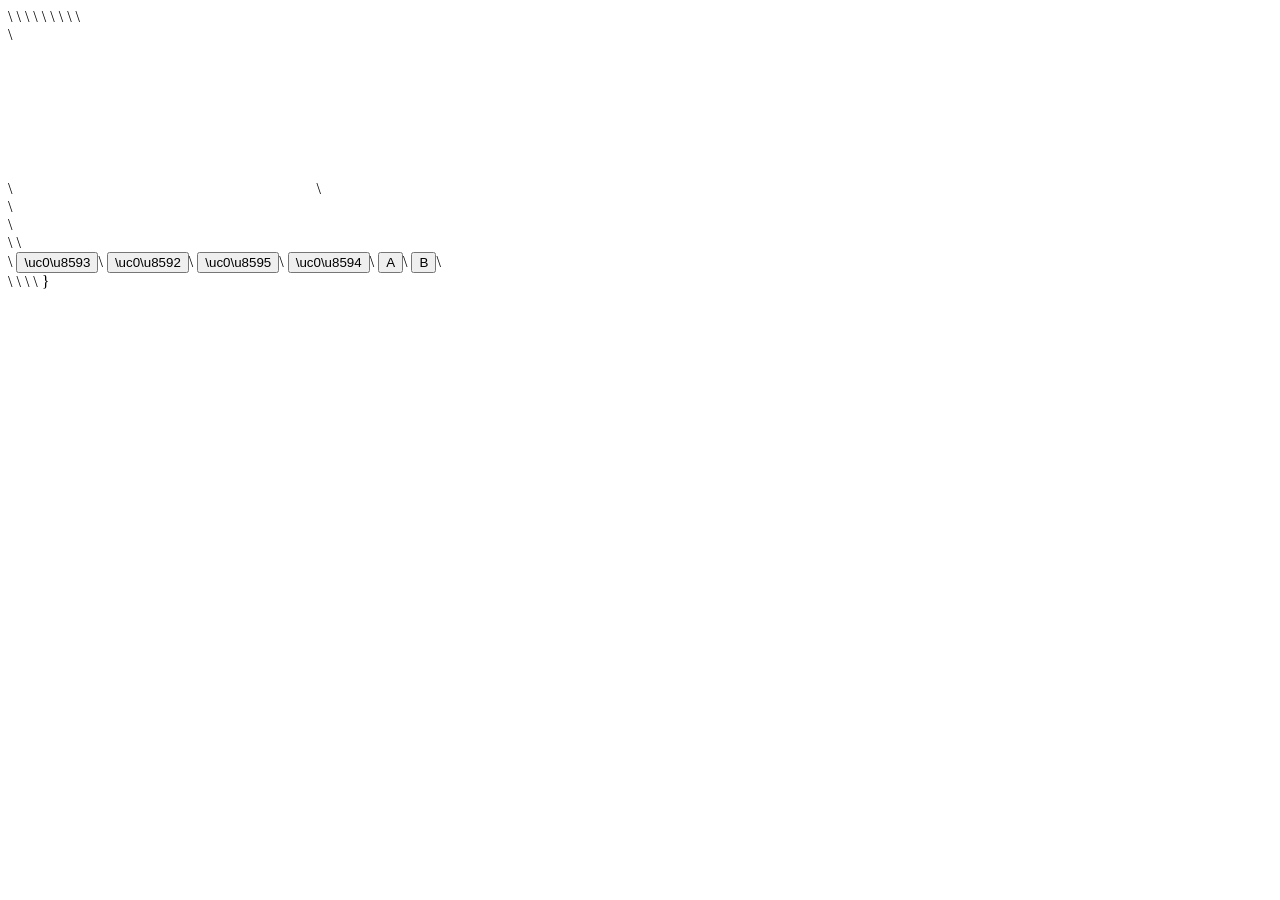
==== index.html @ 09bd4c05 "Update and rename pokee.rtf to index.html" ====
<!DOCTYPE html>\
<html lang="es">\
<head>\
  <meta charset="UTF-8" />\
  <meta name="viewport" content="width=device-width, initial-scale=1.0, maximum-scale=1.0, user-scalable=no" />\
  <title>Pok\'e9mon Comarca de Cari\'f1ena</title>\
  <style>\
    @import url('https://fonts.googleapis.com/css2?family=Press+Start+2P&display=swap');\
    * \{ margin: 0; padding: 0; box-sizing: border-box; \}\
\
    body\{\
      background: radial-gradient(circle at top, #4d4d4d, #2a2a2a);\
      display:flex; justify-content:center; align-items:center;\
      min-height:100vh;\
      font-family:'Press Start 2P', monospace;\
    \}\
\
    #gba-frame\{\
      padding:20px;\
      background: linear-gradient(145deg, #5b5b5b, #1f1f1f);\
      border-radius:24px;\
      box-shadow:0 20px 40px rgba(0,0,0,.5), inset 0 0 0 4px #2f2f2f;\
    \}\
\
    #game-container\{\
      position:relative;\
      background:#101018;\
      border-radius:12px;\
      overflow:hidden;\
      border:6px solid #1c1c1c;\
      box-shadow: inset 0 0 0 3px #3a3a3a;\
    \}\
\
    #game-canvas\{\
      display:block;\
      image-rendering: pixelated;\
      image-rendering: crisp-edges;\
    \}\
\
    #ui-layer\{\
      position:absolute;\
      top:0; left:0;\
      width:100%; height:100%;\
      pointer-events:none;\
    \}\
    #ui-layer > * \{ pointer-events:auto; \}\
\
    .textbox, .menu-box, .battle-ui\{\
      background:#f8f8f8;\
      border:4px solid #1f2a44;\
      border-radius:6px;\
      box-shadow: inset 0 0 0 2px #98b0c8, inset -4px -4px 0 #d8d8d8;\
    \}\
\
    .textbox\{\
      position:absolute;\
      bottom:8px; left:8px; right:8px;\
      padding:14px 16px;\
      line-height:1.8;\
    \}\
\
    .battle-ui\{\
      position:absolute;\
      bottom:0; left:0; right:0;\
      height:112px;\
      border-top:4px solid #1f2a44;\
      box-shadow: inset 0 0 0 2px #98b0c8;\
      padding:10px;\
    \}\
\
    .battle-btn\{\
      font-family:'Press Start 2P', monospace;\
      font-size:12px;\
      padding:12px 14px;\
      background:#f8f8f8;\
      border:3px solid #1f2a44;\
      border-radius:6px;\
      cursor:pointer;\
      box-shadow: inset 0 0 0 2px #98b0c8;\
    \}\
    .battle-btn:hover\{ background:#eef3f8; \}\
    .battle-btn:active\{ background:#d8e3f0; \}\
\
    #touch-controls\{\
      position:fixed;\
      bottom:20px;\
      left:50%;\
      transform:translateX(-50%);\
      display:none;\
      gap:8px;\
      z-index:100;\
    \}\
    .touch-btn\{\
      width:50px; height:50px;\
      background:rgba(255,255,255,0.9);\
      border:3px solid #333;\
      border-radius:50%;\
      font-size:20px;\
      cursor:pointer;\
      box-shadow:0 2px 4px rgba(0,0,0,0.3);\
    \}\
\
    @media (max-width:600px)\{\
      #touch-controls\{ display:flex; \}\
      #game-container\{ transform: scale(0.7); transform-origin:center; \}\
    \}\
  </style>\
</head>\
<body>\
  <div id="gba-frame">\
    <div id="game-container">\
      <canvas id="game-canvas"></canvas>\
      <div id="ui-layer"></div>\
    </div>\
  </div>\
\
  <div id="touch-controls">\
    <button class="touch-btn" onclick="handleKey('ArrowUp')">\uc0\u8593 </button>\
    <button class="touch-btn" onclick="handleKey('ArrowLeft')">\uc0\u8592 </button>\
    <button class="touch-btn" onclick="handleKey('ArrowDown')">\uc0\u8595 </button>\
    <button class="touch-btn" onclick="handleKey('ArrowRight')">\uc0\u8594 </button>\
    <button class="touch-btn" onclick="handleKey(' ')">A</button>\
    <button class="touch-btn" onclick="handleKey('x')">B</button>\
  </div>\
\
<script>\
/* =========================\
   CONFIG GBA / CANVAS\
========================= */\
const TILE = 16;\
const SCALE = 3;\
const COLS = 15;\
const ROWS = 10;\
const WIDTH = COLS * TILE * SCALE;\
const HEIGHT = ROWS * TILE * SCALE;\
\
const canvas = document.getElementById('game-canvas');\
canvas.width = WIDTH;\
canvas.height = HEIGHT;\
\
const gameContainer = document.getElementById('game-container');\
gameContainer.style.width = WIDTH + 'px';\
gameContainer.style.height = HEIGHT + 'px';\
\
const ctx = canvas.getContext('2d');\
ctx.imageSmoothingEnabled = false;\
\
/* =========================\
   PALETA GBA (COHERENTE)\
========================= */\
const PAL = \{\
  grass_light: '#9BE070',\
  grass_mid:   '#6EC44A',\
  grass_dark:  '#3E9A32',\
  grass_ink:   '#1E5A25',\
\
  tall_light: '#8EEA66',\
  tall_mid:   '#5FCB44',\
  tall_dark:  '#2D8F2A',\
\
  path_light: '#E6D08A',\
  path_mid:   '#CDAA63',\
  path_dark:  '#A68444',\
  path_edge:  '#7A5E2E',\
\
  tree_light: '#4FC05A',\
  tree_mid:   '#2F8E3A',\
  tree_dark:  '#1F6A2B',\
  tree_trunk: '#B07A32',\
  tree_trunk_dark:'#7B4F1E',\
\
  water_light:'#7FC8FF',\
  water_mid:  '#3F8CF2',\
  water_dark: '#1E5FBF',\
  water_ink:  '#133A86',\
\
  wall_light: '#FFF2D8',\
  wall_mid:   '#E9D6B9',\
  wall_dark:  '#CBB38E',\
  wall_shadow:'#9E8A67',\
\
  window_light:'#BFE9FF',\
  window_dark: '#2A66A8',\
\
  roof_red:      '#E86860',\
  roof_red_light:'#FF9A90',\
  roof_red_dark: '#B54842',\
\
  roof_blue:      '#5A90E8',\
  roof_blue_light:'#90BEFF',\
  roof_blue_dark: '#3B66B8',\
\
  roof_green:      '#5FBF6A',\
  roof_green_light:'#92E59A',\
  roof_green_dark: '#3A8D44',\
\
  door_wood:'#9A5A24',\
  door_dark:'#3A2416',\
\
  ui_outer:'#1F2A44',\
  ui_inner:'#98B0C8',\
\};\
\
/* =========================\
   HASH DETERMINISTA (NO PARPADEO)\
========================= */\
function h2(x, y, seed = 1) \{\
  let n = (x * 374761393 + y * 668265263 + seed * 2147483647) >>> 0;\
  n = (n ^ (n >>> 13)) >>> 0;\
  n = Math.imul(n, 1274126177) >>> 0;\
  n = (n ^ (n >>> 16)) >>> 0;\
  return n / 4294967295;\
\}\
\
/* =========================\
   TILES\
========================= */\
const T = \{\
  GRASS: 0, GRASS2: 1, TALLGRASS: 2, PATH: 3,\
  TREE_TL: 10, TREE_TR: 11, TREE_BL: 12, TREE_BR: 13,\
  WATER: 20,\
  HOUSE_ROOF_L: 30, HOUSE_ROOF_M: 31, HOUSE_ROOF_R: 32,\
  HOUSE_WALL_L: 33, HOUSE_WALL_M: 34, HOUSE_WALL_R: 35,\
  HOUSE_DOOR: 36,\
  PC_ROOF_L: 40, PC_ROOF_M: 41, PC_ROOF_R: 42,\
  PC_WALL_L: 43, PC_WALL_M: 44, PC_WALL_R: 45,\
  PC_DOOR: 46,\
  MART_ROOF_L: 50, MART_ROOF_M: 51, MART_ROOF_R: 52,\
  MART_WALL_L: 53, MART_WALL_M: 54, MART_WALL_R: 55,\
  MART_DOOR: 56,\
  GYM_ROOF_L: 60, GYM_ROOF_M: 61, GYM_ROOF_R: 62,\
  GYM_WALL_L: 63, GYM_WALL_M: 64, GYM_WALL_R: 65,\
  GYM_DOOR: 66,\
  FENCE_H: 70, FENCE_V: 71, SIGN: 72, FLOWER_R: 73, FLOWER_Y: 74,\
  ROCK: 81, VINEYARD: 82\
\};\
\
const SOLID_TILES = new Set([\
  T.TREE_TL, T.TREE_TR, T.TREE_BL, T.TREE_BR,\
  T.WATER,\
  T.HOUSE_ROOF_L, T.HOUSE_ROOF_M, T.HOUSE_ROOF_R, T.HOUSE_WALL_L, T.HOUSE_WALL_R,\
  T.PC_ROOF_L, T.PC_ROOF_M, T.PC_ROOF_R, T.PC_WALL_L, T.PC_WALL_R,\
  T.MART_ROOF_L, T.MART_ROOF_M, T.MART_ROOF_R, T.MART_WALL_L, T.MART_WALL_R,\
  T.GYM_ROOF_L, T.GYM_ROOF_M, T.GYM_ROOF_R, T.GYM_WALL_L, T.GYM_WALL_R,\
  T.FENCE_H, T.FENCE_V, T.ROCK, T.SIGN\
]);\
\
/* =========================\
   DATOS (PEGA AQU\'cd TUS BLOQUES GRANDES)\
   - POKEMON_DATA\
   - MOVES_DATA\
   - TYPE_CHART\
   - TYPE_COLORS\
   - ITEMS\
   - MAPS\
   (Yo aqu\'ed dejo m\'ednimos para que el archivo sea auto-ejecutable)\
========================= */\
const TYPE_COLORS = \{\
  'Normal': '#a8a878', 'Fuego': '#f08030', 'Agua': '#6890f0', 'Planta': '#78c850',\
  'El\'e9ctrico': '#f8d030', 'Volador': '#a890f0', 'Veneno': '#a040a0', 'Roca': '#b8a038',\
  'Ps\'edquico': '#f85888', 'Fantasma': '#705898', 'Siniestro': '#705848'\
\};\
\
const TYPE_CHART = \{\
  'Normal': \{ 'Roca': 0.5, 'Fantasma': 0 \},\
  'Fuego': \{ 'Planta': 2, 'Agua': 0.5, 'Fuego': 0.5, 'Roca': 0.5 \},\
  'Agua': \{ 'Fuego': 2, 'Planta': 0.5, 'Agua': 0.5, 'Roca': 2 \},\
  'Planta': \{ 'Agua': 2, 'Fuego': 0.5, 'Planta': 0.5, 'Roca': 2, 'Volador': 0.5 \},\
  'El\'e9ctrico': \{ 'Agua': 2, 'Volador': 2, 'Planta': 0.5, 'El\'e9ctrico': 0.5, 'Roca': 0 \},\
  'Volador': \{ 'Planta': 2, 'El\'e9ctrico': 0.5, 'Roca': 0.5 \},\
  'Roca': \{ 'Fuego': 2, 'Volador': 2 \},\
  'Veneno': \{ 'Planta': 2, 'Roca': 0.5, 'Fantasma': 0.5 \},\
  'Ps\'edquico': \{ 'Veneno': 2, 'Ps\'edquico': 0.5 \},\
  'Fantasma': \{ 'Normal': 0, 'Ps\'edquico': 2, 'Fantasma': 2 \},\
  'Siniestro': \{ 'Ps\'edquico': 2, 'Fantasma': 2, 'Siniestro': 0.5 \}\
\};\
\
const MOVES_DATA = \{\
  'Placaje': \{ power: 40, type: 'Normal', acc: 100 \},\
  'Ascuas': \{ power: 40, type: 'Fuego', acc: 100 \},\
  'Burbuja': \{ power: 40, type: 'Agua', acc: 100 \},\
  'L\'e1tigo Cepa': \{ power: 45, type: 'Planta', acc: 100 \},\
\};\
\
const POKEMON_DATA = \{\
  1: \{ name: 'Bulbasaur', type: 'Planta', hp: 45, atk: 49, def: 49, spd: 45, moves: ['Placaje', 'L\'e1tigo Cepa'] \},\
  4: \{ name: 'Charmander', type: 'Fuego', hp: 39, atk: 52, def: 43, spd: 65, moves: ['Placaje', 'Ascuas'] \},\
  7: \{ name: 'Squirtle', type: 'Agua', hp: 44, atk: 48, def: 65, spd: 43, moves: ['Placaje', 'Burbuja'] \},\
  16:\{ name:'Pidgey', type:'Volador', hp:40, atk:45, def:40, spd:56, moves:['Placaje'] \}\
\};\
\
const ITEMS = \{\
  pokeball: \{ name: 'Pok\'e9 Ball', price: 200, desc: 'Captura Pok\'e9mon salvajes' \},\
  potion: \{ name: 'Poci\'f3n', price: 300, desc: 'Restaura 20 PS' \}\
\};\
\
const MAPS = \{\
  encinacorba: \{\
    name: 'Encinacorba',\
    width: 25, height: 20,\
    encounters: [],\
    data: null,\
    npcs: [\
      \{ x: 8, y: 10, name: 'Prof. Garnacha', sprite: 'professor',\
        dialog: ['\'a1Bienvenido al mundo Pok\'e9mon!', 'Soy el Profesor Garnacha.', '\'a1Elige tu compa\'f1ero!'],\
        action: 'starter' \}\
    ],\
    buildings: [\
      \{ x: 4, y: 7, type: 'house', name: 'Tu Casa' \},\
      \{ x: 10, y: 7, type: 'pokecenter', action: 'heal' \},\
      \{ x: 16, y: 7, type: 'mart', action: 'shop', items: ['pokeball','potion'] \}\
    ],\
    exits: [\
      \{ x: 24, y: 10, toMap: 'ruta_vino_1', toX: 1, toY: 15 \},\
      \{ x: 24, y: 11, toMap: 'ruta_vino_1', toX: 1, toY: 16 \}\
    ],\
    spawn: \{ x: 12, y: 12 \}\
  \},\
  ruta_vino_1: \{\
    name: 'Ruta del Vino 1',\
    width: 30, height: 25,\
    encounters: [\{ id: 16, rate: 100, minLv: 2, maxLv: 4 \}],\
    data: null,\
    npcs: [],\
    buildings: [],\
    exits: [\
      \{ x: 0, y: 15, toMap: 'encinacorba', toX: 23, toY: 10 \},\
      \{ x: 0, y: 16, toMap: 'encinacorba', toX: 23, toY: 11 \},\
    ],\
    spawn: \{ x: 2, y: 15 \}\
  \}\
\};\
\
/* =========================\
   MAP GENERATION (DETERMINISTA)\
========================= */\
function generateMapData() \{\
  MAPS.encinacorba.data = generateTownMap(25, 20, [\
    \{ x: 4, y: 6, w: 4, h: 3, type: 'house' \},\
    \{ x: 10, y: 6, w: 4, h: 3, type: 'pokecenter' \},\
    \{ x: 16, y: 6, w: 4, h: 3, type: 'mart' \}\
  ], \{ exitRight: true \});\
\
  MAPS.ruta_vino_1.data = generateRouteMap(30, 25, 0.35);\
\}\
\
function generateTownMap(w, h, buildings, opts = \{\}) \{\
  const map = Array.from(\{length:h\}, (_,y)=> Array.from(\{length:w\}, (_,x)=>\{\
    if (y < 2 || y >= h-2 || x < 2 || x >= w-2) \{\
      return ((x+y)&1) ? T.TREE_BR : T.TREE_TL;\
    \}\
    const mid = Math.floor(h/2);\
    if (y >= mid-1 && y <= mid+1) return T.PATH;\
\
    const r = h2(x,y,101);\
    return (r < 0.28) ? T.GRASS2 : T.GRASS;\
  \}));\
\
  buildings.forEach(b=>\{\
    placeBuilding(map, b.x, b.y, b.type);\
    const mid = Math.floor(h/2);\
    for (let py = b.y + 3; py <= mid; py++) \{\
      map[py][b.x + 1] = T.PATH;\
      map[py][b.x + 2] = T.PATH;\
    \}\
  \});\
\
  const mid = Math.floor(h/2);\
  if (opts.exitLeft) \{\
    for (let y=mid-1;y<=mid+1;y++)\{ map[y][0]=T.PATH; map[y][1]=T.PATH; \}\
  \}\
  if (opts.exitRight) \{\
    for (let y=mid-1;y<=mid+1;y++)\{ map[y][w-1]=T.PATH; map[y][w-2]=T.PATH; \}\
  \}\
\
  // decoraciones deterministas\
  for (let i=0;i<10;i++)\{\
    const fx = 3 + Math.floor(h2(i,7,303)*(w-6));\
    const fy = 3 + Math.floor(h2(i,9,304)*(h-6));\
    if (map[fy][fx] === T.GRASS || map[fy][fx] === T.GRASS2) \{\
      map[fy][fx] = (h2(fx,fy,777) < 0.5) ? T.FLOWER_R : T.FLOWER_Y;\
    \}\
  \}\
  return map;\
\}\
\
function generateRouteMap(w, h, grassDensity) \{\
  const pathY = Math.floor(h/2);\
  const map = Array.from(\{length:h\}, (_,y)=> Array.from(\{length:w\}, (_,x)=>\{\
    if (y < 2 || y >= h-2) return ((x+y)&1) ? T.TREE_BR : T.TREE_TL;\
    if (Math.abs(y - pathY) <= 1) return T.PATH;\
\
    const rG = h2(x,y,203);\
    if (rG < grassDensity) return T.TALLGRASS;\
\
    const rT = h2(x,y,204);\
    if (rT < 0.06 && x > 3 && x < w-3) return T.TREE_TL;\
\
    const r = h2(x,y,205);\
    return (r < 0.28) ? T.GRASS2 : T.GRASS;\
  \}));\
\
  for (let y=pathY-1;y<=pathY+1;y++)\{\
    map[y][0]=T.PATH; map[y][1]=T.PATH;\
    map[y][w-1]=T.PATH; map[y][w-2]=T.PATH;\
  \}\
  return map;\
\}\
\
function placeBuilding(map, x, y, type) \{\
  let roofL, roofM, roofR, wallL, wallM, wallR, door;\
  switch(type) \{\
    case 'house':\
      roofL=T.HOUSE_ROOF_L; roofM=T.HOUSE_ROOF_M; roofR=T.HOUSE_ROOF_R;\
      wallL=T.HOUSE_WALL_L; wallM=T.HOUSE_WALL_M; wallR=T.HOUSE_WALL_R; door=T.HOUSE_DOOR;\
      break;\
    case 'pokecenter':\
      roofL=T.PC_ROOF_L; roofM=T.PC_ROOF_M; roofR=T.PC_ROOF_R;\
      wallL=T.PC_WALL_L; wallM=T.PC_WALL_M; wallR=T.PC_WALL_R; door=T.PC_DOOR;\
      break;\
    case 'mart':\
      roofL=T.MART_ROOF_L; roofM=T.MART_ROOF_M; roofR=T.MART_ROOF_R;\
      wallL=T.MART_WALL_L; wallM=T.MART_WALL_M; wallR=T.MART_WALL_R; door=T.MART_DOOR;\
      break;\
    case 'gym':\
      roofL=T.GYM_ROOF_L; roofM=T.GYM_ROOF_M; roofR=T.GYM_ROOF_R;\
      wallL=T.GYM_WALL_L; wallM=T.GYM_WALL_M; wallR=T.GYM_WALL_R; door=T.GYM_DOOR;\
      break;\
  \}\
  // techo\
  map[y][x]=roofL;\
  map[y][x+1]=roofM;\
  map[y][x+2]=roofM;\
  map[y][x+3]=roofR;\
  // pared\
  map[y+1][x]=wallL;\
  map[y+1][x+1]=wallM;\
  map[y+1][x+2]=wallM;\
  map[y+1][x+3]=wallR;\
  // pared inferior con puerta\
  map[y+2][x]=wallL;\
  map[y+2][x+1]=door;\
  map[y+2][x+2]=door;\
  map[y+2][x+3]=wallR;\
\}\
\
/* =========================\
   TILESET PIXEL PERFECT (SIN ARC/ELLIPSE)\
========================= */\
let tilesetCanvas = null;\
\
function drawBuilding(c, x, y, roofMain, roofLight, roofDark) \{\
  const fill = (xx,yy,w,h,col)=>\{ c.fillStyle=col; c.fillRect(xx,yy,w,h); \};\
\
  // 4 tiles ancho (64) x 3 tiles alto (48)\
  // Roof row\
  for (let i=0;i<4;i++)\{\
    const tx = x + i*16;\
    fill(tx, y, 16, 16, roofMain);\
    fill(tx, y, 16, 3, roofDark);\
    fill(tx+2, y+3, 12, 3, roofLight);\
    // \'93tejas\'94 pixel\
    for (let r=0;r<3;r++)\{\
      c.fillStyle = roofDark;\
      c.fillRect(tx + (r&1?8:0), y + 5 + r*4, 8, 1);\
    \}\
  \}\
\
  // Wall rows (2)\
  for (let row=0; row<2; row++)\{\
    for (let i=0;i<4;i++)\{\
      const tx = x + i*16;\
      const ty = y + 16 + row*16;\
      fill(tx,ty,16,16,PAL.wall_mid);\
      fill(tx,ty,16,2,PAL.wall_light);\
      fill(tx,ty+14,16,2,PAL.wall_shadow);\
\
      // ventana arriba\
      if (row===0 && (i===1||i===2))\{\
        fill(tx+4,ty+4,8,8,PAL.window_dark);\
        fill(tx+5,ty+5,6,6,PAL.window_light);\
        fill(tx+8,ty+4,1,8,PAL.wall_dark);\
        fill(tx+4,ty+8,8,1,PAL.wall_dark);\
      \}\
      // puerta abajo\
      if (row===1 && (i===1||i===2))\{\
        fill(tx+3,ty+2,10,14,PAL.door_dark);\
        fill(tx+4,ty+3,8,13,PAL.door_wood);\
        fill(tx+10,ty+9,2,2,'#F8D030'); // picaporte\
      \}\
    \}\
  \}\
\}\
\
function createGBATileset() \{\
  const ts = document.createElement('canvas');\
  ts.width = 256; ts.height = 256;\
  const c = ts.getContext('2d');\
  c.imageSmoothingEnabled = false;\
\
  const px = (x,y,col)=>\{ c.fillStyle=col; c.fillRect(x,y,1,1); \};\
  const fill = (x,y,w,h,col)=>\{ c.fillStyle=col; c.fillRect(x,y,w,h); \};\
\
  // GRASS (0,0)\
  fill(0,0,16,16,PAL.grass_mid);\
  for (let y=0;y<16;y++)\{\
    for (let x=0;x<16;x++)\{\
      const r = h2(x,y,11);\
      if (r < 0.12) px(x,y,PAL.grass_light);\
      else if (r < 0.18) px(x,y,PAL.grass_dark);\
    \}\
  \}\
\
  // GRASS2 (16,0)\
  fill(16,0,16,16,PAL.grass_mid);\
  for (let y=0;y<16;y++)\{\
    for (let x=0;x<16;x++)\{\
      const r = h2(16+x,y,19);\
      if (r < 0.10) px(16+x,y,PAL.grass_light);\
      else if (r < 0.16) px(16+x,y,PAL.grass_dark);\
    \}\
  \}\
\
  // TALLGRASS (32,0)\
  fill(32,0,16,16,PAL.tall_mid);\
  for (let x=0; x<16; x+=3) \{\
    fill(32+x, 3, 2, 12, PAL.tall_dark);\
    fill(32+x+1, 4, 1, 11, PAL.tall_mid);\
    px(32+x,2,PAL.tall_light); px(32+x+1,1,PAL.tall_light);\
  \}\
\
  // PATH (48,0)\
  fill(48,0,16,16,PAL.path_mid);\
  for (let y=0;y<16;y++)\{\
    for (let x=0;x<16;x++)\{\
      const r = h2(48+x,y,29);\
      if (r < 0.10) px(48+x,y,PAL.path_light);\
      else if (r < 0.18) px(48+x,y,PAL.path_dark);\
    \}\
  \}\
\
  // WATER frame A (64,0)\
  fill(64,0,16,16,PAL.water_mid);\
  fill(66,4,4,1,PAL.water_light);\
  fill(72,8,5,1,PAL.water_light);\
  fill(68,6,3,1,PAL.water_dark);\
  fill(74,10,4,1,PAL.water_dark);\
\
  // WATER frame B (80,0)\
  fill(80,0,16,16,PAL.water_mid);\
  fill(82,5,4,1,PAL.water_light);\
  fill(88,9,5,1,PAL.water_light);\
  fill(84,7,3,1,PAL.water_dark);\
  fill(90,11,4,1,PAL.water_dark);\
\
  // FLOWER_R (96,0)\
  fill(96,0,16,16,PAL.grass_mid);\
  fill(100,6,4,4,'#E85050'); fill(104,10,3,3,'#E85050');\
  fill(101,7,2,2,'#F8D030'); fill(105,11,1,1,'#F8D030');\
\
  // FLOWER_Y (112,0)\
  fill(112,0,16,16,PAL.grass_mid);\
  fill(116,6,4,4,'#F8D030'); fill(120,10,3,3,'#F8D030');\
  fill(117,7,2,2,'#F89030'); fill(121,11,1,1,'#F89030');\
\
  // SIGN (128,0)\
  fill(128,0,16,16,PAL.grass_mid);\
  fill(135,8,2,8,PAL.tree_trunk);\
  fill(132,4,10,6,PAL.tree_trunk_dark);\
  fill(133,5,8,4,'#F8F8E8');\
\
  // TREE 2x2 (0,16)(16,16)(0,32)(16,32)\
  // TL canopy\
  fill(0,16,16,16,PAL.tree_dark);\
  fill(2,18,12,10,PAL.tree_mid);\
  fill(4,20,8,6,PAL.tree_light);\
  // TR canopy\
  fill(16,16,16,16,PAL.tree_dark);\
  fill(18,18,12,10,PAL.tree_mid);\
  fill(20,20,8,6,PAL.tree_light);\
  // BL trunk\
  fill(0,32,16,16,PAL.tree_mid);\
  fill(5,36,6,10,PAL.tree_trunk);\
  fill(5,36,2,10,PAL.tree_trunk_dark);\
  // BR trunk\
  fill(16,32,16,16,PAL.tree_mid);\
  fill(21,36,6,10,PAL.tree_trunk);\
  fill(21,36,2,10,PAL.tree_trunk_dark);\
\
  // Buildings blocks\
  drawBuilding(c, 0, 64, PAL.roof_red, PAL.roof_red_light, PAL.roof_red_dark);\
  drawBuilding(c, 64, 64, PAL.roof_red, PAL.roof_red_light, PAL.roof_red_dark);\
  drawBuilding(c, 128, 64, PAL.roof_blue, PAL.roof_blue_light, PAL.roof_blue_dark);\
  drawBuilding(c, 0, 128, PAL.roof_green, PAL.roof_green_light, PAL.roof_green_dark);\
\
  tilesetCanvas = ts;\
  return ts;\
\}\
\
/* =========================\
   SPRITES\
========================= */\
let playerCanvas = null;\
\
function createPlayerSprite() \{\
  const ps = document.createElement('canvas');\
  ps.width = 64; ps.height = 64;\
  const c = ps.getContext('2d');\
  c.imageSmoothingEnabled = false;\
\
  const colors = \{\
    skin: '#F8C8A0',\
    skin_dark: '#D8A078',\
    hair: '#402820',\
    shirt: '#E03030',\
    shirt_dark: '#B02020',\
    pants: '#3058A8',\
    pants_dark: '#204080',\
    shoe: '#282828'\
  \};\
\
  function shadow(ox, oy)\{\
    // shadow pixel (sin ellipse)\
    c.fillStyle = 'rgba(0,0,0,0.20)';\
    c.fillRect(ox+3, oy+14, 10, 2);\
    c.fillRect(ox+4, oy+13, 8, 1);\
  \}\
\
  for (let dir=0; dir<4; dir++)\{\
    for (let frame=0; frame<2; frame++)\{\
      const idx = dir*2 + frame;\
      const ox = (idx % 4) * 16;\
      const oy = Math.floor(idx / 4) * 16;\
\
      shadow(ox,oy);\
\
      const legOffset = frame === 1 ? 1 : 0;\
      c.fillStyle = colors.pants;\
      c.fillRect(ox+5, oy+10-legOffset, 3, 4+legOffset);\
      c.fillRect(ox+8, oy+10+legOffset, 3, 4-legOffset);\
      c.fillStyle = colors.pants_dark;\
      c.fillRect(ox+5, oy+10-legOffset, 1, 4+legOffset);\
      c.fillRect(ox+8, oy+10+legOffset, 1, 4-legOffset);\
\
      c.fillStyle = colors.shoe;\
      c.fillRect(ox+5, oy+13, 3, 2);\
      c.fillRect(ox+8, oy+13, 3, 2);\
\
      c.fillStyle = colors.shirt;\
      c.fillRect(ox+4, oy+6, 8, 5);\
      c.fillStyle = colors.shirt_dark;\
      c.fillRect(ox+4, oy+6, 2, 5);\
      c.fillRect(ox+10, oy+6, 2, 5);\
\
      c.fillStyle = colors.shirt;\
      c.fillRect(ox+2, oy+6, 2, 4);\
      c.fillRect(ox+12, oy+6, 2, 4);\
      c.fillStyle = colors.skin;\
      c.fillRect(ox+2, oy+10, 2, 1);\
      c.fillRect(ox+12, oy+10, 2, 1);\
\
      c.fillStyle = colors.skin;\
      c.fillRect(ox+5, oy+2, 6, 5);\
\
      c.fillStyle = colors.hair;\
      c.fillRect(ox+4, oy, 8, 3);\
      c.fillStyle = colors.shirt;\
      c.fillRect(ox+3, oy+1, 10, 2);\
      c.fillStyle = '#FFF';\
      c.fillRect(ox+5, oy+2, 2, 1);\
\
      c.fillStyle = '#000';\
      if (dir === 0)\{\
        c.fillRect(ox+6, oy+4, 1, 2);\
        c.fillRect(ox+9, oy+4, 1, 2);\
      \} else if (dir === 2)\{\
        c.fillRect(ox+6, oy+4, 1, 2);\
      \} else if (dir === 3)\{\
        c.fillRect(ox+9, oy+4, 1, 2);\
      \}\
    \}\
  \}\
\
  playerCanvas = ps;\
  return ps;\
\}\
\
let npcSprites = \{\};\
function createNPCSprites()\{\
  const types = \{\
    professor: \{ shirt: '#F0F0F0', pants:'#484848', hair:'#808080' \},\
    trainer:   \{ shirt: '#4169E1', pants:'#2F2F2F', hair:'#483818' \},\
    oldman:    \{ shirt: '#8B4513', pants:'#483818', hair:'#C0C0C0' \},\
    mom:       \{ shirt: '#FF69B4', pants:'#4A4A4A', hair:'#8B4513' \},\
    gymleader: \{ shirt: '#228B22', pants:'#2F2F2F', hair:'#000000' \},\
    champion:  \{ shirt: '#8B0000', pants:'#1A1A1A', hair:'#FFD700' \}\
  \};\
  for (const [name, colors] of Object.entries(types))\{\
    const c = document.createElement('canvas');\
    c.width=16; c.height=16;\
    const g = c.getContext('2d');\
    g.imageSmoothingEnabled = false;\
\
    g.fillStyle = colors.shirt; g.fillRect(4,6,8,5);\
    g.fillStyle = colors.pants; g.fillRect(5,11,3,4); g.fillRect(8,11,3,4);\
    g.fillStyle = '#F8C8A0'; g.fillRect(5,2,6,5);\
    g.fillStyle = colors.hair; g.fillRect(4,1,8,3);\
\
    g.fillStyle='#000'; g.fillRect(6,4,1,1); g.fillRect(9,4,1,1);\
    npcSprites[name]=c;\
  \}\
\}\
\
/* =========================\
   POKEMON SPRITES (PUEDES CAMBIAR A SPRITES FRLG SI QUIERES)\
========================= */\
const pokemonSpriteCache = \{\};\
const POKE_SPRITE_BASE = 'https://raw.githubusercontent.com/PokeAPI/sprites/master/sprites/pokemon';\
function getPokemonSprite(id, back=false)\{\
  const key = `$\{id\}_$\{back?'back':'front'\}`;\
  if (!pokemonSpriteCache[key])\{\
    const img = new Image();\
    img.crossOrigin = 'anonymous';\
    img.src = `$\{POKE_SPRITE_BASE\}$\{back?'/back':''\}/$\{id\}.png`;\
    pokemonSpriteCache[key]=img;\
  \}\
  return pokemonSpriteCache[key];\
\}\
\
/* =========================\
   GAME STATE\
========================= */\
let game = \{\
  state:'title',\
  map:'encinacorba',\
  player:\{ x:12, y:12, dir:0, moving:false \},\
  pokemon:[],\
  money:3000,\
  items:\{ pokeball:5, potion:3 \},\
  badges:[],\
  defeatedTrainers:[],\
  starterChosen:false,\
  starterIndex:0,\
  dialog:null,\
  battle:null,\
  menu:null,\
  animFrame:0\
\};\
\
/* =========================\
   RENDER\
========================= */\
function drawWindowFrame(x, y, w, h)\{\
  ctx.fillStyle = '#F8F8F8';\
  ctx.fillRect(x,y,w,h);\
\
  ctx.lineWidth = 4;\
  ctx.strokeStyle = PAL.ui_outer;\
  ctx.strokeRect(x,y,w,h);\
\
  ctx.lineWidth = 2;\
  ctx.strokeStyle = PAL.ui_inner;\
  ctx.strokeRect(x+4,y+4,w-8,h-8);\
\
  ctx.fillStyle = 'rgba(0,0,0,0.10)';\
  ctx.fillRect(x+6, y+h-10, w-12, 4);\
\}\
\
function render()\{\
  ctx.fillStyle='#000';\
  ctx.fillRect(0,0,WIDTH,HEIGHT);\
  game.animFrame++;\
\
  if (game.state==='title') return renderTitle();\
  if (game.state==='starter') return renderStarter();\
  if (game.state==='world') return renderWorld();\
  if (game.state==='battle') return renderBattle();\
  if (game.state==='menu') return renderMenu();\
\}\
\
function renderTitle()\{\
  const grad = ctx.createLinearGradient(0,0,0,HEIGHT);\
  grad.addColorStop(0,'#0a0a2e');\
  grad.addColorStop(1,'#2a1a3e');\
  ctx.fillStyle=grad;\
  ctx.fillRect(0,0,WIDTH,HEIGHT);\
\
  ctx.fillStyle='#f8d030';\
  ctx.font=`bold $\{28\}px "Press Start 2P"`;\
  ctx.textAlign='center';\
  ctx.strokeStyle='#b08000';\
  ctx.lineWidth=4;\
  ctx.strokeText('POK\'c9MON', WIDTH/2, 80);\
  ctx.fillText('POK\'c9MON', WIDTH/2, 80);\
\
  ctx.fillStyle='#f85888';\
  ctx.font=`$\{16\}px "Press Start 2P"`;\
  ctx.fillText('COMARCA DE', WIDTH/2, 120);\
\
  ctx.fillStyle='#a83860';\
  ctx.font=`$\{20\}px "Press Start 2P"`;\
  ctx.fillText('CARI\'d1ENA', WIDTH/2, 155);\
\
  if (Math.floor(game.animFrame/30)%2===0)\{\
    ctx.fillStyle='#fff';\
    ctx.font=`$\{12\}px "Press Start 2P"`;\
    ctx.fillText('PULSA ESPACIO', WIDTH/2, HEIGHT-60);\
  \}\
\}\
\
function renderStarter()\{\
  ctx.fillStyle='#E8E0D0';\
  ctx.fillRect(0,0,WIDTH,HEIGHT);\
\
  ctx.fillStyle='#483018';\
  ctx.font=`$\{14\}px "Press Start 2P"`;\
  ctx.textAlign='center';\
  ctx.fillText('\'a1Elige tu primer Pok\'e9mon!', WIDTH/2, 40);\
\
  const starters = [\
    \{id:1, name:'Bulbasaur', type:'Planta'\},\
    \{id:4, name:'Charmander', type:'Fuego'\},\
    \{id:7, name:'Squirtle', type:'Agua'\}\
  ];\
\
  const boxW=120, boxH=180;\
  const startX = (WIDTH - boxW*3 - 40)/2;\
\
  starters.forEach((s,i)=>\{\
    const x = startX + i*(boxW+20);\
    const y = 70;\
    const selected = game.starterIndex===i;\
\
    ctx.fillStyle = selected ? (TYPE_COLORS[s.type]||'#fff') : '#fff';\
    ctx.fillRect(x,y,boxW,boxH);\
    ctx.strokeStyle='#483018';\
    ctx.lineWidth = selected?4:2;\
    ctx.strokeRect(x,y,boxW,boxH);\
\
    const sprite = getPokemonSprite(s.id);\
    if (sprite.complete) ctx.drawImage(sprite, x+12, y+15, 96, 96);\
\
    ctx.fillStyle = selected ? '#fff' : '#483018';\
    ctx.font=`$\{10\}px "Press Start 2P"`;\
    ctx.fillText(s.name, x+boxW/2, y+130);\
\
    ctx.fillStyle = selected ? '#fff' : (TYPE_COLORS[s.type]||'#483018');\
    ctx.font=`$\{8\}px "Press Start 2P"`;\
    ctx.fillText(s.type, x+boxW/2, y+150);\
\
    if (selected)\{\
      ctx.fillStyle='#f85888';\
      ctx.beginPath();\
      ctx.moveTo(x+boxW/2-8, y-15);\
      ctx.lineTo(x+boxW/2+8, y-15);\
      ctx.lineTo(x+boxW/2, y-5);\
      ctx.fill();\
    \}\
  \});\
\
  ctx.fillStyle='#483018';\
  ctx.font=`$\{10\}px "Press Start 2P"`;\
  ctx.fillText('\uc0\u8592  \u8594  elegir   ESPACIO confirmar', WIDTH/2, HEIGHT-30);\
\}\
\
function drawTile(tile, dx, dy)\{\
  const ts = tilesetCanvas;\
  const s = TILE*SCALE;\
\
  let sx=0, sy=0;\
\
  switch(tile)\{\
    case T.GRASS: sx=0; sy=0; break;\
    case T.GRASS2: sx=16; sy=0; break;\
    case T.TALLGRASS: sx=32; sy=0; break;\
    case T.PATH: sx=48; sy=0; break;\
\
    case T.WATER:\{\
      // agua animada A/B\
      const frame = (Math.floor(game.animFrame/18)%2);\
      sx = frame===0 ? 64 : 80;\
      sy = 0;\
      break;\
    \}\
\
    case T.FLOWER_R: sx=96; sy=0; break;\
    case T.FLOWER_Y: sx=112; sy=0; break;\
    case T.SIGN: sx=128; sy=0; break;\
\
    case T.TREE_TL: sx=0; sy=16; break;\
    case T.TREE_TR: sx=16; sy=16; break;\
    case T.TREE_BL: sx=0; sy=32; break;\
    case T.TREE_BR: sx=16; sy=32; break;\
\
    // Casa (bloque 0,64)\
    case T.HOUSE_ROOF_L: sx=0; sy=64; break;\
    case T.HOUSE_ROOF_M: sx=16; sy=64; break;\
    case T.HOUSE_ROOF_R: sx=48; sy=64; break;\
    case T.HOUSE_WALL_L: sx=0; sy=80; break;\
    case T.HOUSE_WALL_M: sx=16; sy=80; break;\
    case T.HOUSE_WALL_R: sx=48; sy=80; break;\
    case T.HOUSE_DOOR: sx=32; sy=96; break;\
\
    // PC (64,64)\
    case T.PC_ROOF_L: sx=64; sy=64; break;\
    case T.PC_ROOF_M: sx=80; sy=64; break;\
    case T.PC_ROOF_R: sx=112; sy=64; break;\
    case T.PC_WALL_L: sx=64; sy=80; break;\
    case T.PC_WALL_M: sx=80; sy=80; break;\
    case T.PC_WALL_R: sx=112; sy=80; break;\
    case T.PC_DOOR: sx=96; sy=96; break;\
\
    // MART (128,64)\
    case T.MART_ROOF_L: sx=128; sy=64; break;\
    case T.MART_ROOF_M: sx=144; sy=64; break;\
    case T.MART_ROOF_R: sx=176; sy=64; break;\
    case T.MART_WALL_L: sx=128; sy=80; break;\
    case T.MART_WALL_M: sx=144; sy=80; break;\
    case T.MART_WALL_R: sx=176; sy=80; break;\
    case T.MART_DOOR: sx=160; sy=96; break;\
\
    // GYM (0,128)\
    case T.GYM_ROOF_L: sx=0; sy=128; break;\
    case T.GYM_ROOF_M: sx=16; sy=128; break;\
    case T.GYM_ROOF_R: sx=48; sy=128; break;\
    case T.GYM_WALL_L: sx=0; sy=144; break;\
    case T.GYM_WALL_M: sx=16; sy=144; break;\
    case T.GYM_WALL_R: sx=48; sy=144; break;\
    case T.GYM_DOOR: sx=32; sy=160; break;\
\
    default: sx=0; sy=0;\
  \}\
\
  ctx.drawImage(ts, sx, sy, 16, 16, dx, dy, s, s);\
\}\
\
function renderWorld()\{\
  const map = MAPS[game.map];\
  if (!map?.data) return;\
\
  const camX = Math.max(0, Math.min(game.player.x - Math.floor(COLS/2), map.width - COLS));\
  const camY = Math.max(0, Math.min(game.player.y - Math.floor(ROWS/2), map.height - ROWS));\
\
  for (let y=0; y<ROWS+1; y++)\{\
    for (let x=0; x<COLS+1; x++)\{\
      const mx = camX + x;\
      const my = camY + y;\
      if (mx>=0 && mx<map.width && my>=0 && my<map.height)\{\
        drawTile(map.data[my][mx], x*TILE*SCALE, y*TILE*SCALE);\
      \}\
    \}\
  \}\
\
  // NPCs\
  map.npcs?.forEach(npc=>\{\
    const sx = (npc.x - camX)*TILE*SCALE;\
    const sy = (npc.y - camY)*TILE*SCALE;\
    if (sx>-TILE*SCALE && sx<WIDTH+TILE*SCALE && sy>-TILE*SCALE && sy<HEIGHT+TILE*SCALE)\{\
      const spr = npcSprites[npc.sprite] || npcSprites.trainer;\
      ctx.drawImage(spr, 0,0,16,16, sx, sy - 4*SCALE, TILE*SCALE, TILE*SCALE);\
    \}\
  \});\
\
  // Player\
  const px = (game.player.x - camX)*TILE*SCALE;\
  const py = (game.player.y - camY)*TILE*SCALE;\
  const frame = game.player.moving ? (Math.floor(game.animFrame/8)%2) : 0;\
  const srcX = ((game.player.dir*2 + frame) % 4)*16;\
  const srcY = Math.floor((game.player.dir*2 + frame)/4)*16;\
  ctx.drawImage(playerCanvas, srcX,srcY,16,16, px, py - 4*SCALE, TILE*SCALE, TILE*SCALE);\
\
  // Location\
  drawWindowFrame(4*SCALE, 4*SCALE, 170*SCALE, 24*SCALE);\
  ctx.fillStyle='#223050';\
  ctx.font=`$\{9*SCALE\}px "Press Start 2P"`;\
  ctx.textAlign='left';\
  ctx.fillText(map.name, 12*SCALE, 20*SCALE);\
\
  // Money\
  ctx.textAlign='right';\
  ctx.font=`$\{10\}px "Press Start 2P"`;\
  ctx.fillStyle='#fff';\
  ctx.fillText(`\uc0\u8359 $\{game.money\}`, WIDTH-10, 20);\
\
  if (game.dialog) renderDialog();\
\}\
\
function renderDialog()\{\
  const ui = document.getElementById('ui-layer');\
  const d = game.dialog;\
  ui.innerHTML = `\
    <div class="textbox">\
      <div style="font-size:$\{10\}px; white-space:pre-line;">$\{d.text\}</div>\
      $\{d.options ? `\
        <div style="margin-top:12px; display:flex; gap:20px; flex-wrap:wrap;">\
          $\{d.options.map((o,i)=>`\
            <span style="color:$\{d.selected===i?'#d64545':'#1e1e1e'\}">\
              $\{d.selected===i?'\uc0\u9654 ':'&nbsp;&nbsp;'\} $\{o\}\
            </span>\
          `).join('')\}\
        </div>\
      ` : `<div style="margin-top:12px; color:#223050; font-size:10px;">\uc0\u9660 </div>`\}\
    </div>\
  `;\
\}\
\
/* =========================\
   BATTLE (BUGS CORREGIDOS)\
========================= */\
function drawHPBar(x, y, w, hp, maxHp)\{\
  const pct = Math.max(0, Math.min(1, hp/maxHp));\
  const color = (pct>0.5) ? '#58b058' : (pct>0.2) ? '#f2c14e' : '#e05454';\
\
  ctx.fillStyle='#2a2a2a'; ctx.fillRect(x,y,w,10*SCALE);\
  ctx.fillStyle='#111826'; ctx.fillRect(x+2,y+2,w-4,6*SCALE);\
  ctx.fillStyle=color;     ctx.fillRect(x+2,y+2,(w-4)*pct,6*SCALE);\
\
  ctx.fillStyle='#000';\
  ctx.font=`$\{7*SCALE\}px "Press Start 2P"`;\
  ctx.textAlign='left';\
  ctx.fillText('HP', x - 10, y + 8*SCALE);\
\}\
\
function drawHPBox(x,y,w,poke, showNumbers)\{\
  drawWindowFrame(x,y,w,56*SCALE);\
  ctx.fillStyle='#000';\
  ctx.font=`$\{10*SCALE\}px "Press Start 2P"`;\
  ctx.textAlign='left';\
  ctx.fillText(poke.name, x+10*SCALE, y+18*SCALE);\
  ctx.textAlign='right';\
  ctx.font=`$\{8*SCALE\}px "Press Start 2P"`;\
  ctx.fillText(`Nv$\{poke.level\}`, x+w-10*SCALE, y+18*SCALE);\
\
  // HP bar\
  drawHPBar(x+14*SCALE, y+26*SCALE, w-28*SCALE, poke.hp, poke.maxHp);\
\
  if (showNumbers)\{\
    ctx.textAlign='right';\
    ctx.fillStyle='#000';\
    ctx.font=`$\{8*SCALE\}px "Press Start 2P"`;\
    ctx.fillText(`$\{poke.hp\}/$\{poke.maxHp\}`, x+w-10*SCALE, y+48*SCALE);\
  \}\
\}\
\
function renderBattle()\{\
  const b = game.battle;\
  if (!b) return;\
\
  // Background (simple, limpio, no gradientes raros)\
  ctx.fillStyle='#88c8ff';\
  ctx.fillRect(0,0,WIDTH,HEIGHT*0.45);\
  ctx.fillStyle='#6bb347';\
  ctx.fillRect(0,HEIGHT*0.45,WIDTH,HEIGHT*0.25);\
\
  // Platforms (pixelish)\
  ctx.fillStyle='#5aa13b';\
  ctx.fillRect(WIDTH*0.60, HEIGHT*0.40, 160, 30);\
  ctx.fillRect(WIDTH*0.10, HEIGHT*0.67, 180, 36);\
  ctx.fillStyle='#3f7d2b';\
  ctx.fillRect(WIDTH*0.60, HEIGHT*0.40+24, 160, 6);\
  ctx.fillRect(WIDTH*0.10, HEIGHT*0.67+30, 180, 6);\
\
  // Enemy sprite\
  const enemySprite = getPokemonSprite(b.enemy.id,false);\
  if (enemySprite.complete)\{\
    ctx.drawImage(enemySprite, WIDTH*0.60, HEIGHT*0.08, 100, 100);\
  \}\
\
  // Player back sprite\
  const playerSprite = getPokemonSprite(b.player.id,true);\
  if (playerSprite.complete)\{\
    ctx.drawImage(playerSprite, WIDTH*0.08, HEIGHT*0.32, 120, 120);\
  \}\
\
  // HP Boxes\
  drawHPBox(8*SCALE, 14*SCALE, 190*SCALE, b.enemy, false);\
  drawHPBox(WIDTH - 210*SCALE, HEIGHT*0.50, 200*SCALE, b.player, true);\
\
  renderBattleUI();\
\}\
\
function renderBattleUI()\{\
  const b = game.battle;\
  const ui = document.getElementById('ui-layer');\
\
  if (b.message)\{\
    ui.innerHTML = `\
      <div class="battle-ui" style="display:flex; align-items:center;">\
        <div style="font-size:12px; white-space:pre-line;">$\{b.message\}</div>\
      </div>\
    `;\
    return;\
  \}\
\
  if (b.phase==='action')\{\
    ui.innerHTML = `\
      <div class="battle-ui" style="display:grid; grid-template-columns:1fr 1fr; gap:8px;">\
        <button class="battle-btn" onclick="battleAction('fight')">LUCHAR</button>\
        <button class="battle-btn" onclick="battleAction('bag')">MOCHILA</button>\
        <button class="battle-btn" onclick="battleAction('pokemon')">POK\'c9MON</button>\
        <button class="battle-btn" onclick="battleAction('run')">HUIR</button>\
      </div>\
    `;\
    return;\
  \}\
\
  if (b.phase==='moves')\{\
    const moves = b.player.moves || [];\
    ui.innerHTML = `\
      <div class="battle-ui" style="display:grid; grid-template-columns:1fr 1fr; gap:6px;">\
        $\{moves.map((m,i)=>\{\
          const md = MOVES_DATA[m] || \{type:'Normal'\};\
          const tc = TYPE_COLORS[md.type] || '#ddd';\
          return `<button class="battle-btn" style="background:$\{tc\}33;" onclick="useMove($\{i\})">$\{m\}</button>`;\
        \}).join('')\}\
      </div>\
      <button class="battle-btn" style="position:absolute; bottom:125px; right:10px; padding:8px 12px;"\
        onclick="game.battle.phase='action'; game.battle.message=null; render();">\uc0\u8592  Volver</button>\
    `;\
  \}\
\}\
\
/* =========================\
   MENU (BUG y VARIABLE y CORREGIDOS)\
========================= */\
function renderMenu()\{\
  renderWorld();\
  ctx.fillStyle='rgba(0,0,0,0.4)';\
  ctx.fillRect(0,0,WIDTH,HEIGHT);\
\
  const menuX = WIDTH - 160*SCALE;\
  const menuY = 16*SCALE;\
  drawWindowFrame(menuX, menuY, 150*SCALE, 180*SCALE);\
\
  const items = ['POK\'e9MON', 'MOCHILA', 'MEDALLAS', 'GUARDAR', 'SALIR'];\
  ctx.font = `$\{11\}px "Press Start 2P"`;\
  ctx.textAlign='left';\
\
  items.forEach((label,i)=>\{\
    const yy = menuY + 30 + i*30;\
    if (game.menu.index===i)\{\
      ctx.fillStyle='#d64545';\
      ctx.fillText('\uc0\u9654 ', menuX + 10, yy);\
    \}\
    ctx.fillStyle='#1e1e1e';\
    ctx.fillText(label, menuX + 30, yy);\
  \});\
\}\
\
/* =========================\
   INPUT + LOGIC\
========================= */\
function handleKey(key)\{\
  switch(game.state)\{\
    case 'title':\
      if (key===' ' || key==='Enter')\{\
        game.state = game.starterChosen ? 'world' : 'starter';\
      \}\
      break;\
\
    case 'starter':\
      if (key==='ArrowLeft') game.starterIndex = Math.max(0, game.starterIndex-1);\
      if (key==='ArrowRight') game.starterIndex = Math.min(2, game.starterIndex+1);\
      if (key===' ' || key==='Enter')\{\
        const ids=[1,4,7];\
        const p = createPokemon(ids[game.starterIndex], 5);\
        game.pokemon=[p];\
        game.starterChosen=true;\
        game.state='world';\
        showDialog(`\'a1$\{p.name\} se uni\'f3 a tu equipo!`);\
      \}\
      break;\
\
    case 'world':\
      if (game.dialog) \{\
        handleDialogInput(key);\
      \} else if (key==='x' || key==='Escape')\{\
        game.state='menu';\
        game.menu=\{ index:0 \};\
      \} else if (['ArrowUp','ArrowDown','ArrowLeft','ArrowRight'].includes(key))\{\
        movePlayer(key);\
      \} else if (key===' ' || key==='Enter')\{\
        interact();\
      \}\
      break;\
\
    case 'battle':\
      if (game.battle?.message && (key===' ' || key==='Enter'))\{\
        game.battle.message=null;\
        const cb = game.battle.callback;\
        game.battle.callback=null;\
        if (cb) cb();\
      \}\
      break;\
\
    case 'menu':\
      if (key==='x' || key==='Escape')\{\
        game.state='world';\
        game.menu=null;\
        document.getElementById('ui-layer').innerHTML='';\
      \} else if (key==='ArrowUp')\{\
        game.menu.index = Math.max(0, game.menu.index-1);\
      \} else if (key==='ArrowDown')\{\
        game.menu.index = Math.min(4, game.menu.index+1);\
      \} else if (key===' ' || key==='Enter')\{\
        executeMenu();\
      \}\
      break;\
  \}\
  render();\
\}\
\
function handleDialogInput(key)\{\
  if (game.dialog.options)\{\
    if (key==='ArrowLeft') game.dialog.selected=Math.max(0, game.dialog.selected-1);\
    if (key==='ArrowRight') game.dialog.selected=Math.min(game.dialog.options.length-1, game.dialog.selected+1);\
    if (key===' ' || key==='Enter')\{\
      const cb = game.dialog.callback;\
      const sel = game.dialog.selected;\
      closeDialog();\
      if (cb) cb(sel);\
    \}\
  \} else \{\
    if (key===' ' || key==='Enter')\{\
      const cb = game.dialog.callback;\
      closeDialog();\
      if (cb) cb();\
    \}\
  \}\
\}\
\
function movePlayer(dirKey)\{\
  if (game.player.moving) return;\
\
  const dirs = \{\
    'ArrowDown': \{dx:0, dy:1, d:0\},\
    'ArrowUp': \{dx:0, dy:-1, d:1\},\
    'ArrowLeft': \{dx:-1, dy:0, d:2\},\
    'ArrowRight': \{dx:1, dy:0, d:3\}\
  \};\
  const \{dx,dy,d\} = dirs[dirKey];\
  game.player.dir=d;\
\
  const map = MAPS[game.map];\
  const nx = game.player.x+dx;\
  const ny = game.player.y+dy;\
\
  // exits\
  const exit = map.exits?.find(e=> e.x===nx && e.y===ny);\
  if (exit)\{\
    game.map = exit.toMap;\
    game.player.x = exit.toX;\
    game.player.y = exit.toY;\
    return;\
  \}\
\
  if (nx<0 || ny<0 || nx>=map.width || ny>=map.height) return;\
\
  const tile = map.data[ny][nx];\
  if (SOLID_TILES.has(tile)) return;\
\
  if (map.npcs?.some(n=> n.x===nx && n.y===ny)) return;\
\
  game.player.moving=true;\
  game.player.x=nx; game.player.y=ny;\
\
  setTimeout(()=>\{\
    game.player.moving=false;\
\
    if (tile===T.TALLGRASS && map.encounters?.length)\{\
      if (h2(nx,ny,999) < 0.12) startWildBattle();\
    \}\
    render();\
  \}, 90);\
\}\
\
function interact()\{\
  const map = MAPS[game.map];\
  const dirs = [[0,1],[0,-1],[-1,0],[1,0]];\
  const [dx,dy] = dirs[game.player.dir];\
  const tx = game.player.x+dx;\
  const ty = game.player.y+dy;\
\
  const npc = map.npcs?.find(n=> n.x===tx && n.y===ty);\
  if (npc)\{\
    if (npc.action==='starter' && !game.starterChosen)\{\
      showDialogSequence(npc.dialog, ()=>\{ game.state='starter'; render(); \});\
    \} else \{\
      showDialogSequence(npc.dialog);\
    \}\
    return;\
  \}\
\
  const tile = map.data[ty]?.[tx];\
  if ([T.HOUSE_DOOR, T.PC_DOOR, T.MART_DOOR, T.GYM_DOOR].includes(tile))\{\
    const building = map.buildings?.find(b=>\{\
      return ty === b.y+2 && (tx===b.x+1 || tx===b.x+2);\
    \});\
    if (building?.action==='heal')\{\
      game.pokemon.forEach(p=> p.hp=p.maxHp);\
      showDialog('\'a1Tus Pok\'e9mon han sido curados!');\
    \} else if (building?.action==='shop')\{\
      openShop(building.items || ['pokeball','potion']);\
    \} else \{\
      showDialog('La puerta est\'e1 cerrada.');\
    \}\
  \}\
\}\
\
function showDialog(text, callback)\{\
  game.dialog=\{ text, callback \};\
  render();\
\}\
function showDialogSequence(texts, callback)\{\
  if (!Array.isArray(texts)) texts=[texts];\
  let i=0;\
  const next=()=>\{\
    if (i<texts.length)\{\
      showDialog(texts[i], ()=>\{ i++; next(); \});\
    \} else if (callback) callback();\
  \};\
  next();\
\}\
function showDialogOptions(text, options, callback)\{\
  game.dialog=\{ text, options, selected:0, callback \};\
  render();\
\}\
function closeDialog()\{\
  game.dialog=null;\
  document.getElementById('ui-layer').innerHTML='';\
\}\
\
function openShop(itemIds)\{\
  const list = itemIds.map(id=> `$\{ITEMS[id].name\} - \uc0\u8359 $\{ITEMS[id].price\}`).join('\\n');\
  showDialog(`\'a1Bienvenido!\\n\\n$\{list\}`, ()=>\{\
    showDialogOptions('\'bfQu\'e9 deseas comprar?', [...itemIds.map(id=>ITEMS[id].name),'Nada'], (sel)=>\{\
      if (sel < itemIds.length)\{\
        const itemId = itemIds[sel];\
        const item = ITEMS[itemId];\
        if (game.money >= item.price)\{\
          game.money -= item.price;\
          game.items[itemId] = (game.items[itemId]||0)+1;\
          showDialog(`\'a1Has comprado $\{item.name\}!`);\
        \} else showDialog('No tienes suficiente dinero.');\
      \}\
    \});\
  \});\
\}\
\
function executeMenu()\{\
  switch(game.menu.index)\{\
    case 0:\{\
      let txt='Tu equipo:\\n\\n';\
      game.pokemon.forEach(p=>\{\
        txt += `$\{p.name\} Nv.$\{p.level\}\\nPS: $\{p.hp\}/$\{p.maxHp\}\\n\\n`;\
      \});\
      showDialog(txt);\
      break;\
    \}\
    case 1:\{\
      let bag='Mochila:\\n\\n';\
      for (const [id,count] of Object.entries(game.items))\{\
        if (count>0 && ITEMS[id]) bag += `$\{ITEMS[id].name\} x$\{count\}\\n`;\
      \}\
      if (bag==='Mochila:\\n\\n') bag += '(vac\'eda)';\
      showDialog(bag);\
      break;\
    \}\
    case 2:\{\
      const badges = game.badges.length ? game.badges.join('\\n') : '(ninguna)';\
      showDialog(`Medallas:\\n\\n$\{badges\}`);\
      break;\
    \}\
    case 3:\{\
      localStorage.setItem('pokemon_comarca_save', JSON.stringify(game));\
      showDialog('\'a1Partida guardada!');\
      break;\
    \}\
    case 4:\{\
      game.state='world';\
      game.menu=null;\
      document.getElementById('ui-layer').innerHTML='';\
      break;\
    \}\
  \}\
\}\
\
/* =========================\
   POKEMON + BATTLES\
========================= */\
function createPokemon(id, level)\{\
  const d = POKEMON_DATA[id];\
  if (!d) return null;\
  const p = \{\
    id, name:d.name, type:d.type, level,\
    maxHp: Math.floor((d.hp*2*level/100)+level+10),\
    atk:   Math.floor((d.atk*2*level/100)+5),\
    def:   Math.floor((d.def*2*level/100)+5),\
    spd:   Math.floor((d.spd*2*level/100)+5),\
    moves: (d.moves||[]).slice(0,4),\
    exp:0, expNext: level*level*4\
  \};\
  p.hp = p.maxHp;\
  return p;\
\}\
\
function getTypeEffectiveness(attackType, defenseType)\{\
  const chart = TYPE_CHART[attackType];\
  if (chart && chart[defenseType]!==undefined) return chart[defenseType];\
  return 1;\
\}\
\
function startWildBattle()\{\
  const map = MAPS[game.map];\
  const encounters = map.encounters || [];\
  const total = encounters.reduce((s,e)=>s+e.rate,0);\
  let r = Math.random()*total;\
  let enc = encounters[0];\
  for (const e of encounters)\{\
    r -= e.rate;\
    if (r<=0)\{ enc=e; break; \}\
  \}\
  const lv = Math.floor(Math.random()*(enc.maxLv-enc.minLv+1))+enc.minLv;\
  const enemy = createPokemon(enc.id, lv);\
\
  game.battle = \{\
    type:'wild',\
    player: \{...game.pokemon[0]\},\
    enemy,\
    phase:'action',\
    message:`\'a1Un $\{enemy.name\} salvaje apareci\'f3!`,\
    callback:null\
  \};\
  game.state='battle';\
\}\
\
function battleAction(action)\{\
  const b = game.battle;\
  if (!b) return;\
\
  if (action==='fight') b.phase='moves';\
\
  else if (action==='bag')\{\
    showDialogOptions('\'bfQu\'e9 objeto usar?', ['Poci\'f3n','Pok\'e9 Ball','Cancelar'], (sel)=>\{\
      if (sel===0 && (game.items.potion||0)>0)\{\
        game.items.potion--;\
        b.player.hp = Math.min(b.player.maxHp, b.player.hp + 20);\
        b.message = `$\{b.player.name\} recuper\'f3 PS!`;\
        b.callback = ()=> enemyTurn();\
      \} else if (sel===1 && (game.items.pokeball||0)>0 && b.type==='wild')\{\
        game.items.pokeball--;\
        const catchRate = Math.max(15, 80 - b.enemy.level);\
        if (Math.random()*100 < catchRate)\{\
          game.pokemon.push(\{...b.enemy\});\
          endBattle(`\'a1Has capturado a $\{b.enemy.name\}!`);\
        \} else \{\
          b.message='\'a1Oh no! \'a1Se ha escapado!';\
          b.callback=()=>enemyTurn();\
        \}\
      \}\
      render();\
    \});\
  \}\
\
  else if (action==='pokemon')\{\
    showDialog('Cambio de Pok\'e9mon (pendiente).');\
  \}\
\
  else if (action==='run')\{\
    if (b.type==='wild')\{\
      if (Math.random()<0.75) endBattle('\'a1Has escapado!');\
      else \{ b.message='\'a1No puedes escapar!'; b.callback=()=>enemyTurn(); \}\
    \} else showDialog('\'a1No puedes huir de un entrenador!');\
  \}\
\
  render();\
\}\
\
function useMove(index)\{\
  const b = game.battle;\
  if (!b) return;\
\
  const moveName = b.player.moves[index];\
  const md = MOVES_DATA[moveName];\
  if (!md)\{ b.message=`$\{b.player.name\} us\'f3 $\{moveName\}!`; b.callback=()=>enemyTurn(); b.phase='action'; return render(); \}\
\
  const eff = getTypeEffectiveness(md.type, b.enemy.type);\
  let dmg = Math.floor(((2*b.player.level/5+2)*md.power*b.player.atk/b.enemy.def/50)+2);\
  dmg = Math.max(1, Math.floor(dmg*eff));\
\
  b.enemy.hp = Math.max(0, b.enemy.hp - dmg);\
\
  let msg = `$\{b.player.name\} us\'f3 $\{moveName\}!`;\
  if (eff>1) msg += `\\n\'a1Es s\'faper efectivo!`;\
  else if (eff<1 && eff>0) msg += `\\nNo es muy efectivo...`;\
  else if (eff===0) msg += `\\nNo afecta...`;\
\
  b.message = msg;\
  b.phase='action';\
  b.callback = ()=>\{\
    if (b.enemy.hp<=0) endBattle(`\'a1$\{b.enemy.name\} derrotado!`);\
    else enemyTurn();\
  \};\
  render();\
\}\
\
function enemyTurn()\{\
  const b = game.battle;\
  if (!b) return;\
\
  const moves = b.enemy.moves || ['Placaje'];\
  const moveName = moves[Math.floor(Math.random()*moves.length)];\
  const md = MOVES_DATA[moveName] || \{ power:40, type:'Normal' \};\
\
  const eff = getTypeEffectiveness(md.type, b.player.type);\
  let dmg = Math.floor(((2*b.enemy.level/5+2)*md.power*b.enemy.atk/b.player.def/50)+2);\
  dmg = Math.max(1, Math.floor(dmg*eff));\
\
  b.player.hp = Math.max(0, b.player.hp - dmg);\
\
  let msg = `$\{b.enemy.name\} us\'f3 $\{moveName\}!`;\
  if (eff>1) msg += `\\n\'a1Es s\'faper efectivo!`;\
  else if (eff<1 && eff>0) msg += `\\nNo es muy efectivo...`;\
\
  b.message = msg;\
  b.callback = ()=>\{\
    if (b.player.hp<=0)\{\
      // \'93survive\'94 simple\
      game.pokemon[0].hp = 1;\
      endBattle('\'a1Tu Pok\'e9mon se ha debilitado!');\
    \} else \{\
      b.message=null;\
      render();\
    \}\
  \};\
  render();\
\}\
\
function endBattle(msg)\{\
  game.battle.message = msg;\
  game.battle.callback = ()=>\{\
    // sync hp\
    if (game.pokemon[0]) game.pokemon[0].hp = Math.max(1, Math.min(game.pokemon[0].maxHp, game.battle.player.hp));\
    game.state='world';\
    game.battle=null;\
    document.getElementById('ui-layer').innerHTML='';\
    render();\
  \};\
  render();\
\}\
\
/* =========================\
   INIT\
========================= */\
function init()\{\
  createGBATileset();\
  createPlayerSprite();\
  createNPCSprites();\
  generateMapData();\
\
  // spawn\
  const spawn = MAPS[game.map]?.spawn;\
  if (spawn)\{ game.player.x=spawn.x; game.player.y=spawn.y; \}\
\
  const save = localStorage.getItem('pokemon_comarca_save');\
  if (save)\{\
    try\{\
      const data = JSON.parse(save);\
      Object.assign(game, data);\
      game.dialog=null; game.battle=null; game.menu=null;\
    \} catch(e)\{\}\
  \}\
\
  document.addEventListener('keydown', (e)=>\{\
    if (['ArrowUp','ArrowDown','ArrowLeft','ArrowRight',' ','Enter','x','Escape'].includes(e.key))\{\
      e.preventDefault();\
      handleKey(e.key);\
    \}\
  \});\
\
  function loop()\{\
    render();\
    requestAnimationFrame(loop);\
  \}\
  loop();\
\}\
\
init();\
</script>\
</body>\
</html>}
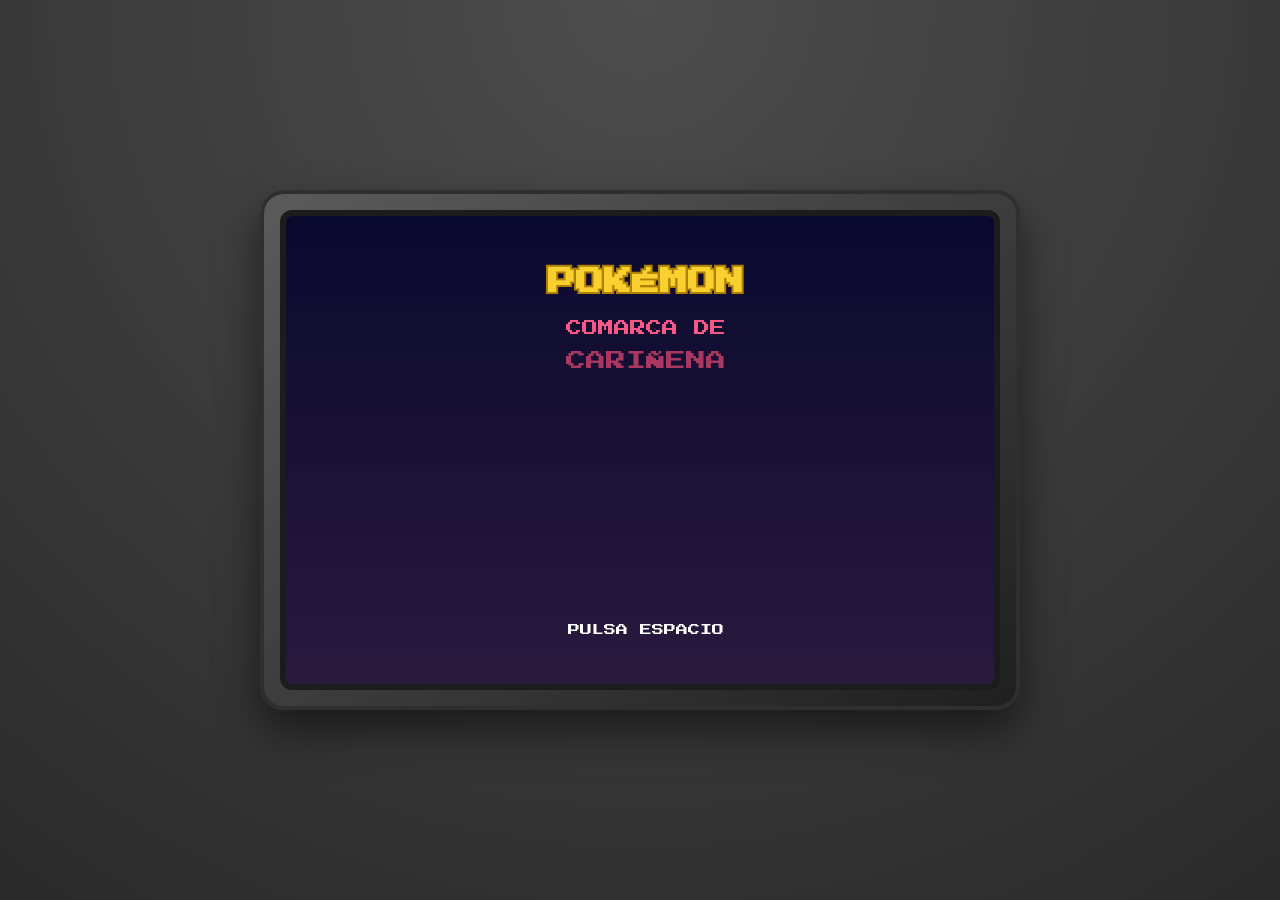
==== commit 19441d6f: "Fix RTF encoding issues in index.html Convert the file from RTF format to proper HTML/JavaScript. Th" ====
--- a/index.html
+++ b/index.html
@@ -1,1591 +1,1582 @@
-<!DOCTYPE html>\
-<html lang="es">\
-<head>\
-  <meta charset="UTF-8" />\
-  <meta name="viewport" content="width=device-width, initial-scale=1.0, maximum-scale=1.0, user-scalable=no" />\
-  <title>Pok\'e9mon Comarca de Cari\'f1ena</title>\
-  <style>\
-    @import url('https://fonts.googleapis.com/css2?family=Press+Start+2P&display=swap');\
-    * \{ margin: 0; padding: 0; box-sizing: border-box; \}\
-\
-    body\{\
-      background: radial-gradient(circle at top, #4d4d4d, #2a2a2a);\
-      display:flex; justify-content:center; align-items:center;\
-      min-height:100vh;\
-      font-family:'Press Start 2P', monospace;\
-    \}\
-\
-    #gba-frame\{\
-      padding:20px;\
-      background: linear-gradient(145deg, #5b5b5b, #1f1f1f);\
-      border-radius:24px;\
-      box-shadow:0 20px 40px rgba(0,0,0,.5), inset 0 0 0 4px #2f2f2f;\
-    \}\
-\
-    #game-container\{\
-      position:relative;\
-      background:#101018;\
-      border-radius:12px;\
-      overflow:hidden;\
-      border:6px solid #1c1c1c;\
-      box-shadow: inset 0 0 0 3px #3a3a3a;\
-    \}\
-\
-    #game-canvas\{\
-      display:block;\
-      image-rendering: pixelated;\
-      image-rendering: crisp-edges;\
-    \}\
-\
-    #ui-layer\{\
-      position:absolute;\
-      top:0; left:0;\
-      width:100%; height:100%;\
-      pointer-events:none;\
-    \}\
-    #ui-layer > * \{ pointer-events:auto; \}\
-\
-    .textbox, .menu-box, .battle-ui\{\
-      background:#f8f8f8;\
-      border:4px solid #1f2a44;\
-      border-radius:6px;\
-      box-shadow: inset 0 0 0 2px #98b0c8, inset -4px -4px 0 #d8d8d8;\
-    \}\
-\
-    .textbox\{\
-      position:absolute;\
-      bottom:8px; left:8px; right:8px;\
-      padding:14px 16px;\
-      line-height:1.8;\
-    \}\
-\
-    .battle-ui\{\
-      position:absolute;\
-      bottom:0; left:0; right:0;\
-      height:112px;\
-      border-top:4px solid #1f2a44;\
-      box-shadow: inset 0 0 0 2px #98b0c8;\
-      padding:10px;\
-    \}\
-\
-    .battle-btn\{\
-      font-family:'Press Start 2P', monospace;\
-      font-size:12px;\
-      padding:12px 14px;\
-      background:#f8f8f8;\
-      border:3px solid #1f2a44;\
-      border-radius:6px;\
-      cursor:pointer;\
-      box-shadow: inset 0 0 0 2px #98b0c8;\
-    \}\
-    .battle-btn:hover\{ background:#eef3f8; \}\
-    .battle-btn:active\{ background:#d8e3f0; \}\
-\
-    #touch-controls\{\
-      position:fixed;\
-      bottom:20px;\
-      left:50%;\
-      transform:translateX(-50%);\
-      display:none;\
-      gap:8px;\
-      z-index:100;\
-    \}\
-    .touch-btn\{\
-      width:50px; height:50px;\
-      background:rgba(255,255,255,0.9);\
-      border:3px solid #333;\
-      border-radius:50%;\
-      font-size:20px;\
-      cursor:pointer;\
-      box-shadow:0 2px 4px rgba(0,0,0,0.3);\
-    \}\
-\
-    @media (max-width:600px)\{\
-      #touch-controls\{ display:flex; \}\
-      #game-container\{ transform: scale(0.7); transform-origin:center; \}\
-    \}\
-  </style>\
-</head>\
-<body>\
-  <div id="gba-frame">\
-    <div id="game-container">\
-      <canvas id="game-canvas"></canvas>\
-      <div id="ui-layer"></div>\
-    </div>\
-  </div>\
-\
-  <div id="touch-controls">\
-    <button class="touch-btn" onclick="handleKey('ArrowUp')">\uc0\u8593 </button>\
-    <button class="touch-btn" onclick="handleKey('ArrowLeft')">\uc0\u8592 </button>\
-    <button class="touch-btn" onclick="handleKey('ArrowDown')">\uc0\u8595 </button>\
-    <button class="touch-btn" onclick="handleKey('ArrowRight')">\uc0\u8594 </button>\
-    <button class="touch-btn" onclick="handleKey(' ')">A</button>\
-    <button class="touch-btn" onclick="handleKey('x')">B</button>\
-  </div>\
-\
-<script>\
-/* =========================\
-   CONFIG GBA / CANVAS\
-========================= */\
-const TILE = 16;\
-const SCALE = 3;\
-const COLS = 15;\
-const ROWS = 10;\
-const WIDTH = COLS * TILE * SCALE;\
-const HEIGHT = ROWS * TILE * SCALE;\
-\
-const canvas = document.getElementById('game-canvas');\
-canvas.width = WIDTH;\
-canvas.height = HEIGHT;\
-\
-const gameContainer = document.getElementById('game-container');\
-gameContainer.style.width = WIDTH + 'px';\
-gameContainer.style.height = HEIGHT + 'px';\
-\
-const ctx = canvas.getContext('2d');\
-ctx.imageSmoothingEnabled = false;\
-\
-/* =========================\
-   PALETA GBA (COHERENTE)\
-========================= */\
-const PAL = \{\
-  grass_light: '#9BE070',\
-  grass_mid:   '#6EC44A',\
-  grass_dark:  '#3E9A32',\
-  grass_ink:   '#1E5A25',\
-\
-  tall_light: '#8EEA66',\
-  tall_mid:   '#5FCB44',\
-  tall_dark:  '#2D8F2A',\
-\
-  path_light: '#E6D08A',\
-  path_mid:   '#CDAA63',\
-  path_dark:  '#A68444',\
-  path_edge:  '#7A5E2E',\
-\
-  tree_light: '#4FC05A',\
-  tree_mid:   '#2F8E3A',\
-  tree_dark:  '#1F6A2B',\
-  tree_trunk: '#B07A32',\
-  tree_trunk_dark:'#7B4F1E',\
-\
-  water_light:'#7FC8FF',\
-  water_mid:  '#3F8CF2',\
-  water_dark: '#1E5FBF',\
-  water_ink:  '#133A86',\
-\
-  wall_light: '#FFF2D8',\
-  wall_mid:   '#E9D6B9',\
-  wall_dark:  '#CBB38E',\
-  wall_shadow:'#9E8A67',\
-\
-  window_light:'#BFE9FF',\
-  window_dark: '#2A66A8',\
-\
-  roof_red:      '#E86860',\
-  roof_red_light:'#FF9A90',\
-  roof_red_dark: '#B54842',\
-\
-  roof_blue:      '#5A90E8',\
-  roof_blue_light:'#90BEFF',\
-  roof_blue_dark: '#3B66B8',\
-\
-  roof_green:      '#5FBF6A',\
-  roof_green_light:'#92E59A',\
-  roof_green_dark: '#3A8D44',\
-\
-  door_wood:'#9A5A24',\
-  door_dark:'#3A2416',\
-\
-  ui_outer:'#1F2A44',\
-  ui_inner:'#98B0C8',\
-\};\
-\
-/* =========================\
-   HASH DETERMINISTA (NO PARPADEO)\
-========================= */\
-function h2(x, y, seed = 1) \{\
-  let n = (x * 374761393 + y * 668265263 + seed * 2147483647) >>> 0;\
-  n = (n ^ (n >>> 13)) >>> 0;\
-  n = Math.imul(n, 1274126177) >>> 0;\
-  n = (n ^ (n >>> 16)) >>> 0;\
-  return n / 4294967295;\
-\}\
-\
-/* =========================\
-   TILES\
-========================= */\
-const T = \{\
-  GRASS: 0, GRASS2: 1, TALLGRASS: 2, PATH: 3,\
-  TREE_TL: 10, TREE_TR: 11, TREE_BL: 12, TREE_BR: 13,\
-  WATER: 20,\
-  HOUSE_ROOF_L: 30, HOUSE_ROOF_M: 31, HOUSE_ROOF_R: 32,\
-  HOUSE_WALL_L: 33, HOUSE_WALL_M: 34, HOUSE_WALL_R: 35,\
-  HOUSE_DOOR: 36,\
-  PC_ROOF_L: 40, PC_ROOF_M: 41, PC_ROOF_R: 42,\
-  PC_WALL_L: 43, PC_WALL_M: 44, PC_WALL_R: 45,\
-  PC_DOOR: 46,\
-  MART_ROOF_L: 50, MART_ROOF_M: 51, MART_ROOF_R: 52,\
-  MART_WALL_L: 53, MART_WALL_M: 54, MART_WALL_R: 55,\
-  MART_DOOR: 56,\
-  GYM_ROOF_L: 60, GYM_ROOF_M: 61, GYM_ROOF_R: 62,\
-  GYM_WALL_L: 63, GYM_WALL_M: 64, GYM_WALL_R: 65,\
-  GYM_DOOR: 66,\
-  FENCE_H: 70, FENCE_V: 71, SIGN: 72, FLOWER_R: 73, FLOWER_Y: 74,\
-  ROCK: 81, VINEYARD: 82\
-\};\
-\
-const SOLID_TILES = new Set([\
-  T.TREE_TL, T.TREE_TR, T.TREE_BL, T.TREE_BR,\
-  T.WATER,\
-  T.HOUSE_ROOF_L, T.HOUSE_ROOF_M, T.HOUSE_ROOF_R, T.HOUSE_WALL_L, T.HOUSE_WALL_R,\
-  T.PC_ROOF_L, T.PC_ROOF_M, T.PC_ROOF_R, T.PC_WALL_L, T.PC_WALL_R,\
-  T.MART_ROOF_L, T.MART_ROOF_M, T.MART_ROOF_R, T.MART_WALL_L, T.MART_WALL_R,\
-  T.GYM_ROOF_L, T.GYM_ROOF_M, T.GYM_ROOF_R, T.GYM_WALL_L, T.GYM_WALL_R,\
-  T.FENCE_H, T.FENCE_V, T.ROCK, T.SIGN\
-]);\
-\
-/* =========================\
-   DATOS (PEGA AQU\'cd TUS BLOQUES GRANDES)\
-   - POKEMON_DATA\
-   - MOVES_DATA\
-   - TYPE_CHART\
-   - TYPE_COLORS\
-   - ITEMS\
-   - MAPS\
-   (Yo aqu\'ed dejo m\'ednimos para que el archivo sea auto-ejecutable)\
-========================= */\
-const TYPE_COLORS = \{\
-  'Normal': '#a8a878', 'Fuego': '#f08030', 'Agua': '#6890f0', 'Planta': '#78c850',\
-  'El\'e9ctrico': '#f8d030', 'Volador': '#a890f0', 'Veneno': '#a040a0', 'Roca': '#b8a038',\
-  'Ps\'edquico': '#f85888', 'Fantasma': '#705898', 'Siniestro': '#705848'\
-\};\
-\
-const TYPE_CHART = \{\
-  'Normal': \{ 'Roca': 0.5, 'Fantasma': 0 \},\
-  'Fuego': \{ 'Planta': 2, 'Agua': 0.5, 'Fuego': 0.5, 'Roca': 0.5 \},\
-  'Agua': \{ 'Fuego': 2, 'Planta': 0.5, 'Agua': 0.5, 'Roca': 2 \},\
-  'Planta': \{ 'Agua': 2, 'Fuego': 0.5, 'Planta': 0.5, 'Roca': 2, 'Volador': 0.5 \},\
-  'El\'e9ctrico': \{ 'Agua': 2, 'Volador': 2, 'Planta': 0.5, 'El\'e9ctrico': 0.5, 'Roca': 0 \},\
-  'Volador': \{ 'Planta': 2, 'El\'e9ctrico': 0.5, 'Roca': 0.5 \},\
-  'Roca': \{ 'Fuego': 2, 'Volador': 2 \},\
-  'Veneno': \{ 'Planta': 2, 'Roca': 0.5, 'Fantasma': 0.5 \},\
-  'Ps\'edquico': \{ 'Veneno': 2, 'Ps\'edquico': 0.5 \},\
-  'Fantasma': \{ 'Normal': 0, 'Ps\'edquico': 2, 'Fantasma': 2 \},\
-  'Siniestro': \{ 'Ps\'edquico': 2, 'Fantasma': 2, 'Siniestro': 0.5 \}\
-\};\
-\
-const MOVES_DATA = \{\
-  'Placaje': \{ power: 40, type: 'Normal', acc: 100 \},\
-  'Ascuas': \{ power: 40, type: 'Fuego', acc: 100 \},\
-  'Burbuja': \{ power: 40, type: 'Agua', acc: 100 \},\
-  'L\'e1tigo Cepa': \{ power: 45, type: 'Planta', acc: 100 \},\
-\};\
-\
-const POKEMON_DATA = \{\
-  1: \{ name: 'Bulbasaur', type: 'Planta', hp: 45, atk: 49, def: 49, spd: 45, moves: ['Placaje', 'L\'e1tigo Cepa'] \},\
-  4: \{ name: 'Charmander', type: 'Fuego', hp: 39, atk: 52, def: 43, spd: 65, moves: ['Placaje', 'Ascuas'] \},\
-  7: \{ name: 'Squirtle', type: 'Agua', hp: 44, atk: 48, def: 65, spd: 43, moves: ['Placaje', 'Burbuja'] \},\
-  16:\{ name:'Pidgey', type:'Volador', hp:40, atk:45, def:40, spd:56, moves:['Placaje'] \}\
-\};\
-\
-const ITEMS = \{\
-  pokeball: \{ name: 'Pok\'e9 Ball', price: 200, desc: 'Captura Pok\'e9mon salvajes' \},\
-  potion: \{ name: 'Poci\'f3n', price: 300, desc: 'Restaura 20 PS' \}\
-\};\
-\
-const MAPS = \{\
-  encinacorba: \{\
-    name: 'Encinacorba',\
-    width: 25, height: 20,\
-    encounters: [],\
-    data: null,\
-    npcs: [\
-      \{ x: 8, y: 10, name: 'Prof. Garnacha', sprite: 'professor',\
-        dialog: ['\'a1Bienvenido al mundo Pok\'e9mon!', 'Soy el Profesor Garnacha.', '\'a1Elige tu compa\'f1ero!'],\
-        action: 'starter' \}\
-    ],\
-    buildings: [\
-      \{ x: 4, y: 7, type: 'house', name: 'Tu Casa' \},\
-      \{ x: 10, y: 7, type: 'pokecenter', action: 'heal' \},\
-      \{ x: 16, y: 7, type: 'mart', action: 'shop', items: ['pokeball','potion'] \}\
-    ],\
-    exits: [\
-      \{ x: 24, y: 10, toMap: 'ruta_vino_1', toX: 1, toY: 15 \},\
-      \{ x: 24, y: 11, toMap: 'ruta_vino_1', toX: 1, toY: 16 \}\
-    ],\
-    spawn: \{ x: 12, y: 12 \}\
-  \},\
-  ruta_vino_1: \{\
-    name: 'Ruta del Vino 1',\
-    width: 30, height: 25,\
-    encounters: [\{ id: 16, rate: 100, minLv: 2, maxLv: 4 \}],\
-    data: null,\
-    npcs: [],\
-    buildings: [],\
-    exits: [\
-      \{ x: 0, y: 15, toMap: 'encinacorba', toX: 23, toY: 10 \},\
-      \{ x: 0, y: 16, toMap: 'encinacorba', toX: 23, toY: 11 \},\
-    ],\
-    spawn: \{ x: 2, y: 15 \}\
-  \}\
-\};\
-\
-/* =========================\
-   MAP GENERATION (DETERMINISTA)\
-========================= */\
-function generateMapData() \{\
-  MAPS.encinacorba.data = generateTownMap(25, 20, [\
-    \{ x: 4, y: 6, w: 4, h: 3, type: 'house' \},\
-    \{ x: 10, y: 6, w: 4, h: 3, type: 'pokecenter' \},\
-    \{ x: 16, y: 6, w: 4, h: 3, type: 'mart' \}\
-  ], \{ exitRight: true \});\
-\
-  MAPS.ruta_vino_1.data = generateRouteMap(30, 25, 0.35);\
-\}\
-\
-function generateTownMap(w, h, buildings, opts = \{\}) \{\
-  const map = Array.from(\{length:h\}, (_,y)=> Array.from(\{length:w\}, (_,x)=>\{\
-    if (y < 2 || y >= h-2 || x < 2 || x >= w-2) \{\
-      return ((x+y)&1) ? T.TREE_BR : T.TREE_TL;\
-    \}\
-    const mid = Math.floor(h/2);\
-    if (y >= mid-1 && y <= mid+1) return T.PATH;\
-\
-    const r = h2(x,y,101);\
-    return (r < 0.28) ? T.GRASS2 : T.GRASS;\
-  \}));\
-\
-  buildings.forEach(b=>\{\
-    placeBuilding(map, b.x, b.y, b.type);\
-    const mid = Math.floor(h/2);\
-    for (let py = b.y + 3; py <= mid; py++) \{\
-      map[py][b.x + 1] = T.PATH;\
-      map[py][b.x + 2] = T.PATH;\
-    \}\
-  \});\
-\
-  const mid = Math.floor(h/2);\
-  if (opts.exitLeft) \{\
-    for (let y=mid-1;y<=mid+1;y++)\{ map[y][0]=T.PATH; map[y][1]=T.PATH; \}\
-  \}\
-  if (opts.exitRight) \{\
-    for (let y=mid-1;y<=mid+1;y++)\{ map[y][w-1]=T.PATH; map[y][w-2]=T.PATH; \}\
-  \}\
-\
-  // decoraciones deterministas\
-  for (let i=0;i<10;i++)\{\
-    const fx = 3 + Math.floor(h2(i,7,303)*(w-6));\
-    const fy = 3 + Math.floor(h2(i,9,304)*(h-6));\
-    if (map[fy][fx] === T.GRASS || map[fy][fx] === T.GRASS2) \{\
-      map[fy][fx] = (h2(fx,fy,777) < 0.5) ? T.FLOWER_R : T.FLOWER_Y;\
-    \}\
-  \}\
-  return map;\
-\}\
-\
-function generateRouteMap(w, h, grassDensity) \{\
-  const pathY = Math.floor(h/2);\
-  const map = Array.from(\{length:h\}, (_,y)=> Array.from(\{length:w\}, (_,x)=>\{\
-    if (y < 2 || y >= h-2) return ((x+y)&1) ? T.TREE_BR : T.TREE_TL;\
-    if (Math.abs(y - pathY) <= 1) return T.PATH;\
-\
-    const rG = h2(x,y,203);\
-    if (rG < grassDensity) return T.TALLGRASS;\
-\
-    const rT = h2(x,y,204);\
-    if (rT < 0.06 && x > 3 && x < w-3) return T.TREE_TL;\
-\
-    const r = h2(x,y,205);\
-    return (r < 0.28) ? T.GRASS2 : T.GRASS;\
-  \}));\
-\
-  for (let y=pathY-1;y<=pathY+1;y++)\{\
-    map[y][0]=T.PATH; map[y][1]=T.PATH;\
-    map[y][w-1]=T.PATH; map[y][w-2]=T.PATH;\
-  \}\
-  return map;\
-\}\
-\
-function placeBuilding(map, x, y, type) \{\
-  let roofL, roofM, roofR, wallL, wallM, wallR, door;\
-  switch(type) \{\
-    case 'house':\
-      roofL=T.HOUSE_ROOF_L; roofM=T.HOUSE_ROOF_M; roofR=T.HOUSE_ROOF_R;\
-      wallL=T.HOUSE_WALL_L; wallM=T.HOUSE_WALL_M; wallR=T.HOUSE_WALL_R; door=T.HOUSE_DOOR;\
-      break;\
-    case 'pokecenter':\
-      roofL=T.PC_ROOF_L; roofM=T.PC_ROOF_M; roofR=T.PC_ROOF_R;\
-      wallL=T.PC_WALL_L; wallM=T.PC_WALL_M; wallR=T.PC_WALL_R; door=T.PC_DOOR;\
-      break;\
-    case 'mart':\
-      roofL=T.MART_ROOF_L; roofM=T.MART_ROOF_M; roofR=T.MART_ROOF_R;\
-      wallL=T.MART_WALL_L; wallM=T.MART_WALL_M; wallR=T.MART_WALL_R; door=T.MART_DOOR;\
-      break;\
-    case 'gym':\
-      roofL=T.GYM_ROOF_L; roofM=T.GYM_ROOF_M; roofR=T.GYM_ROOF_R;\
-      wallL=T.GYM_WALL_L; wallM=T.GYM_WALL_M; wallR=T.GYM_WALL_R; door=T.GYM_DOOR;\
-      break;\
-  \}\
-  // techo\
-  map[y][x]=roofL;\
-  map[y][x+1]=roofM;\
-  map[y][x+2]=roofM;\
-  map[y][x+3]=roofR;\
-  // pared\
-  map[y+1][x]=wallL;\
-  map[y+1][x+1]=wallM;\
-  map[y+1][x+2]=wallM;\
-  map[y+1][x+3]=wallR;\
-  // pared inferior con puerta\
-  map[y+2][x]=wallL;\
-  map[y+2][x+1]=door;\
-  map[y+2][x+2]=door;\
-  map[y+2][x+3]=wallR;\
-\}\
-\
-/* =========================\
-   TILESET PIXEL PERFECT (SIN ARC/ELLIPSE)\
-========================= */\
-let tilesetCanvas = null;\
-\
-function drawBuilding(c, x, y, roofMain, roofLight, roofDark) \{\
-  const fill = (xx,yy,w,h,col)=>\{ c.fillStyle=col; c.fillRect(xx,yy,w,h); \};\
-\
-  // 4 tiles ancho (64) x 3 tiles alto (48)\
-  // Roof row\
-  for (let i=0;i<4;i++)\{\
-    const tx = x + i*16;\
-    fill(tx, y, 16, 16, roofMain);\
-    fill(tx, y, 16, 3, roofDark);\
-    fill(tx+2, y+3, 12, 3, roofLight);\
-    // \'93tejas\'94 pixel\
-    for (let r=0;r<3;r++)\{\
-      c.fillStyle = roofDark;\
-      c.fillRect(tx + (r&1?8:0), y + 5 + r*4, 8, 1);\
-    \}\
-  \}\
-\
-  // Wall rows (2)\
-  for (let row=0; row<2; row++)\{\
-    for (let i=0;i<4;i++)\{\
-      const tx = x + i*16;\
-      const ty = y + 16 + row*16;\
-      fill(tx,ty,16,16,PAL.wall_mid);\
-      fill(tx,ty,16,2,PAL.wall_light);\
-      fill(tx,ty+14,16,2,PAL.wall_shadow);\
-\
-      // ventana arriba\
-      if (row===0 && (i===1||i===2))\{\
-        fill(tx+4,ty+4,8,8,PAL.window_dark);\
-        fill(tx+5,ty+5,6,6,PAL.window_light);\
-        fill(tx+8,ty+4,1,8,PAL.wall_dark);\
-        fill(tx+4,ty+8,8,1,PAL.wall_dark);\
-      \}\
-      // puerta abajo\
-      if (row===1 && (i===1||i===2))\{\
-        fill(tx+3,ty+2,10,14,PAL.door_dark);\
-        fill(tx+4,ty+3,8,13,PAL.door_wood);\
-        fill(tx+10,ty+9,2,2,'#F8D030'); // picaporte\
-      \}\
-    \}\
-  \}\
-\}\
-\
-function createGBATileset() \{\
-  const ts = document.createElement('canvas');\
-  ts.width = 256; ts.height = 256;\
-  const c = ts.getContext('2d');\
-  c.imageSmoothingEnabled = false;\
-\
-  const px = (x,y,col)=>\{ c.fillStyle=col; c.fillRect(x,y,1,1); \};\
-  const fill = (x,y,w,h,col)=>\{ c.fillStyle=col; c.fillRect(x,y,w,h); \};\
-\
-  // GRASS (0,0)\
-  fill(0,0,16,16,PAL.grass_mid);\
-  for (let y=0;y<16;y++)\{\
-    for (let x=0;x<16;x++)\{\
-      const r = h2(x,y,11);\
-      if (r < 0.12) px(x,y,PAL.grass_light);\
-      else if (r < 0.18) px(x,y,PAL.grass_dark);\
-    \}\
-  \}\
-\
-  // GRASS2 (16,0)\
-  fill(16,0,16,16,PAL.grass_mid);\
-  for (let y=0;y<16;y++)\{\
-    for (let x=0;x<16;x++)\{\
-      const r = h2(16+x,y,19);\
-      if (r < 0.10) px(16+x,y,PAL.grass_light);\
-      else if (r < 0.16) px(16+x,y,PAL.grass_dark);\
-    \}\
-  \}\
-\
-  // TALLGRASS (32,0)\
-  fill(32,0,16,16,PAL.tall_mid);\
-  for (let x=0; x<16; x+=3) \{\
-    fill(32+x, 3, 2, 12, PAL.tall_dark);\
-    fill(32+x+1, 4, 1, 11, PAL.tall_mid);\
-    px(32+x,2,PAL.tall_light); px(32+x+1,1,PAL.tall_light);\
-  \}\
-\
-  // PATH (48,0)\
-  fill(48,0,16,16,PAL.path_mid);\
-  for (let y=0;y<16;y++)\{\
-    for (let x=0;x<16;x++)\{\
-      const r = h2(48+x,y,29);\
-      if (r < 0.10) px(48+x,y,PAL.path_light);\
-      else if (r < 0.18) px(48+x,y,PAL.path_dark);\
-    \}\
-  \}\
-\
-  // WATER frame A (64,0)\
-  fill(64,0,16,16,PAL.water_mid);\
-  fill(66,4,4,1,PAL.water_light);\
-  fill(72,8,5,1,PAL.water_light);\
-  fill(68,6,3,1,PAL.water_dark);\
-  fill(74,10,4,1,PAL.water_dark);\
-\
-  // WATER frame B (80,0)\
-  fill(80,0,16,16,PAL.water_mid);\
-  fill(82,5,4,1,PAL.water_light);\
-  fill(88,9,5,1,PAL.water_light);\
-  fill(84,7,3,1,PAL.water_dark);\
-  fill(90,11,4,1,PAL.water_dark);\
-\
-  // FLOWER_R (96,0)\
-  fill(96,0,16,16,PAL.grass_mid);\
-  fill(100,6,4,4,'#E85050'); fill(104,10,3,3,'#E85050');\
-  fill(101,7,2,2,'#F8D030'); fill(105,11,1,1,'#F8D030');\
-\
-  // FLOWER_Y (112,0)\
-  fill(112,0,16,16,PAL.grass_mid);\
-  fill(116,6,4,4,'#F8D030'); fill(120,10,3,3,'#F8D030');\
-  fill(117,7,2,2,'#F89030'); fill(121,11,1,1,'#F89030');\
-\
-  // SIGN (128,0)\
-  fill(128,0,16,16,PAL.grass_mid);\
-  fill(135,8,2,8,PAL.tree_trunk);\
-  fill(132,4,10,6,PAL.tree_trunk_dark);\
-  fill(133,5,8,4,'#F8F8E8');\
-\
-  // TREE 2x2 (0,16)(16,16)(0,32)(16,32)\
-  // TL canopy\
-  fill(0,16,16,16,PAL.tree_dark);\
-  fill(2,18,12,10,PAL.tree_mid);\
-  fill(4,20,8,6,PAL.tree_light);\
-  // TR canopy\
-  fill(16,16,16,16,PAL.tree_dark);\
-  fill(18,18,12,10,PAL.tree_mid);\
-  fill(20,20,8,6,PAL.tree_light);\
-  // BL trunk\
-  fill(0,32,16,16,PAL.tree_mid);\
-  fill(5,36,6,10,PAL.tree_trunk);\
-  fill(5,36,2,10,PAL.tree_trunk_dark);\
-  // BR trunk\
-  fill(16,32,16,16,PAL.tree_mid);\
-  fill(21,36,6,10,PAL.tree_trunk);\
-  fill(21,36,2,10,PAL.tree_trunk_dark);\
-\
-  // Buildings blocks\
-  drawBuilding(c, 0, 64, PAL.roof_red, PAL.roof_red_light, PAL.roof_red_dark);\
-  drawBuilding(c, 64, 64, PAL.roof_red, PAL.roof_red_light, PAL.roof_red_dark);\
-  drawBuilding(c, 128, 64, PAL.roof_blue, PAL.roof_blue_light, PAL.roof_blue_dark);\
-  drawBuilding(c, 0, 128, PAL.roof_green, PAL.roof_green_light, PAL.roof_green_dark);\
-\
-  tilesetCanvas = ts;\
-  return ts;\
-\}\
-\
-/* =========================\
-   SPRITES\
-========================= */\
-let playerCanvas = null;\
-\
-function createPlayerSprite() \{\
-  const ps = document.createElement('canvas');\
-  ps.width = 64; ps.height = 64;\
-  const c = ps.getContext('2d');\
-  c.imageSmoothingEnabled = false;\
-\
-  const colors = \{\
-    skin: '#F8C8A0',\
-    skin_dark: '#D8A078',\
-    hair: '#402820',\
-    shirt: '#E03030',\
-    shirt_dark: '#B02020',\
-    pants: '#3058A8',\
-    pants_dark: '#204080',\
-    shoe: '#282828'\
-  \};\
-\
-  function shadow(ox, oy)\{\
-    // shadow pixel (sin ellipse)\
-    c.fillStyle = 'rgba(0,0,0,0.20)';\
-    c.fillRect(ox+3, oy+14, 10, 2);\
-    c.fillRect(ox+4, oy+13, 8, 1);\
-  \}\
-\
-  for (let dir=0; dir<4; dir++)\{\
-    for (let frame=0; frame<2; frame++)\{\
-      const idx = dir*2 + frame;\
-      const ox = (idx % 4) * 16;\
-      const oy = Math.floor(idx / 4) * 16;\
-\
-      shadow(ox,oy);\
-\
-      const legOffset = frame === 1 ? 1 : 0;\
-      c.fillStyle = colors.pants;\
-      c.fillRect(ox+5, oy+10-legOffset, 3, 4+legOffset);\
-      c.fillRect(ox+8, oy+10+legOffset, 3, 4-legOffset);\
-      c.fillStyle = colors.pants_dark;\
-      c.fillRect(ox+5, oy+10-legOffset, 1, 4+legOffset);\
-      c.fillRect(ox+8, oy+10+legOffset, 1, 4-legOffset);\
-\
-      c.fillStyle = colors.shoe;\
-      c.fillRect(ox+5, oy+13, 3, 2);\
-      c.fillRect(ox+8, oy+13, 3, 2);\
-\
-      c.fillStyle = colors.shirt;\
-      c.fillRect(ox+4, oy+6, 8, 5);\
-      c.fillStyle = colors.shirt_dark;\
-      c.fillRect(ox+4, oy+6, 2, 5);\
-      c.fillRect(ox+10, oy+6, 2, 5);\
-\
-      c.fillStyle = colors.shirt;\
-      c.fillRect(ox+2, oy+6, 2, 4);\
-      c.fillRect(ox+12, oy+6, 2, 4);\
-      c.fillStyle = colors.skin;\
-      c.fillRect(ox+2, oy+10, 2, 1);\
-      c.fillRect(ox+12, oy+10, 2, 1);\
-\
-      c.fillStyle = colors.skin;\
-      c.fillRect(ox+5, oy+2, 6, 5);\
-\
-      c.fillStyle = colors.hair;\
-      c.fillRect(ox+4, oy, 8, 3);\
-      c.fillStyle = colors.shirt;\
-      c.fillRect(ox+3, oy+1, 10, 2);\
-      c.fillStyle = '#FFF';\
-      c.fillRect(ox+5, oy+2, 2, 1);\
-\
-      c.fillStyle = '#000';\
-      if (dir === 0)\{\
-        c.fillRect(ox+6, oy+4, 1, 2);\
-        c.fillRect(ox+9, oy+4, 1, 2);\
-      \} else if (dir === 2)\{\
-        c.fillRect(ox+6, oy+4, 1, 2);\
-      \} else if (dir === 3)\{\
-        c.fillRect(ox+9, oy+4, 1, 2);\
-      \}\
-    \}\
-  \}\
-\
-  playerCanvas = ps;\
-  return ps;\
-\}\
-\
-let npcSprites = \{\};\
-function createNPCSprites()\{\
-  const types = \{\
-    professor: \{ shirt: '#F0F0F0', pants:'#484848', hair:'#808080' \},\
-    trainer:   \{ shirt: '#4169E1', pants:'#2F2F2F', hair:'#483818' \},\
-    oldman:    \{ shirt: '#8B4513', pants:'#483818', hair:'#C0C0C0' \},\
-    mom:       \{ shirt: '#FF69B4', pants:'#4A4A4A', hair:'#8B4513' \},\
-    gymleader: \{ shirt: '#228B22', pants:'#2F2F2F', hair:'#000000' \},\
-    champion:  \{ shirt: '#8B0000', pants:'#1A1A1A', hair:'#FFD700' \}\
-  \};\
-  for (const [name, colors] of Object.entries(types))\{\
-    const c = document.createElement('canvas');\
-    c.width=16; c.height=16;\
-    const g = c.getContext('2d');\
-    g.imageSmoothingEnabled = false;\
-\
-    g.fillStyle = colors.shirt; g.fillRect(4,6,8,5);\
-    g.fillStyle = colors.pants; g.fillRect(5,11,3,4); g.fillRect(8,11,3,4);\
-    g.fillStyle = '#F8C8A0'; g.fillRect(5,2,6,5);\
-    g.fillStyle = colors.hair; g.fillRect(4,1,8,3);\
-\
-    g.fillStyle='#000'; g.fillRect(6,4,1,1); g.fillRect(9,4,1,1);\
-    npcSprites[name]=c;\
-  \}\
-\}\
-\
-/* =========================\
-   POKEMON SPRITES (PUEDES CAMBIAR A SPRITES FRLG SI QUIERES)\
-========================= */\
-const pokemonSpriteCache = \{\};\
-const POKE_SPRITE_BASE = 'https://raw.githubusercontent.com/PokeAPI/sprites/master/sprites/pokemon';\
-function getPokemonSprite(id, back=false)\{\
-  const key = `$\{id\}_$\{back?'back':'front'\}`;\
-  if (!pokemonSpriteCache[key])\{\
-    const img = new Image();\
-    img.crossOrigin = 'anonymous';\
-    img.src = `$\{POKE_SPRITE_BASE\}$\{back?'/back':''\}/$\{id\}.png`;\
-    pokemonSpriteCache[key]=img;\
-  \}\
-  return pokemonSpriteCache[key];\
-\}\
-\
-/* =========================\
-   GAME STATE\
-========================= */\
-let game = \{\
-  state:'title',\
-  map:'encinacorba',\
-  player:\{ x:12, y:12, dir:0, moving:false \},\
-  pokemon:[],\
-  money:3000,\
-  items:\{ pokeball:5, potion:3 \},\
-  badges:[],\
-  defeatedTrainers:[],\
-  starterChosen:false,\
-  starterIndex:0,\
-  dialog:null,\
-  battle:null,\
-  menu:null,\
-  animFrame:0\
-\};\
-\
-/* =========================\
-   RENDER\
-========================= */\
-function drawWindowFrame(x, y, w, h)\{\
-  ctx.fillStyle = '#F8F8F8';\
-  ctx.fillRect(x,y,w,h);\
-\
-  ctx.lineWidth = 4;\
-  ctx.strokeStyle = PAL.ui_outer;\
-  ctx.strokeRect(x,y,w,h);\
-\
-  ctx.lineWidth = 2;\
-  ctx.strokeStyle = PAL.ui_inner;\
-  ctx.strokeRect(x+4,y+4,w-8,h-8);\
-\
-  ctx.fillStyle = 'rgba(0,0,0,0.10)';\
-  ctx.fillRect(x+6, y+h-10, w-12, 4);\
-\}\
-\
-function render()\{\
-  ctx.fillStyle='#000';\
-  ctx.fillRect(0,0,WIDTH,HEIGHT);\
-  game.animFrame++;\
-\
-  if (game.state==='title') return renderTitle();\
-  if (game.state==='starter') return renderStarter();\
-  if (game.state==='world') return renderWorld();\
-  if (game.state==='battle') return renderBattle();\
-  if (game.state==='menu') return renderMenu();\
-\}\
-\
-function renderTitle()\{\
-  const grad = ctx.createLinearGradient(0,0,0,HEIGHT);\
-  grad.addColorStop(0,'#0a0a2e');\
-  grad.addColorStop(1,'#2a1a3e');\
-  ctx.fillStyle=grad;\
-  ctx.fillRect(0,0,WIDTH,HEIGHT);\
-\
-  ctx.fillStyle='#f8d030';\
-  ctx.font=`bold $\{28\}px "Press Start 2P"`;\
-  ctx.textAlign='center';\
-  ctx.strokeStyle='#b08000';\
-  ctx.lineWidth=4;\
-  ctx.strokeText('POK\'c9MON', WIDTH/2, 80);\
-  ctx.fillText('POK\'c9MON', WIDTH/2, 80);\
-\
-  ctx.fillStyle='#f85888';\
-  ctx.font=`$\{16\}px "Press Start 2P"`;\
-  ctx.fillText('COMARCA DE', WIDTH/2, 120);\
-\
-  ctx.fillStyle='#a83860';\
-  ctx.font=`$\{20\}px "Press Start 2P"`;\
-  ctx.fillText('CARI\'d1ENA', WIDTH/2, 155);\
-\
-  if (Math.floor(game.animFrame/30)%2===0)\{\
-    ctx.fillStyle='#fff';\
-    ctx.font=`$\{12\}px "Press Start 2P"`;\
-    ctx.fillText('PULSA ESPACIO', WIDTH/2, HEIGHT-60);\
-  \}\
-\}\
-\
-function renderStarter()\{\
-  ctx.fillStyle='#E8E0D0';\
-  ctx.fillRect(0,0,WIDTH,HEIGHT);\
-\
-  ctx.fillStyle='#483018';\
-  ctx.font=`$\{14\}px "Press Start 2P"`;\
-  ctx.textAlign='center';\
-  ctx.fillText('\'a1Elige tu primer Pok\'e9mon!', WIDTH/2, 40);\
-\
-  const starters = [\
-    \{id:1, name:'Bulbasaur', type:'Planta'\},\
-    \{id:4, name:'Charmander', type:'Fuego'\},\
-    \{id:7, name:'Squirtle', type:'Agua'\}\
-  ];\
-\
-  const boxW=120, boxH=180;\
-  const startX = (WIDTH - boxW*3 - 40)/2;\
-\
-  starters.forEach((s,i)=>\{\
-    const x = startX + i*(boxW+20);\
-    const y = 70;\
-    const selected = game.starterIndex===i;\
-\
-    ctx.fillStyle = selected ? (TYPE_COLORS[s.type]||'#fff') : '#fff';\
-    ctx.fillRect(x,y,boxW,boxH);\
-    ctx.strokeStyle='#483018';\
-    ctx.lineWidth = selected?4:2;\
-    ctx.strokeRect(x,y,boxW,boxH);\
-\
-    const sprite = getPokemonSprite(s.id);\
-    if (sprite.complete) ctx.drawImage(sprite, x+12, y+15, 96, 96);\
-\
-    ctx.fillStyle = selected ? '#fff' : '#483018';\
-    ctx.font=`$\{10\}px "Press Start 2P"`;\
-    ctx.fillText(s.name, x+boxW/2, y+130);\
-\
-    ctx.fillStyle = selected ? '#fff' : (TYPE_COLORS[s.type]||'#483018');\
-    ctx.font=`$\{8\}px "Press Start 2P"`;\
-    ctx.fillText(s.type, x+boxW/2, y+150);\
-\
-    if (selected)\{\
-      ctx.fillStyle='#f85888';\
-      ctx.beginPath();\
-      ctx.moveTo(x+boxW/2-8, y-15);\
-      ctx.lineTo(x+boxW/2+8, y-15);\
-      ctx.lineTo(x+boxW/2, y-5);\
-      ctx.fill();\
-    \}\
-  \});\
-\
-  ctx.fillStyle='#483018';\
-  ctx.font=`$\{10\}px "Press Start 2P"`;\
-  ctx.fillText('\uc0\u8592  \u8594  elegir   ESPACIO confirmar', WIDTH/2, HEIGHT-30);\
-\}\
-\
-function drawTile(tile, dx, dy)\{\
-  const ts = tilesetCanvas;\
-  const s = TILE*SCALE;\
-\
-  let sx=0, sy=0;\
-\
-  switch(tile)\{\
-    case T.GRASS: sx=0; sy=0; break;\
-    case T.GRASS2: sx=16; sy=0; break;\
-    case T.TALLGRASS: sx=32; sy=0; break;\
-    case T.PATH: sx=48; sy=0; break;\
-\
-    case T.WATER:\{\
-      // agua animada A/B\
-      const frame = (Math.floor(game.animFrame/18)%2);\
-      sx = frame===0 ? 64 : 80;\
-      sy = 0;\
-      break;\
-    \}\
-\
-    case T.FLOWER_R: sx=96; sy=0; break;\
-    case T.FLOWER_Y: sx=112; sy=0; break;\
-    case T.SIGN: sx=128; sy=0; break;\
-\
-    case T.TREE_TL: sx=0; sy=16; break;\
-    case T.TREE_TR: sx=16; sy=16; break;\
-    case T.TREE_BL: sx=0; sy=32; break;\
-    case T.TREE_BR: sx=16; sy=32; break;\
-\
-    // Casa (bloque 0,64)\
-    case T.HOUSE_ROOF_L: sx=0; sy=64; break;\
-    case T.HOUSE_ROOF_M: sx=16; sy=64; break;\
-    case T.HOUSE_ROOF_R: sx=48; sy=64; break;\
-    case T.HOUSE_WALL_L: sx=0; sy=80; break;\
-    case T.HOUSE_WALL_M: sx=16; sy=80; break;\
-    case T.HOUSE_WALL_R: sx=48; sy=80; break;\
-    case T.HOUSE_DOOR: sx=32; sy=96; break;\
-\
-    // PC (64,64)\
-    case T.PC_ROOF_L: sx=64; sy=64; break;\
-    case T.PC_ROOF_M: sx=80; sy=64; break;\
-    case T.PC_ROOF_R: sx=112; sy=64; break;\
-    case T.PC_WALL_L: sx=64; sy=80; break;\
-    case T.PC_WALL_M: sx=80; sy=80; break;\
-    case T.PC_WALL_R: sx=112; sy=80; break;\
-    case T.PC_DOOR: sx=96; sy=96; break;\
-\
-    // MART (128,64)\
-    case T.MART_ROOF_L: sx=128; sy=64; break;\
-    case T.MART_ROOF_M: sx=144; sy=64; break;\
-    case T.MART_ROOF_R: sx=176; sy=64; break;\
-    case T.MART_WALL_L: sx=128; sy=80; break;\
-    case T.MART_WALL_M: sx=144; sy=80; break;\
-    case T.MART_WALL_R: sx=176; sy=80; break;\
-    case T.MART_DOOR: sx=160; sy=96; break;\
-\
-    // GYM (0,128)\
-    case T.GYM_ROOF_L: sx=0; sy=128; break;\
-    case T.GYM_ROOF_M: sx=16; sy=128; break;\
-    case T.GYM_ROOF_R: sx=48; sy=128; break;\
-    case T.GYM_WALL_L: sx=0; sy=144; break;\
-    case T.GYM_WALL_M: sx=16; sy=144; break;\
-    case T.GYM_WALL_R: sx=48; sy=144; break;\
-    case T.GYM_DOOR: sx=32; sy=160; break;\
-\
-    default: sx=0; sy=0;\
-  \}\
-\
-  ctx.drawImage(ts, sx, sy, 16, 16, dx, dy, s, s);\
-\}\
-\
-function renderWorld()\{\
-  const map = MAPS[game.map];\
-  if (!map?.data) return;\
-\
-  const camX = Math.max(0, Math.min(game.player.x - Math.floor(COLS/2), map.width - COLS));\
-  const camY = Math.max(0, Math.min(game.player.y - Math.floor(ROWS/2), map.height - ROWS));\
-\
-  for (let y=0; y<ROWS+1; y++)\{\
-    for (let x=0; x<COLS+1; x++)\{\
-      const mx = camX + x;\
-      const my = camY + y;\
-      if (mx>=0 && mx<map.width && my>=0 && my<map.height)\{\
-        drawTile(map.data[my][mx], x*TILE*SCALE, y*TILE*SCALE);\
-      \}\
-    \}\
-  \}\
-\
-  // NPCs\
-  map.npcs?.forEach(npc=>\{\
-    const sx = (npc.x - camX)*TILE*SCALE;\
-    const sy = (npc.y - camY)*TILE*SCALE;\
-    if (sx>-TILE*SCALE && sx<WIDTH+TILE*SCALE && sy>-TILE*SCALE && sy<HEIGHT+TILE*SCALE)\{\
-      const spr = npcSprites[npc.sprite] || npcSprites.trainer;\
-      ctx.drawImage(spr, 0,0,16,16, sx, sy - 4*SCALE, TILE*SCALE, TILE*SCALE);\
-    \}\
-  \});\
-\
-  // Player\
-  const px = (game.player.x - camX)*TILE*SCALE;\
-  const py = (game.player.y - camY)*TILE*SCALE;\
-  const frame = game.player.moving ? (Math.floor(game.animFrame/8)%2) : 0;\
-  const srcX = ((game.player.dir*2 + frame) % 4)*16;\
-  const srcY = Math.floor((game.player.dir*2 + frame)/4)*16;\
-  ctx.drawImage(playerCanvas, srcX,srcY,16,16, px, py - 4*SCALE, TILE*SCALE, TILE*SCALE);\
-\
-  // Location\
-  drawWindowFrame(4*SCALE, 4*SCALE, 170*SCALE, 24*SCALE);\
-  ctx.fillStyle='#223050';\
-  ctx.font=`$\{9*SCALE\}px "Press Start 2P"`;\
-  ctx.textAlign='left';\
-  ctx.fillText(map.name, 12*SCALE, 20*SCALE);\
-\
-  // Money\
-  ctx.textAlign='right';\
-  ctx.font=`$\{10\}px "Press Start 2P"`;\
-  ctx.fillStyle='#fff';\
-  ctx.fillText(`\uc0\u8359 $\{game.money\}`, WIDTH-10, 20);\
-\
-  if (game.dialog) renderDialog();\
-\}\
-\
-function renderDialog()\{\
-  const ui = document.getElementById('ui-layer');\
-  const d = game.dialog;\
-  ui.innerHTML = `\
-    <div class="textbox">\
-      <div style="font-size:$\{10\}px; white-space:pre-line;">$\{d.text\}</div>\
-      $\{d.options ? `\
-        <div style="margin-top:12px; display:flex; gap:20px; flex-wrap:wrap;">\
-          $\{d.options.map((o,i)=>`\
-            <span style="color:$\{d.selected===i?'#d64545':'#1e1e1e'\}">\
-              $\{d.selected===i?'\uc0\u9654 ':'&nbsp;&nbsp;'\} $\{o\}\
-            </span>\
-          `).join('')\}\
-        </div>\
-      ` : `<div style="margin-top:12px; color:#223050; font-size:10px;">\uc0\u9660 </div>`\}\
-    </div>\
-  `;\
-\}\
-\
-/* =========================\
-   BATTLE (BUGS CORREGIDOS)\
-========================= */\
-function drawHPBar(x, y, w, hp, maxHp)\{\
-  const pct = Math.max(0, Math.min(1, hp/maxHp));\
-  const color = (pct>0.5) ? '#58b058' : (pct>0.2) ? '#f2c14e' : '#e05454';\
-\
-  ctx.fillStyle='#2a2a2a'; ctx.fillRect(x,y,w,10*SCALE);\
-  ctx.fillStyle='#111826'; ctx.fillRect(x+2,y+2,w-4,6*SCALE);\
-  ctx.fillStyle=color;     ctx.fillRect(x+2,y+2,(w-4)*pct,6*SCALE);\
-\
-  ctx.fillStyle='#000';\
-  ctx.font=`$\{7*SCALE\}px "Press Start 2P"`;\
-  ctx.textAlign='left';\
-  ctx.fillText('HP', x - 10, y + 8*SCALE);\
-\}\
-\
-function drawHPBox(x,y,w,poke, showNumbers)\{\
-  drawWindowFrame(x,y,w,56*SCALE);\
-  ctx.fillStyle='#000';\
-  ctx.font=`$\{10*SCALE\}px "Press Start 2P"`;\
-  ctx.textAlign='left';\
-  ctx.fillText(poke.name, x+10*SCALE, y+18*SCALE);\
-  ctx.textAlign='right';\
-  ctx.font=`$\{8*SCALE\}px "Press Start 2P"`;\
-  ctx.fillText(`Nv$\{poke.level\}`, x+w-10*SCALE, y+18*SCALE);\
-\
-  // HP bar\
-  drawHPBar(x+14*SCALE, y+26*SCALE, w-28*SCALE, poke.hp, poke.maxHp);\
-\
-  if (showNumbers)\{\
-    ctx.textAlign='right';\
-    ctx.fillStyle='#000';\
-    ctx.font=`$\{8*SCALE\}px "Press Start 2P"`;\
-    ctx.fillText(`$\{poke.hp\}/$\{poke.maxHp\}`, x+w-10*SCALE, y+48*SCALE);\
-  \}\
-\}\
-\
-function renderBattle()\{\
-  const b = game.battle;\
-  if (!b) return;\
-\
-  // Background (simple, limpio, no gradientes raros)\
-  ctx.fillStyle='#88c8ff';\
-  ctx.fillRect(0,0,WIDTH,HEIGHT*0.45);\
-  ctx.fillStyle='#6bb347';\
-  ctx.fillRect(0,HEIGHT*0.45,WIDTH,HEIGHT*0.25);\
-\
-  // Platforms (pixelish)\
-  ctx.fillStyle='#5aa13b';\
-  ctx.fillRect(WIDTH*0.60, HEIGHT*0.40, 160, 30);\
-  ctx.fillRect(WIDTH*0.10, HEIGHT*0.67, 180, 36);\
-  ctx.fillStyle='#3f7d2b';\
-  ctx.fillRect(WIDTH*0.60, HEIGHT*0.40+24, 160, 6);\
-  ctx.fillRect(WIDTH*0.10, HEIGHT*0.67+30, 180, 6);\
-\
-  // Enemy sprite\
-  const enemySprite = getPokemonSprite(b.enemy.id,false);\
-  if (enemySprite.complete)\{\
-    ctx.drawImage(enemySprite, WIDTH*0.60, HEIGHT*0.08, 100, 100);\
-  \}\
-\
-  // Player back sprite\
-  const playerSprite = getPokemonSprite(b.player.id,true);\
-  if (playerSprite.complete)\{\
-    ctx.drawImage(playerSprite, WIDTH*0.08, HEIGHT*0.32, 120, 120);\
-  \}\
-\
-  // HP Boxes\
-  drawHPBox(8*SCALE, 14*SCALE, 190*SCALE, b.enemy, false);\
-  drawHPBox(WIDTH - 210*SCALE, HEIGHT*0.50, 200*SCALE, b.player, true);\
-\
-  renderBattleUI();\
-\}\
-\
-function renderBattleUI()\{\
-  const b = game.battle;\
-  const ui = document.getElementById('ui-layer');\
-\
-  if (b.message)\{\
-    ui.innerHTML = `\
-      <div class="battle-ui" style="display:flex; align-items:center;">\
-        <div style="font-size:12px; white-space:pre-line;">$\{b.message\}</div>\
-      </div>\
-    `;\
-    return;\
-  \}\
-\
-  if (b.phase==='action')\{\
-    ui.innerHTML = `\
-      <div class="battle-ui" style="display:grid; grid-template-columns:1fr 1fr; gap:8px;">\
-        <button class="battle-btn" onclick="battleAction('fight')">LUCHAR</button>\
-        <button class="battle-btn" onclick="battleAction('bag')">MOCHILA</button>\
-        <button class="battle-btn" onclick="battleAction('pokemon')">POK\'c9MON</button>\
-        <button class="battle-btn" onclick="battleAction('run')">HUIR</button>\
-      </div>\
-    `;\
-    return;\
-  \}\
-\
-  if (b.phase==='moves')\{\
-    const moves = b.player.moves || [];\
-    ui.innerHTML = `\
-      <div class="battle-ui" style="display:grid; grid-template-columns:1fr 1fr; gap:6px;">\
-        $\{moves.map((m,i)=>\{\
-          const md = MOVES_DATA[m] || \{type:'Normal'\};\
-          const tc = TYPE_COLORS[md.type] || '#ddd';\
-          return `<button class="battle-btn" style="background:$\{tc\}33;" onclick="useMove($\{i\})">$\{m\}</button>`;\
-        \}).join('')\}\
-      </div>\
-      <button class="battle-btn" style="position:absolute; bottom:125px; right:10px; padding:8px 12px;"\
-        onclick="game.battle.phase='action'; game.battle.message=null; render();">\uc0\u8592  Volver</button>\
-    `;\
-  \}\
-\}\
-\
-/* =========================\
-   MENU (BUG y VARIABLE y CORREGIDOS)\
-========================= */\
-function renderMenu()\{\
-  renderWorld();\
-  ctx.fillStyle='rgba(0,0,0,0.4)';\
-  ctx.fillRect(0,0,WIDTH,HEIGHT);\
-\
-  const menuX = WIDTH - 160*SCALE;\
-  const menuY = 16*SCALE;\
-  drawWindowFrame(menuX, menuY, 150*SCALE, 180*SCALE);\
-\
-  const items = ['POK\'e9MON', 'MOCHILA', 'MEDALLAS', 'GUARDAR', 'SALIR'];\
-  ctx.font = `$\{11\}px "Press Start 2P"`;\
-  ctx.textAlign='left';\
-\
-  items.forEach((label,i)=>\{\
-    const yy = menuY + 30 + i*30;\
-    if (game.menu.index===i)\{\
-      ctx.fillStyle='#d64545';\
-      ctx.fillText('\uc0\u9654 ', menuX + 10, yy);\
-    \}\
-    ctx.fillStyle='#1e1e1e';\
-    ctx.fillText(label, menuX + 30, yy);\
-  \});\
-\}\
-\
-/* =========================\
-   INPUT + LOGIC\
-========================= */\
-function handleKey(key)\{\
-  switch(game.state)\{\
-    case 'title':\
-      if (key===' ' || key==='Enter')\{\
-        game.state = game.starterChosen ? 'world' : 'starter';\
-      \}\
-      break;\
-\
-    case 'starter':\
-      if (key==='ArrowLeft') game.starterIndex = Math.max(0, game.starterIndex-1);\
-      if (key==='ArrowRight') game.starterIndex = Math.min(2, game.starterIndex+1);\
-      if (key===' ' || key==='Enter')\{\
-        const ids=[1,4,7];\
-        const p = createPokemon(ids[game.starterIndex], 5);\
-        game.pokemon=[p];\
-        game.starterChosen=true;\
-        game.state='world';\
-        showDialog(`\'a1$\{p.name\} se uni\'f3 a tu equipo!`);\
-      \}\
-      break;\
-\
-    case 'world':\
-      if (game.dialog) \{\
-        handleDialogInput(key);\
-      \} else if (key==='x' || key==='Escape')\{\
-        game.state='menu';\
-        game.menu=\{ index:0 \};\
-      \} else if (['ArrowUp','ArrowDown','ArrowLeft','ArrowRight'].includes(key))\{\
-        movePlayer(key);\
-      \} else if (key===' ' || key==='Enter')\{\
-        interact();\
-      \}\
-      break;\
-\
-    case 'battle':\
-      if (game.battle?.message && (key===' ' || key==='Enter'))\{\
-        game.battle.message=null;\
-        const cb = game.battle.callback;\
-        game.battle.callback=null;\
-        if (cb) cb();\
-      \}\
-      break;\
-\
-    case 'menu':\
-      if (key==='x' || key==='Escape')\{\
-        game.state='world';\
-        game.menu=null;\
-        document.getElementById('ui-layer').innerHTML='';\
-      \} else if (key==='ArrowUp')\{\
-        game.menu.index = Math.max(0, game.menu.index-1);\
-      \} else if (key==='ArrowDown')\{\
-        game.menu.index = Math.min(4, game.menu.index+1);\
-      \} else if (key===' ' || key==='Enter')\{\
-        executeMenu();\
-      \}\
-      break;\
-  \}\
-  render();\
-\}\
-\
-function handleDialogInput(key)\{\
-  if (game.dialog.options)\{\
-    if (key==='ArrowLeft') game.dialog.selected=Math.max(0, game.dialog.selected-1);\
-    if (key==='ArrowRight') game.dialog.selected=Math.min(game.dialog.options.length-1, game.dialog.selected+1);\
-    if (key===' ' || key==='Enter')\{\
-      const cb = game.dialog.callback;\
-      const sel = game.dialog.selected;\
-      closeDialog();\
-      if (cb) cb(sel);\
-    \}\
-  \} else \{\
-    if (key===' ' || key==='Enter')\{\
-      const cb = game.dialog.callback;\
-      closeDialog();\
-      if (cb) cb();\
-    \}\
-  \}\
-\}\
-\
-function movePlayer(dirKey)\{\
-  if (game.player.moving) return;\
-\
-  const dirs = \{\
-    'ArrowDown': \{dx:0, dy:1, d:0\},\
-    'ArrowUp': \{dx:0, dy:-1, d:1\},\
-    'ArrowLeft': \{dx:-1, dy:0, d:2\},\
-    'ArrowRight': \{dx:1, dy:0, d:3\}\
-  \};\
-  const \{dx,dy,d\} = dirs[dirKey];\
-  game.player.dir=d;\
-\
-  const map = MAPS[game.map];\
-  const nx = game.player.x+dx;\
-  const ny = game.player.y+dy;\
-\
-  // exits\
-  const exit = map.exits?.find(e=> e.x===nx && e.y===ny);\
-  if (exit)\{\
-    game.map = exit.toMap;\
-    game.player.x = exit.toX;\
-    game.player.y = exit.toY;\
-    return;\
-  \}\
-\
-  if (nx<0 || ny<0 || nx>=map.width || ny>=map.height) return;\
-\
-  const tile = map.data[ny][nx];\
-  if (SOLID_TILES.has(tile)) return;\
-\
-  if (map.npcs?.some(n=> n.x===nx && n.y===ny)) return;\
-\
-  game.player.moving=true;\
-  game.player.x=nx; game.player.y=ny;\
-\
-  setTimeout(()=>\{\
-    game.player.moving=false;\
-\
-    if (tile===T.TALLGRASS && map.encounters?.length)\{\
-      if (h2(nx,ny,999) < 0.12) startWildBattle();\
-    \}\
-    render();\
-  \}, 90);\
-\}\
-\
-function interact()\{\
-  const map = MAPS[game.map];\
-  const dirs = [[0,1],[0,-1],[-1,0],[1,0]];\
-  const [dx,dy] = dirs[game.player.dir];\
-  const tx = game.player.x+dx;\
-  const ty = game.player.y+dy;\
-\
-  const npc = map.npcs?.find(n=> n.x===tx && n.y===ty);\
-  if (npc)\{\
-    if (npc.action==='starter' && !game.starterChosen)\{\
-      showDialogSequence(npc.dialog, ()=>\{ game.state='starter'; render(); \});\
-    \} else \{\
-      showDialogSequence(npc.dialog);\
-    \}\
-    return;\
-  \}\
-\
-  const tile = map.data[ty]?.[tx];\
-  if ([T.HOUSE_DOOR, T.PC_DOOR, T.MART_DOOR, T.GYM_DOOR].includes(tile))\{\
-    const building = map.buildings?.find(b=>\{\
-      return ty === b.y+2 && (tx===b.x+1 || tx===b.x+2);\
-    \});\
-    if (building?.action==='heal')\{\
-      game.pokemon.forEach(p=> p.hp=p.maxHp);\
-      showDialog('\'a1Tus Pok\'e9mon han sido curados!');\
-    \} else if (building?.action==='shop')\{\
-      openShop(building.items || ['pokeball','potion']);\
-    \} else \{\
-      showDialog('La puerta est\'e1 cerrada.');\
-    \}\
-  \}\
-\}\
-\
-function showDialog(text, callback)\{\
-  game.dialog=\{ text, callback \};\
-  render();\
-\}\
-function showDialogSequence(texts, callback)\{\
-  if (!Array.isArray(texts)) texts=[texts];\
-  let i=0;\
-  const next=()=>\{\
-    if (i<texts.length)\{\
-      showDialog(texts[i], ()=>\{ i++; next(); \});\
-    \} else if (callback) callback();\
-  \};\
-  next();\
-\}\
-function showDialogOptions(text, options, callback)\{\
-  game.dialog=\{ text, options, selected:0, callback \};\
-  render();\
-\}\
-function closeDialog()\{\
-  game.dialog=null;\
-  document.getElementById('ui-layer').innerHTML='';\
-\}\
-\
-function openShop(itemIds)\{\
-  const list = itemIds.map(id=> `$\{ITEMS[id].name\} - \uc0\u8359 $\{ITEMS[id].price\}`).join('\\n');\
-  showDialog(`\'a1Bienvenido!\\n\\n$\{list\}`, ()=>\{\
-    showDialogOptions('\'bfQu\'e9 deseas comprar?', [...itemIds.map(id=>ITEMS[id].name),'Nada'], (sel)=>\{\
-      if (sel < itemIds.length)\{\
-        const itemId = itemIds[sel];\
-        const item = ITEMS[itemId];\
-        if (game.money >= item.price)\{\
-          game.money -= item.price;\
-          game.items[itemId] = (game.items[itemId]||0)+1;\
-          showDialog(`\'a1Has comprado $\{item.name\}!`);\
-        \} else showDialog('No tienes suficiente dinero.');\
-      \}\
-    \});\
-  \});\
-\}\
-\
-function executeMenu()\{\
-  switch(game.menu.index)\{\
-    case 0:\{\
-      let txt='Tu equipo:\\n\\n';\
-      game.pokemon.forEach(p=>\{\
-        txt += `$\{p.name\} Nv.$\{p.level\}\\nPS: $\{p.hp\}/$\{p.maxHp\}\\n\\n`;\
-      \});\
-      showDialog(txt);\
-      break;\
-    \}\
-    case 1:\{\
-      let bag='Mochila:\\n\\n';\
-      for (const [id,count] of Object.entries(game.items))\{\
-        if (count>0 && ITEMS[id]) bag += `$\{ITEMS[id].name\} x$\{count\}\\n`;\
-      \}\
-      if (bag==='Mochila:\\n\\n') bag += '(vac\'eda)';\
-      showDialog(bag);\
-      break;\
-    \}\
-    case 2:\{\
-      const badges = game.badges.length ? game.badges.join('\\n') : '(ninguna)';\
-      showDialog(`Medallas:\\n\\n$\{badges\}`);\
-      break;\
-    \}\
-    case 3:\{\
-      localStorage.setItem('pokemon_comarca_save', JSON.stringify(game));\
-      showDialog('\'a1Partida guardada!');\
-      break;\
-    \}\
-    case 4:\{\
-      game.state='world';\
-      game.menu=null;\
-      document.getElementById('ui-layer').innerHTML='';\
-      break;\
-    \}\
-  \}\
-\}\
-\
-/* =========================\
-   POKEMON + BATTLES\
-========================= */\
-function createPokemon(id, level)\{\
-  const d = POKEMON_DATA[id];\
-  if (!d) return null;\
-  const p = \{\
-    id, name:d.name, type:d.type, level,\
-    maxHp: Math.floor((d.hp*2*level/100)+level+10),\
-    atk:   Math.floor((d.atk*2*level/100)+5),\
-    def:   Math.floor((d.def*2*level/100)+5),\
-    spd:   Math.floor((d.spd*2*level/100)+5),\
-    moves: (d.moves||[]).slice(0,4),\
-    exp:0, expNext: level*level*4\
-  \};\
-  p.hp = p.maxHp;\
-  return p;\
-\}\
-\
-function getTypeEffectiveness(attackType, defenseType)\{\
-  const chart = TYPE_CHART[attackType];\
-  if (chart && chart[defenseType]!==undefined) return chart[defenseType];\
-  return 1;\
-\}\
-\
-function startWildBattle()\{\
-  const map = MAPS[game.map];\
-  const encounters = map.encounters || [];\
-  const total = encounters.reduce((s,e)=>s+e.rate,0);\
-  let r = Math.random()*total;\
-  let enc = encounters[0];\
-  for (const e of encounters)\{\
-    r -= e.rate;\
-    if (r<=0)\{ enc=e; break; \}\
-  \}\
-  const lv = Math.floor(Math.random()*(enc.maxLv-enc.minLv+1))+enc.minLv;\
-  const enemy = createPokemon(enc.id, lv);\
-\
-  game.battle = \{\
-    type:'wild',\
-    player: \{...game.pokemon[0]\},\
-    enemy,\
-    phase:'action',\
-    message:`\'a1Un $\{enemy.name\} salvaje apareci\'f3!`,\
-    callback:null\
-  \};\
-  game.state='battle';\
-\}\
-\
-function battleAction(action)\{\
-  const b = game.battle;\
-  if (!b) return;\
-\
-  if (action==='fight') b.phase='moves';\
-\
-  else if (action==='bag')\{\
-    showDialogOptions('\'bfQu\'e9 objeto usar?', ['Poci\'f3n','Pok\'e9 Ball','Cancelar'], (sel)=>\{\
-      if (sel===0 && (game.items.potion||0)>0)\{\
-        game.items.potion--;\
-        b.player.hp = Math.min(b.player.maxHp, b.player.hp + 20);\
-        b.message = `$\{b.player.name\} recuper\'f3 PS!`;\
-        b.callback = ()=> enemyTurn();\
-      \} else if (sel===1 && (game.items.pokeball||0)>0 && b.type==='wild')\{\
-        game.items.pokeball--;\
-        const catchRate = Math.max(15, 80 - b.enemy.level);\
-        if (Math.random()*100 < catchRate)\{\
-          game.pokemon.push(\{...b.enemy\});\
-          endBattle(`\'a1Has capturado a $\{b.enemy.name\}!`);\
-        \} else \{\
-          b.message='\'a1Oh no! \'a1Se ha escapado!';\
-          b.callback=()=>enemyTurn();\
-        \}\
-      \}\
-      render();\
-    \});\
-  \}\
-\
-  else if (action==='pokemon')\{\
-    showDialog('Cambio de Pok\'e9mon (pendiente).');\
-  \}\
-\
-  else if (action==='run')\{\
-    if (b.type==='wild')\{\
-      if (Math.random()<0.75) endBattle('\'a1Has escapado!');\
-      else \{ b.message='\'a1No puedes escapar!'; b.callback=()=>enemyTurn(); \}\
-    \} else showDialog('\'a1No puedes huir de un entrenador!');\
-  \}\
-\
-  render();\
-\}\
-\
-function useMove(index)\{\
-  const b = game.battle;\
-  if (!b) return;\
-\
-  const moveName = b.player.moves[index];\
-  const md = MOVES_DATA[moveName];\
-  if (!md)\{ b.message=`$\{b.player.name\} us\'f3 $\{moveName\}!`; b.callback=()=>enemyTurn(); b.phase='action'; return render(); \}\
-\
-  const eff = getTypeEffectiveness(md.type, b.enemy.type);\
-  let dmg = Math.floor(((2*b.player.level/5+2)*md.power*b.player.atk/b.enemy.def/50)+2);\
-  dmg = Math.max(1, Math.floor(dmg*eff));\
-\
-  b.enemy.hp = Math.max(0, b.enemy.hp - dmg);\
-\
-  let msg = `$\{b.player.name\} us\'f3 $\{moveName\}!`;\
-  if (eff>1) msg += `\\n\'a1Es s\'faper efectivo!`;\
-  else if (eff<1 && eff>0) msg += `\\nNo es muy efectivo...`;\
-  else if (eff===0) msg += `\\nNo afecta...`;\
-\
-  b.message = msg;\
-  b.phase='action';\
-  b.callback = ()=>\{\
-    if (b.enemy.hp<=0) endBattle(`\'a1$\{b.enemy.name\} derrotado!`);\
-    else enemyTurn();\
-  \};\
-  render();\
-\}\
-\
-function enemyTurn()\{\
-  const b = game.battle;\
-  if (!b) return;\
-\
-  const moves = b.enemy.moves || ['Placaje'];\
-  const moveName = moves[Math.floor(Math.random()*moves.length)];\
-  const md = MOVES_DATA[moveName] || \{ power:40, type:'Normal' \};\
-\
-  const eff = getTypeEffectiveness(md.type, b.player.type);\
-  let dmg = Math.floor(((2*b.enemy.level/5+2)*md.power*b.enemy.atk/b.player.def/50)+2);\
-  dmg = Math.max(1, Math.floor(dmg*eff));\
-\
-  b.player.hp = Math.max(0, b.player.hp - dmg);\
-\
-  let msg = `$\{b.enemy.name\} us\'f3 $\{moveName\}!`;\
-  if (eff>1) msg += `\\n\'a1Es s\'faper efectivo!`;\
-  else if (eff<1 && eff>0) msg += `\\nNo es muy efectivo...`;\
-\
-  b.message = msg;\
-  b.callback = ()=>\{\
-    if (b.player.hp<=0)\{\
-      // \'93survive\'94 simple\
-      game.pokemon[0].hp = 1;\
-      endBattle('\'a1Tu Pok\'e9mon se ha debilitado!');\
-    \} else \{\
-      b.message=null;\
-      render();\
-    \}\
-  \};\
-  render();\
-\}\
-\
-function endBattle(msg)\{\
-  game.battle.message = msg;\
-  game.battle.callback = ()=>\{\
-    // sync hp\
-    if (game.pokemon[0]) game.pokemon[0].hp = Math.max(1, Math.min(game.pokemon[0].maxHp, game.battle.player.hp));\
-    game.state='world';\
-    game.battle=null;\
-    document.getElementById('ui-layer').innerHTML='';\
-    render();\
-  \};\
-  render();\
-\}\
-\
-/* =========================\
-   INIT\
-========================= */\
-function init()\{\
-  createGBATileset();\
-  createPlayerSprite();\
-  createNPCSprites();\
-  generateMapData();\
-\
-  // spawn\
-  const spawn = MAPS[game.map]?.spawn;\
-  if (spawn)\{ game.player.x=spawn.x; game.player.y=spawn.y; \}\
-\
-  const save = localStorage.getItem('pokemon_comarca_save');\
-  if (save)\{\
-    try\{\
-      const data = JSON.parse(save);\
-      Object.assign(game, data);\
-      game.dialog=null; game.battle=null; game.menu=null;\
-    \} catch(e)\{\}\
-  \}\
-\
-  document.addEventListener('keydown', (e)=>\{\
-    if (['ArrowUp','ArrowDown','ArrowLeft','ArrowRight',' ','Enter','x','Escape'].includes(e.key))\{\
-      e.preventDefault();\
-      handleKey(e.key);\
-    \}\
-  \});\
-\
-  function loop()\{\
-    render();\
-    requestAnimationFrame(loop);\
-  \}\
-  loop();\
-\}\
-\
-init();\
-</script>\
-</body>\
-</html>}
+<!DOCTYPE html>
+<html lang="es">
+<head>
+  <meta charset="UTF-8" />
+  <meta name="viewport" content="width=device-width, initial-scale=1.0, maximum-scale=1.0, user-scalable=no" />
+  <title>Pokémon Comarca de Cariñena</title>
+  <style>
+    @import url('https://fonts.googleapis.com/css2?family=Press+Start+2P&display=swap');
+    * { margin: 0; padding: 0; box-sizing: border-box; }
+
+    body{
+      background: radial-gradient(circle at top, #4d4d4d, #2a2a2a);
+      display:flex; justify-content:center; align-items:center;
+      min-height:100vh;
+      font-family:'Press Start 2P', monospace;
+    }
+
+    #gba-frame{
+      padding:20px;
+      background: linear-gradient(145deg, #5b5b5b, #1f1f1f);
+      border-radius:24px;
+      box-shadow:0 20px 40px rgba(0,0,0,.5), inset 0 0 0 4px #2f2f2f;
+    }
+
+    #game-container{
+      position:relative;
+      background:#101018;
+      border-radius:12px;
+      overflow:hidden;
+      border:6px solid #1c1c1c;
+      box-shadow: inset 0 0 0 3px #3a3a3a;
+    }
+
+    #game-canvas{
+      display:block;
+      image-rendering: pixelated;
+      image-rendering: crisp-edges;
+    }
+
+    #ui-layer{
+      position:absolute;
+      top:0; left:0;
+      width:100%; height:100%;
+      pointer-events:none;
+    }
+    #ui-layer > * { pointer-events:auto; }
+
+    .textbox, .menu-box, .battle-ui{
+      background:#f8f8f8;
+      border:4px solid #1f2a44;
+      border-radius:6px;
+      box-shadow: inset 0 0 0 2px #98b0c8, inset -4px -4px 0 #d8d8d8;
+    }
+
+    .textbox{
+      position:absolute;
+      bottom:8px; left:8px; right:8px;
+      padding:14px 16px;
+      line-height:1.8;
+    }
+
+    .battle-ui{
+      position:absolute;
+      bottom:0; left:0; right:0;
+      height:112px;
+      border-top:4px solid #1f2a44;
+      box-shadow: inset 0 0 0 2px #98b0c8;
+      padding:10px;
+    }
+
+    .battle-btn{
+      font-family:'Press Start 2P', monospace;
+      font-size:12px;
+      padding:12px 14px;
+      background:#f8f8f8;
+      border:3px solid #1f2a44;
+      border-radius:6px;
+      cursor:pointer;
+      box-shadow: inset 0 0 0 2px #98b0c8;
+    }
+    .battle-btn:hover{ background:#eef3f8; }
+    .battle-btn:active{ background:#d8e3f0; }
+
+    #touch-controls{
+      position:fixed;
+      bottom:20px;
+      left:50%;
+      transform:translateX(-50%);
+      display:none;
+      gap:8px;
+      z-index:100;
+    }
+    .touch-btn{
+      width:50px; height:50px;
+      background:rgba(255,255,255,0.9);
+      border:3px solid #333;
+      border-radius:50%;
+      font-size:20px;
+      cursor:pointer;
+      box-shadow:0 2px 4px rgba(0,0,0,0.3);
+    }
+
+    @media (max-width:600px){
+      #touch-controls{ display:flex; }
+      #game-container{ transform: scale(0.7); transform-origin:center; }
+    }
+  </style>
+</head>
+<body>
+  <div id="gba-frame">
+    <div id="game-container">
+      <canvas id="game-canvas"></canvas>
+      <div id="ui-layer"></div>
+    </div>
+  </div>
+
+  <div id="touch-controls">
+    <button class="touch-btn" onclick="handleKey('ArrowUp')">↑</button>
+    <button class="touch-btn" onclick="handleKey('ArrowLeft')">←</button>
+    <button class="touch-btn" onclick="handleKey('ArrowDown')">↓</button>
+    <button class="touch-btn" onclick="handleKey('ArrowRight')">→</button>
+    <button class="touch-btn" onclick="handleKey(' ')">A</button>
+    <button class="touch-btn" onclick="handleKey('x')">B</button>
+  </div>
+
+<script>
+/* =========================
+   CONFIG GBA / CANVAS
+========================= */
+const TILE = 16;
+const SCALE = 3;
+const COLS = 15;
+const ROWS = 10;
+const WIDTH = COLS * TILE * SCALE;
+const HEIGHT = ROWS * TILE * SCALE;
+
+const canvas = document.getElementById('game-canvas');
+canvas.width = WIDTH;
+canvas.height = HEIGHT;
+
+const gameContainer = document.getElementById('game-container');
+gameContainer.style.width = WIDTH + 'px';
+gameContainer.style.height = HEIGHT + 'px';
+
+const ctx = canvas.getContext('2d');
+ctx.imageSmoothingEnabled = false;
+
+/* =========================
+   PALETA GBA (COHERENTE)
+========================= */
+const PAL = {
+  grass_light: '#9BE070',
+  grass_mid:   '#6EC44A',
+  grass_dark:  '#3E9A32',
+  grass_ink:   '#1E5A25',
+
+  tall_light: '#8EEA66',
+  tall_mid:   '#5FCB44',
+  tall_dark:  '#2D8F2A',
+
+  path_light: '#E6D08A',
+  path_mid:   '#CDAA63',
+  path_dark:  '#A68444',
+  path_edge:  '#7A5E2E',
+
+  tree_light: '#4FC05A',
+  tree_mid:   '#2F8E3A',
+  tree_dark:  '#1F6A2B',
+  tree_trunk: '#B07A32',
+  tree_trunk_dark:'#7B4F1E',
+
+  water_light:'#7FC8FF',
+  water_mid:  '#3F8CF2',
+  water_dark: '#1E5FBF',
+  water_ink:  '#133A86',
+
+  wall_light: '#FFF2D8',
+  wall_mid:   '#E9D6B9',
+  wall_dark:  '#CBB38E',
+  wall_shadow:'#9E8A67',
+
+  window_light:'#BFE9FF',
+  window_dark: '#2A66A8',
+
+  roof_red:      '#E86860',
+  roof_red_light:'#FF9A90',
+  roof_red_dark: '#B54842',
+
+  roof_blue:      '#5A90E8',
+  roof_blue_light:'#90BEFF',
+  roof_blue_dark: '#3B66B8',
+
+  roof_green:      '#5FBF6A',
+  roof_green_light:'#92E59A',
+  roof_green_dark: '#3A8D44',
+
+  door_wood:'#9A5A24',
+  door_dark:'#3A2416',
+
+  ui_outer:'#1F2A44',
+  ui_inner:'#98B0C8',
+};
+
+/* =========================
+   HASH DETERMINISTA (NO PARPADEO)
+========================= */
+function h2(x, y, seed = 1) {
+  let n = (x * 374761393 + y * 668265263 + seed * 2147483647) >>> 0;
+  n = (n ^ (n >>> 13)) >>> 0;
+  n = Math.imul(n, 1274126177) >>> 0;
+  n = (n ^ (n >>> 16)) >>> 0;
+  return n / 4294967295;
+}
+
+/* =========================
+   TILES
+========================= */
+const T = {
+  GRASS: 0, GRASS2: 1, TALLGRASS: 2, PATH: 3,
+  TREE_TL: 10, TREE_TR: 11, TREE_BL: 12, TREE_BR: 13,
+  WATER: 20,
+  HOUSE_ROOF_L: 30, HOUSE_ROOF_M: 31, HOUSE_ROOF_R: 32,
+  HOUSE_WALL_L: 33, HOUSE_WALL_M: 34, HOUSE_WALL_R: 35,
+  HOUSE_DOOR: 36,
+  PC_ROOF_L: 40, PC_ROOF_M: 41, PC_ROOF_R: 42,
+  PC_WALL_L: 43, PC_WALL_M: 44, PC_WALL_R: 45,
+  PC_DOOR: 46,
+  MART_ROOF_L: 50, MART_ROOF_M: 51, MART_ROOF_R: 52,
+  MART_WALL_L: 53, MART_WALL_M: 54, MART_WALL_R: 55,
+  MART_DOOR: 56,
+  GYM_ROOF_L: 60, GYM_ROOF_M: 61, GYM_ROOF_R: 62,
+  GYM_WALL_L: 63, GYM_WALL_M: 64, GYM_WALL_R: 65,
+  GYM_DOOR: 66,
+  FENCE_H: 70, FENCE_V: 71, SIGN: 72, FLOWER_R: 73, FLOWER_Y: 74,
+  ROCK: 81, VINEYARD: 82
+};
+
+const SOLID_TILES = new Set([
+  T.TREE_TL, T.TREE_TR, T.TREE_BL, T.TREE_BR,
+  T.WATER,
+  T.HOUSE_ROOF_L, T.HOUSE_ROOF_M, T.HOUSE_ROOF_R, T.HOUSE_WALL_L, T.HOUSE_WALL_R,
+  T.PC_ROOF_L, T.PC_ROOF_M, T.PC_ROOF_R, T.PC_WALL_L, T.PC_WALL_R,
+  T.MART_ROOF_L, T.MART_ROOF_M, T.MART_ROOF_R, T.MART_WALL_L, T.MART_WALL_R,
+  T.GYM_ROOF_L, T.GYM_ROOF_M, T.GYM_ROOF_R, T.GYM_WALL_L, T.GYM_WALL_R,
+  T.FENCE_H, T.FENCE_V, T.ROCK, T.SIGN
+]);
+
+/* =========================
+   DATOS
+========================= */
+const TYPE_COLORS = {
+  'Normal': '#a8a878', 'Fuego': '#f08030', 'Agua': '#6890f0', 'Planta': '#78c850',
+  'Eléctrico': '#f8d030', 'Volador': '#a890f0', 'Veneno': '#a040a0', 'Roca': '#b8a038',
+  'Psíquico': '#f85888', 'Fantasma': '#705898', 'Siniestro': '#705848'
+};
+
+const TYPE_CHART = {
+  'Normal': { 'Roca': 0.5, 'Fantasma': 0 },
+  'Fuego': { 'Planta': 2, 'Agua': 0.5, 'Fuego': 0.5, 'Roca': 0.5 },
+  'Agua': { 'Fuego': 2, 'Planta': 0.5, 'Agua': 0.5, 'Roca': 2 },
+  'Planta': { 'Agua': 2, 'Fuego': 0.5, 'Planta': 0.5, 'Roca': 2, 'Volador': 0.5 },
+  'Eléctrico': { 'Agua': 2, 'Volador': 2, 'Planta': 0.5, 'Eléctrico': 0.5, 'Roca': 0 },
+  'Volador': { 'Planta': 2, 'Eléctrico': 0.5, 'Roca': 0.5 },
+  'Roca': { 'Fuego': 2, 'Volador': 2 },
+  'Veneno': { 'Planta': 2, 'Roca': 0.5, 'Fantasma': 0.5 },
+  'Psíquico': { 'Veneno': 2, 'Psíquico': 0.5 },
+  'Fantasma': { 'Normal': 0, 'Psíquico': 2, 'Fantasma': 2 },
+  'Siniestro': { 'Psíquico': 2, 'Fantasma': 2, 'Siniestro': 0.5 }
+};
+
+const MOVES_DATA = {
+  'Placaje': { power: 40, type: 'Normal', acc: 100 },
+  'Ascuas': { power: 40, type: 'Fuego', acc: 100 },
+  'Burbuja': { power: 40, type: 'Agua', acc: 100 },
+  'Látigo Cepa': { power: 45, type: 'Planta', acc: 100 },
+};
+
+const POKEMON_DATA = {
+  1: { name: 'Bulbasaur', type: 'Planta', hp: 45, atk: 49, def: 49, spd: 45, moves: ['Placaje', 'Látigo Cepa'] },
+  4: { name: 'Charmander', type: 'Fuego', hp: 39, atk: 52, def: 43, spd: 65, moves: ['Placaje', 'Ascuas'] },
+  7: { name: 'Squirtle', type: 'Agua', hp: 44, atk: 48, def: 65, spd: 43, moves: ['Placaje', 'Burbuja'] },
+  16:{ name:'Pidgey', type:'Volador', hp:40, atk:45, def:40, spd:56, moves:['Placaje'] }
+};
+
+const ITEMS = {
+  pokeball: { name: 'Poké Ball', price: 200, desc: 'Captura Pokémon salvajes' },
+  potion: { name: 'Poción', price: 300, desc: 'Restaura 20 PS' }
+};
+
+const MAPS = {
+  encinacorba: {
+    name: 'Encinacorba',
+    width: 25, height: 20,
+    encounters: [],
+    data: null,
+    npcs: [
+      { x: 8, y: 10, name: 'Prof. Garnacha', sprite: 'professor',
+        dialog: ['¡Bienvenido al mundo Pokémon!', 'Soy el Profesor Garnacha.', '¡Elige tu compañero!'],
+        action: 'starter' }
+    ],
+    buildings: [
+      { x: 4, y: 7, type: 'house', name: 'Tu Casa' },
+      { x: 10, y: 7, type: 'pokecenter', action: 'heal' },
+      { x: 16, y: 7, type: 'mart', action: 'shop', items: ['pokeball','potion'] }
+    ],
+    exits: [
+      { x: 24, y: 10, toMap: 'ruta_vino_1', toX: 1, toY: 15 },
+      { x: 24, y: 11, toMap: 'ruta_vino_1', toX: 1, toY: 16 }
+    ],
+    spawn: { x: 12, y: 12 }
+  },
+  ruta_vino_1: {
+    name: 'Ruta del Vino 1',
+    width: 30, height: 25,
+    encounters: [{ id: 16, rate: 100, minLv: 2, maxLv: 4 }],
+    data: null,
+    npcs: [],
+    buildings: [],
+    exits: [
+      { x: 0, y: 15, toMap: 'encinacorba', toX: 23, toY: 10 },
+      { x: 0, y: 16, toMap: 'encinacorba', toX: 23, toY: 11 },
+    ],
+    spawn: { x: 2, y: 15 }
+  }
+};
+
+/* =========================
+   MAP GENERATION (DETERMINISTA)
+========================= */
+function generateMapData() {
+  MAPS.encinacorba.data = generateTownMap(25, 20, [
+    { x: 4, y: 6, w: 4, h: 3, type: 'house' },
+    { x: 10, y: 6, w: 4, h: 3, type: 'pokecenter' },
+    { x: 16, y: 6, w: 4, h: 3, type: 'mart' }
+  ], { exitRight: true });
+
+  MAPS.ruta_vino_1.data = generateRouteMap(30, 25, 0.35);
+}
+
+function generateTownMap(w, h, buildings, opts = {}) {
+  const map = Array.from({length:h}, (_,y)=> Array.from({length:w}, (_,x)=>{
+    if (y < 2 || y >= h-2 || x < 2 || x >= w-2) {
+      return ((x+y)&1) ? T.TREE_BR : T.TREE_TL;
+    }
+    const mid = Math.floor(h/2);
+    if (y >= mid-1 && y <= mid+1) return T.PATH;
+
+    const r = h2(x,y,101);
+    return (r < 0.28) ? T.GRASS2 : T.GRASS;
+  }));
+
+  buildings.forEach(b=>{
+    placeBuilding(map, b.x, b.y, b.type);
+    const mid = Math.floor(h/2);
+    for (let py = b.y + 3; py <= mid; py++) {
+      map[py][b.x + 1] = T.PATH;
+      map[py][b.x + 2] = T.PATH;
+    }
+  });
+
+  const mid = Math.floor(h/2);
+  if (opts.exitLeft) {
+    for (let y=mid-1;y<=mid+1;y++){ map[y][0]=T.PATH; map[y][1]=T.PATH; }
+  }
+  if (opts.exitRight) {
+    for (let y=mid-1;y<=mid+1;y++){ map[y][w-1]=T.PATH; map[y][w-2]=T.PATH; }
+  }
+
+  // decoraciones deterministas
+  for (let i=0;i<10;i++){
+    const fx = 3 + Math.floor(h2(i,7,303)*(w-6));
+    const fy = 3 + Math.floor(h2(i,9,304)*(h-6));
+    if (map[fy][fx] === T.GRASS || map[fy][fx] === T.GRASS2) {
+      map[fy][fx] = (h2(fx,fy,777) < 0.5) ? T.FLOWER_R : T.FLOWER_Y;
+    }
+  }
+  return map;
+}
+
+function generateRouteMap(w, h, grassDensity) {
+  const pathY = Math.floor(h/2);
+  const map = Array.from({length:h}, (_,y)=> Array.from({length:w}, (_,x)=>{
+    if (y < 2 || y >= h-2) return ((x+y)&1) ? T.TREE_BR : T.TREE_TL;
+    if (Math.abs(y - pathY) <= 1) return T.PATH;
+
+    const rG = h2(x,y,203);
+    if (rG < grassDensity) return T.TALLGRASS;
+
+    const rT = h2(x,y,204);
+    if (rT < 0.06 && x > 3 && x < w-3) return T.TREE_TL;
+
+    const r = h2(x,y,205);
+    return (r < 0.28) ? T.GRASS2 : T.GRASS;
+  }));
+
+  for (let y=pathY-1;y<=pathY+1;y++){
+    map[y][0]=T.PATH; map[y][1]=T.PATH;
+    map[y][w-1]=T.PATH; map[y][w-2]=T.PATH;
+  }
+  return map;
+}
+
+function placeBuilding(map, x, y, type) {
+  let roofL, roofM, roofR, wallL, wallM, wallR, door;
+  switch(type) {
+    case 'house':
+      roofL=T.HOUSE_ROOF_L; roofM=T.HOUSE_ROOF_M; roofR=T.HOUSE_ROOF_R;
+      wallL=T.HOUSE_WALL_L; wallM=T.HOUSE_WALL_M; wallR=T.HOUSE_WALL_R; door=T.HOUSE_DOOR;
+      break;
+    case 'pokecenter':
+      roofL=T.PC_ROOF_L; roofM=T.PC_ROOF_M; roofR=T.PC_ROOF_R;
+      wallL=T.PC_WALL_L; wallM=T.PC_WALL_M; wallR=T.PC_WALL_R; door=T.PC_DOOR;
+      break;
+    case 'mart':
+      roofL=T.MART_ROOF_L; roofM=T.MART_ROOF_M; roofR=T.MART_ROOF_R;
+      wallL=T.MART_WALL_L; wallM=T.MART_WALL_M; wallR=T.MART_WALL_R; door=T.MART_DOOR;
+      break;
+    case 'gym':
+      roofL=T.GYM_ROOF_L; roofM=T.GYM_ROOF_M; roofR=T.GYM_ROOF_R;
+      wallL=T.GYM_WALL_L; wallM=T.GYM_WALL_M; wallR=T.GYM_WALL_R; door=T.GYM_DOOR;
+      break;
+  }
+  // techo
+  map[y][x]=roofL;
+  map[y][x+1]=roofM;
+  map[y][x+2]=roofM;
+  map[y][x+3]=roofR;
+  // pared
+  map[y+1][x]=wallL;
+  map[y+1][x+1]=wallM;
+  map[y+1][x+2]=wallM;
+  map[y+1][x+3]=wallR;
+  // pared inferior con puerta
+  map[y+2][x]=wallL;
+  map[y+2][x+1]=door;
+  map[y+2][x+2]=door;
+  map[y+2][x+3]=wallR;
+}
+
+/* =========================
+   TILESET PIXEL PERFECT (SIN ARC/ELLIPSE)
+========================= */
+let tilesetCanvas = null;
+
+function drawBuilding(c, x, y, roofMain, roofLight, roofDark) {
+  const fill = (xx,yy,w,h,col)=>{ c.fillStyle=col; c.fillRect(xx,yy,w,h); };
+
+  // 4 tiles ancho (64) x 3 tiles alto (48)
+  // Roof row
+  for (let i=0;i<4;i++){
+    const tx = x + i*16;
+    fill(tx, y, 16, 16, roofMain);
+    fill(tx, y, 16, 3, roofDark);
+    fill(tx+2, y+3, 12, 3, roofLight);
+    // "tejas" pixel
+    for (let r=0;r<3;r++){
+      c.fillStyle = roofDark;
+      c.fillRect(tx + (r&1?8:0), y + 5 + r*4, 8, 1);
+    }
+  }
+
+  // Wall rows (2)
+  for (let row=0; row<2; row++){
+    for (let i=0;i<4;i++){
+      const tx = x + i*16;
+      const ty = y + 16 + row*16;
+      fill(tx,ty,16,16,PAL.wall_mid);
+      fill(tx,ty,16,2,PAL.wall_light);
+      fill(tx,ty+14,16,2,PAL.wall_shadow);
+
+      // ventana arriba
+      if (row===0 && (i===1||i===2)){
+        fill(tx+4,ty+4,8,8,PAL.window_dark);
+        fill(tx+5,ty+5,6,6,PAL.window_light);
+        fill(tx+8,ty+4,1,8,PAL.wall_dark);
+        fill(tx+4,ty+8,8,1,PAL.wall_dark);
+      }
+      // puerta abajo
+      if (row===1 && (i===1||i===2)){
+        fill(tx+3,ty+2,10,14,PAL.door_dark);
+        fill(tx+4,ty+3,8,13,PAL.door_wood);
+        fill(tx+10,ty+9,2,2,'#F8D030'); // picaporte
+      }
+    }
+  }
+}
+
+function createGBATileset() {
+  const ts = document.createElement('canvas');
+  ts.width = 256; ts.height = 256;
+  const c = ts.getContext('2d');
+  c.imageSmoothingEnabled = false;
+
+  const px = (x,y,col)=>{ c.fillStyle=col; c.fillRect(x,y,1,1); };
+  const fill = (x,y,w,h,col)=>{ c.fillStyle=col; c.fillRect(x,y,w,h); };
+
+  // GRASS (0,0)
+  fill(0,0,16,16,PAL.grass_mid);
+  for (let y=0;y<16;y++){
+    for (let x=0;x<16;x++){
+      const r = h2(x,y,11);
+      if (r < 0.12) px(x,y,PAL.grass_light);
+      else if (r < 0.18) px(x,y,PAL.grass_dark);
+    }
+  }
+
+  // GRASS2 (16,0)
+  fill(16,0,16,16,PAL.grass_mid);
+  for (let y=0;y<16;y++){
+    for (let x=0;x<16;x++){
+      const r = h2(16+x,y,19);
+      if (r < 0.10) px(16+x,y,PAL.grass_light);
+      else if (r < 0.16) px(16+x,y,PAL.grass_dark);
+    }
+  }
+
+  // TALLGRASS (32,0)
+  fill(32,0,16,16,PAL.tall_mid);
+  for (let x=0; x<16; x+=3) {
+    fill(32+x, 3, 2, 12, PAL.tall_dark);
+    fill(32+x+1, 4, 1, 11, PAL.tall_mid);
+    px(32+x,2,PAL.tall_light); px(32+x+1,1,PAL.tall_light);
+  }
+
+  // PATH (48,0)
+  fill(48,0,16,16,PAL.path_mid);
+  for (let y=0;y<16;y++){
+    for (let x=0;x<16;x++){
+      const r = h2(48+x,y,29);
+      if (r < 0.10) px(48+x,y,PAL.path_light);
+      else if (r < 0.18) px(48+x,y,PAL.path_dark);
+    }
+  }
+
+  // WATER frame A (64,0)
+  fill(64,0,16,16,PAL.water_mid);
+  fill(66,4,4,1,PAL.water_light);
+  fill(72,8,5,1,PAL.water_light);
+  fill(68,6,3,1,PAL.water_dark);
+  fill(74,10,4,1,PAL.water_dark);
+
+  // WATER frame B (80,0)
+  fill(80,0,16,16,PAL.water_mid);
+  fill(82,5,4,1,PAL.water_light);
+  fill(88,9,5,1,PAL.water_light);
+  fill(84,7,3,1,PAL.water_dark);
+  fill(90,11,4,1,PAL.water_dark);
+
+  // FLOWER_R (96,0)
+  fill(96,0,16,16,PAL.grass_mid);
+  fill(100,6,4,4,'#E85050'); fill(104,10,3,3,'#E85050');
+  fill(101,7,2,2,'#F8D030'); fill(105,11,1,1,'#F8D030');
+
+  // FLOWER_Y (112,0)
+  fill(112,0,16,16,PAL.grass_mid);
+  fill(116,6,4,4,'#F8D030'); fill(120,10,3,3,'#F8D030');
+  fill(117,7,2,2,'#F89030'); fill(121,11,1,1,'#F89030');
+
+  // SIGN (128,0)
+  fill(128,0,16,16,PAL.grass_mid);
+  fill(135,8,2,8,PAL.tree_trunk);
+  fill(132,4,10,6,PAL.tree_trunk_dark);
+  fill(133,5,8,4,'#F8F8E8');
+
+  // TREE 2x2 (0,16)(16,16)(0,32)(16,32)
+  // TL canopy
+  fill(0,16,16,16,PAL.tree_dark);
+  fill(2,18,12,10,PAL.tree_mid);
+  fill(4,20,8,6,PAL.tree_light);
+  // TR canopy
+  fill(16,16,16,16,PAL.tree_dark);
+  fill(18,18,12,10,PAL.tree_mid);
+  fill(20,20,8,6,PAL.tree_light);
+  // BL trunk
+  fill(0,32,16,16,PAL.tree_mid);
+  fill(5,36,6,10,PAL.tree_trunk);
+  fill(5,36,2,10,PAL.tree_trunk_dark);
+  // BR trunk
+  fill(16,32,16,16,PAL.tree_mid);
+  fill(21,36,6,10,PAL.tree_trunk);
+  fill(21,36,2,10,PAL.tree_trunk_dark);
+
+  // Buildings blocks
+  drawBuilding(c, 0, 64, PAL.roof_red, PAL.roof_red_light, PAL.roof_red_dark);
+  drawBuilding(c, 64, 64, PAL.roof_red, PAL.roof_red_light, PAL.roof_red_dark);
+  drawBuilding(c, 128, 64, PAL.roof_blue, PAL.roof_blue_light, PAL.roof_blue_dark);
+  drawBuilding(c, 0, 128, PAL.roof_green, PAL.roof_green_light, PAL.roof_green_dark);
+
+  tilesetCanvas = ts;
+  return ts;
+}
+
+/* =========================
+   SPRITES
+========================= */
+let playerCanvas = null;
+
+function createPlayerSprite() {
+  const ps = document.createElement('canvas');
+  ps.width = 64; ps.height = 64;
+  const c = ps.getContext('2d');
+  c.imageSmoothingEnabled = false;
+
+  const colors = {
+    skin: '#F8C8A0',
+    skin_dark: '#D8A078',
+    hair: '#402820',
+    shirt: '#E03030',
+    shirt_dark: '#B02020',
+    pants: '#3058A8',
+    pants_dark: '#204080',
+    shoe: '#282828'
+  };
+
+  function shadow(ox, oy){
+    // shadow pixel (sin ellipse)
+    c.fillStyle = 'rgba(0,0,0,0.20)';
+    c.fillRect(ox+3, oy+14, 10, 2);
+    c.fillRect(ox+4, oy+13, 8, 1);
+  }
+
+  for (let dir=0; dir<4; dir++){
+    for (let frame=0; frame<2; frame++){
+      const idx = dir*2 + frame;
+      const ox = (idx % 4) * 16;
+      const oy = Math.floor(idx / 4) * 16;
+
+      shadow(ox,oy);
+
+      const legOffset = frame === 1 ? 1 : 0;
+      c.fillStyle = colors.pants;
+      c.fillRect(ox+5, oy+10-legOffset, 3, 4+legOffset);
+      c.fillRect(ox+8, oy+10+legOffset, 3, 4-legOffset);
+      c.fillStyle = colors.pants_dark;
+      c.fillRect(ox+5, oy+10-legOffset, 1, 4+legOffset);
+      c.fillRect(ox+8, oy+10+legOffset, 1, 4-legOffset);
+
+      c.fillStyle = colors.shoe;
+      c.fillRect(ox+5, oy+13, 3, 2);
+      c.fillRect(ox+8, oy+13, 3, 2);
+
+      c.fillStyle = colors.shirt;
+      c.fillRect(ox+4, oy+6, 8, 5);
+      c.fillStyle = colors.shirt_dark;
+      c.fillRect(ox+4, oy+6, 2, 5);
+      c.fillRect(ox+10, oy+6, 2, 5);
+
+      c.fillStyle = colors.shirt;
+      c.fillRect(ox+2, oy+6, 2, 4);
+      c.fillRect(ox+12, oy+6, 2, 4);
+      c.fillStyle = colors.skin;
+      c.fillRect(ox+2, oy+10, 2, 1);
+      c.fillRect(ox+12, oy+10, 2, 1);
+
+      c.fillStyle = colors.skin;
+      c.fillRect(ox+5, oy+2, 6, 5);
+
+      c.fillStyle = colors.hair;
+      c.fillRect(ox+4, oy, 8, 3);
+      c.fillStyle = colors.shirt;
+      c.fillRect(ox+3, oy+1, 10, 2);
+      c.fillStyle = '#FFF';
+      c.fillRect(ox+5, oy+2, 2, 1);
+
+      c.fillStyle = '#000';
+      if (dir === 0){
+        c.fillRect(ox+6, oy+4, 1, 2);
+        c.fillRect(ox+9, oy+4, 1, 2);
+      } else if (dir === 2){
+        c.fillRect(ox+6, oy+4, 1, 2);
+      } else if (dir === 3){
+        c.fillRect(ox+9, oy+4, 1, 2);
+      }
+    }
+  }
+
+  playerCanvas = ps;
+  return ps;
+}
+
+let npcSprites = {};
+function createNPCSprites(){
+  const types = {
+    professor: { shirt: '#F0F0F0', pants:'#484848', hair:'#808080' },
+    trainer:   { shirt: '#4169E1', pants:'#2F2F2F', hair:'#483818' },
+    oldman:    { shirt: '#8B4513', pants:'#483818', hair:'#C0C0C0' },
+    mom:       { shirt: '#FF69B4', pants:'#4A4A4A', hair:'#8B4513' },
+    gymleader: { shirt: '#228B22', pants:'#2F2F2F', hair:'#000000' },
+    champion:  { shirt: '#8B0000', pants:'#1A1A1A', hair:'#FFD700' }
+  };
+  for (const [name, colors] of Object.entries(types)){
+    const c = document.createElement('canvas');
+    c.width=16; c.height=16;
+    const g = c.getContext('2d');
+    g.imageSmoothingEnabled = false;
+
+    g.fillStyle = colors.shirt; g.fillRect(4,6,8,5);
+    g.fillStyle = colors.pants; g.fillRect(5,11,3,4); g.fillRect(8,11,3,4);
+    g.fillStyle = '#F8C8A0'; g.fillRect(5,2,6,5);
+    g.fillStyle = colors.hair; g.fillRect(4,1,8,3);
+
+    g.fillStyle='#000'; g.fillRect(6,4,1,1); g.fillRect(9,4,1,1);
+    npcSprites[name]=c;
+  }
+}
+
+/* =========================
+   POKEMON SPRITES
+========================= */
+const pokemonSpriteCache = {};
+const POKE_SPRITE_BASE = 'https://raw.githubusercontent.com/PokeAPI/sprites/master/sprites/pokemon';
+function getPokemonSprite(id, back=false){
+  const key = `${id}_${back?'back':'front'}`;
+  if (!pokemonSpriteCache[key]){
+    const img = new Image();
+    img.crossOrigin = 'anonymous';
+    img.src = `${POKE_SPRITE_BASE}${back?'/back':''}/${id}.png`;
+    pokemonSpriteCache[key]=img;
+  }
+  return pokemonSpriteCache[key];
+}
+
+/* =========================
+   GAME STATE
+========================= */
+let game = {
+  state:'title',
+  map:'encinacorba',
+  player:{ x:12, y:12, dir:0, moving:false },
+  pokemon:[],
+  money:3000,
+  items:{ pokeball:5, potion:3 },
+  badges:[],
+  defeatedTrainers:[],
+  starterChosen:false,
+  starterIndex:0,
+  dialog:null,
+  battle:null,
+  menu:null,
+  animFrame:0
+};
+
+/* =========================
+   RENDER
+========================= */
+function drawWindowFrame(x, y, w, h){
+  ctx.fillStyle = '#F8F8F8';
+  ctx.fillRect(x,y,w,h);
+
+  ctx.lineWidth = 4;
+  ctx.strokeStyle = PAL.ui_outer;
+  ctx.strokeRect(x,y,w,h);
+
+  ctx.lineWidth = 2;
+  ctx.strokeStyle = PAL.ui_inner;
+  ctx.strokeRect(x+4,y+4,w-8,h-8);
+
+  ctx.fillStyle = 'rgba(0,0,0,0.10)';
+  ctx.fillRect(x+6, y+h-10, w-12, 4);
+}
+
+function render(){
+  ctx.fillStyle='#000';
+  ctx.fillRect(0,0,WIDTH,HEIGHT);
+  game.animFrame++;
+
+  if (game.state==='title') return renderTitle();
+  if (game.state==='starter') return renderStarter();
+  if (game.state==='world') return renderWorld();
+  if (game.state==='battle') return renderBattle();
+  if (game.state==='menu') return renderMenu();
+}
+
+function renderTitle(){
+  const grad = ctx.createLinearGradient(0,0,0,HEIGHT);
+  grad.addColorStop(0,'#0a0a2e');
+  grad.addColorStop(1,'#2a1a3e');
+  ctx.fillStyle=grad;
+  ctx.fillRect(0,0,WIDTH,HEIGHT);
+
+  ctx.fillStyle='#f8d030';
+  ctx.font=`bold ${28}px "Press Start 2P"`;
+  ctx.textAlign='center';
+  ctx.strokeStyle='#b08000';
+  ctx.lineWidth=4;
+  ctx.strokeText('POKÉMON', WIDTH/2, 80);
+  ctx.fillText('POKÉMON', WIDTH/2, 80);
+
+  ctx.fillStyle='#f85888';
+  ctx.font=`${16}px "Press Start 2P"`;
+  ctx.fillText('COMARCA DE', WIDTH/2, 120);
+
+  ctx.fillStyle='#a83860';
+  ctx.font=`${20}px "Press Start 2P"`;
+  ctx.fillText('CARIÑENA', WIDTH/2, 155);
+
+  if (Math.floor(game.animFrame/30)%2===0){
+    ctx.fillStyle='#fff';
+    ctx.font=`${12}px "Press Start 2P"`;
+    ctx.fillText('PULSA ESPACIO', WIDTH/2, HEIGHT-60);
+  }
+}
+
+function renderStarter(){
+  ctx.fillStyle='#E8E0D0';
+  ctx.fillRect(0,0,WIDTH,HEIGHT);
+
+  ctx.fillStyle='#483018';
+  ctx.font=`${14}px "Press Start 2P"`;
+  ctx.textAlign='center';
+  ctx.fillText('¡Elige tu primer Pokémon!', WIDTH/2, 40);
+
+  const starters = [
+    {id:1, name:'Bulbasaur', type:'Planta'},
+    {id:4, name:'Charmander', type:'Fuego'},
+    {id:7, name:'Squirtle', type:'Agua'}
+  ];
+
+  const boxW=120, boxH=180;
+  const startX = (WIDTH - boxW*3 - 40)/2;
+
+  starters.forEach((s,i)=>{
+    const x = startX + i*(boxW+20);
+    const y = 70;
+    const selected = game.starterIndex===i;
+
+    ctx.fillStyle = selected ? (TYPE_COLORS[s.type]||'#fff') : '#fff';
+    ctx.fillRect(x,y,boxW,boxH);
+    ctx.strokeStyle='#483018';
+    ctx.lineWidth = selected?4:2;
+    ctx.strokeRect(x,y,boxW,boxH);
+
+    const sprite = getPokemonSprite(s.id);
+    if (sprite.complete) ctx.drawImage(sprite, x+12, y+15, 96, 96);
+
+    ctx.fillStyle = selected ? '#fff' : '#483018';
+    ctx.font=`${10}px "Press Start 2P"`;
+    ctx.fillText(s.name, x+boxW/2, y+130);
+
+    ctx.fillStyle = selected ? '#fff' : (TYPE_COLORS[s.type]||'#483018');
+    ctx.font=`${8}px "Press Start 2P"`;
+    ctx.fillText(s.type, x+boxW/2, y+150);
+
+    if (selected){
+      ctx.fillStyle='#f85888';
+      ctx.beginPath();
+      ctx.moveTo(x+boxW/2-8, y-15);
+      ctx.lineTo(x+boxW/2+8, y-15);
+      ctx.lineTo(x+boxW/2, y-5);
+      ctx.fill();
+    }
+  });
+
+  ctx.fillStyle='#483018';
+  ctx.font=`${10}px "Press Start 2P"`;
+  ctx.fillText('←  → elegir   ESPACIO confirmar', WIDTH/2, HEIGHT-30);
+}
+
+function drawTile(tile, dx, dy){
+  const ts = tilesetCanvas;
+  const s = TILE*SCALE;
+
+  let sx=0, sy=0;
+
+  switch(tile){
+    case T.GRASS: sx=0; sy=0; break;
+    case T.GRASS2: sx=16; sy=0; break;
+    case T.TALLGRASS: sx=32; sy=0; break;
+    case T.PATH: sx=48; sy=0; break;
+
+    case T.WATER:{
+      // agua animada A/B
+      const frame = (Math.floor(game.animFrame/18)%2);
+      sx = frame===0 ? 64 : 80;
+      sy = 0;
+      break;
+    }
+
+    case T.FLOWER_R: sx=96; sy=0; break;
+    case T.FLOWER_Y: sx=112; sy=0; break;
+    case T.SIGN: sx=128; sy=0; break;
+
+    case T.TREE_TL: sx=0; sy=16; break;
+    case T.TREE_TR: sx=16; sy=16; break;
+    case T.TREE_BL: sx=0; sy=32; break;
+    case T.TREE_BR: sx=16; sy=32; break;
+
+    // Casa (bloque 0,64)
+    case T.HOUSE_ROOF_L: sx=0; sy=64; break;
+    case T.HOUSE_ROOF_M: sx=16; sy=64; break;
+    case T.HOUSE_ROOF_R: sx=48; sy=64; break;
+    case T.HOUSE_WALL_L: sx=0; sy=80; break;
+    case T.HOUSE_WALL_M: sx=16; sy=80; break;
+    case T.HOUSE_WALL_R: sx=48; sy=80; break;
+    case T.HOUSE_DOOR: sx=32; sy=96; break;
+
+    // PC (64,64)
+    case T.PC_ROOF_L: sx=64; sy=64; break;
+    case T.PC_ROOF_M: sx=80; sy=64; break;
+    case T.PC_ROOF_R: sx=112; sy=64; break;
+    case T.PC_WALL_L: sx=64; sy=80; break;
+    case T.PC_WALL_M: sx=80; sy=80; break;
+    case T.PC_WALL_R: sx=112; sy=80; break;
+    case T.PC_DOOR: sx=96; sy=96; break;
+
+    // MART (128,64)
+    case T.MART_ROOF_L: sx=128; sy=64; break;
+    case T.MART_ROOF_M: sx=144; sy=64; break;
+    case T.MART_ROOF_R: sx=176; sy=64; break;
+    case T.MART_WALL_L: sx=128; sy=80; break;
+    case T.MART_WALL_M: sx=144; sy=80; break;
+    case T.MART_WALL_R: sx=176; sy=80; break;
+    case T.MART_DOOR: sx=160; sy=96; break;
+
+    // GYM (0,128)
+    case T.GYM_ROOF_L: sx=0; sy=128; break;
+    case T.GYM_ROOF_M: sx=16; sy=128; break;
+    case T.GYM_ROOF_R: sx=48; sy=128; break;
+    case T.GYM_WALL_L: sx=0; sy=144; break;
+    case T.GYM_WALL_M: sx=16; sy=144; break;
+    case T.GYM_WALL_R: sx=48; sy=144; break;
+    case T.GYM_DOOR: sx=32; sy=160; break;
+
+    default: sx=0; sy=0;
+  }
+
+  ctx.drawImage(ts, sx, sy, 16, 16, dx, dy, s, s);
+}
+
+function renderWorld(){
+  const map = MAPS[game.map];
+  if (!map?.data) return;
+
+  const camX = Math.max(0, Math.min(game.player.x - Math.floor(COLS/2), map.width - COLS));
+  const camY = Math.max(0, Math.min(game.player.y - Math.floor(ROWS/2), map.height - ROWS));
+
+  for (let y=0; y<ROWS+1; y++){
+    for (let x=0; x<COLS+1; x++){
+      const mx = camX + x;
+      const my = camY + y;
+      if (mx>=0 && mx<map.width && my>=0 && my<map.height){
+        drawTile(map.data[my][mx], x*TILE*SCALE, y*TILE*SCALE);
+      }
+    }
+  }
+
+  // NPCs
+  map.npcs?.forEach(npc=>{
+    const sx = (npc.x - camX)*TILE*SCALE;
+    const sy = (npc.y - camY)*TILE*SCALE;
+    if (sx>-TILE*SCALE && sx<WIDTH+TILE*SCALE && sy>-TILE*SCALE && sy<HEIGHT+TILE*SCALE){
+      const spr = npcSprites[npc.sprite] || npcSprites.trainer;
+      ctx.drawImage(spr, 0,0,16,16, sx, sy - 4*SCALE, TILE*SCALE, TILE*SCALE);
+    }
+  });
+
+  // Player
+  const px = (game.player.x - camX)*TILE*SCALE;
+  const py = (game.player.y - camY)*TILE*SCALE;
+  const frame = game.player.moving ? (Math.floor(game.animFrame/8)%2) : 0;
+  const srcX = ((game.player.dir*2 + frame) % 4)*16;
+  const srcY = Math.floor((game.player.dir*2 + frame)/4)*16;
+  ctx.drawImage(playerCanvas, srcX,srcY,16,16, px, py - 4*SCALE, TILE*SCALE, TILE*SCALE);
+
+  // Location
+  drawWindowFrame(4*SCALE, 4*SCALE, 170*SCALE, 24*SCALE);
+  ctx.fillStyle='#223050';
+  ctx.font=`${9*SCALE}px "Press Start 2P"`;
+  ctx.textAlign='left';
+  ctx.fillText(map.name, 12*SCALE, 20*SCALE);
+
+  // Money
+  ctx.textAlign='right';
+  ctx.font=`${10}px "Press Start 2P"`;
+  ctx.fillStyle='#fff';
+  ctx.fillText(`₧${game.money}`, WIDTH-10, 20);
+
+  if (game.dialog) renderDialog();
+}
+
+function renderDialog(){
+  const ui = document.getElementById('ui-layer');
+  const d = game.dialog;
+  ui.innerHTML = `
+    <div class="textbox">
+      <div style="font-size:${10}px; white-space:pre-line;">${d.text}</div>
+      ${d.options ? `
+        <div style="margin-top:12px; display:flex; gap:20px; flex-wrap:wrap;">
+          ${d.options.map((o,i)=>`
+            <span style="color:${d.selected===i?'#d64545':'#1e1e1e'}">
+              ${d.selected===i?'▶ ':'  '} ${o}
+            </span>
+          `).join('')}
+        </div>
+      ` : `<div style="margin-top:12px; color:#223050; font-size:10px;">▼</div>`}
+    </div>
+  `;
+}
+
+/* =========================
+   BATTLE
+========================= */
+function drawHPBar(x, y, w, hp, maxHp){
+  const pct = Math.max(0, Math.min(1, hp/maxHp));
+  const color = (pct>0.5) ? '#58b058' : (pct>0.2) ? '#f2c14e' : '#e05454';
+
+  ctx.fillStyle='#2a2a2a'; ctx.fillRect(x,y,w,10*SCALE);
+  ctx.fillStyle='#111826'; ctx.fillRect(x+2,y+2,w-4,6*SCALE);
+  ctx.fillStyle=color;     ctx.fillRect(x+2,y+2,(w-4)*pct,6*SCALE);
+
+  ctx.fillStyle='#000';
+  ctx.font=`${7*SCALE}px "Press Start 2P"`;
+  ctx.textAlign='left';
+  ctx.fillText('HP', x - 10, y + 8*SCALE);
+}
+
+function drawHPBox(x,y,w,poke, showNumbers){
+  drawWindowFrame(x,y,w,56*SCALE);
+  ctx.fillStyle='#000';
+  ctx.font=`${10*SCALE}px "Press Start 2P"`;
+  ctx.textAlign='left';
+  ctx.fillText(poke.name, x+10*SCALE, y+18*SCALE);
+  ctx.textAlign='right';
+  ctx.font=`${8*SCALE}px "Press Start 2P"`;
+  ctx.fillText(`Nv${poke.level}`, x+w-10*SCALE, y+18*SCALE);
+
+  // HP bar
+  drawHPBar(x+14*SCALE, y+26*SCALE, w-28*SCALE, poke.hp, poke.maxHp);
+
+  if (showNumbers){
+    ctx.textAlign='right';
+    ctx.fillStyle='#000';
+    ctx.font=`${8*SCALE}px "Press Start 2P"`;
+    ctx.fillText(`${poke.hp}/${poke.maxHp}`, x+w-10*SCALE, y+48*SCALE);
+  }
+}
+
+function renderBattle(){
+  const b = game.battle;
+  if (!b) return;
+
+  // Background
+  ctx.fillStyle='#88c8ff';
+  ctx.fillRect(0,0,WIDTH,HEIGHT*0.45);
+  ctx.fillStyle='#6bb347';
+  ctx.fillRect(0,HEIGHT*0.45,WIDTH,HEIGHT*0.25);
+
+  // Platforms
+  ctx.fillStyle='#5aa13b';
+  ctx.fillRect(WIDTH*0.60, HEIGHT*0.40, 160, 30);
+  ctx.fillRect(WIDTH*0.10, HEIGHT*0.67, 180, 36);
+  ctx.fillStyle='#3f7d2b';
+  ctx.fillRect(WIDTH*0.60, HEIGHT*0.40+24, 160, 6);
+  ctx.fillRect(WIDTH*0.10, HEIGHT*0.67+30, 180, 6);
+
+  // Enemy sprite
+  const enemySprite = getPokemonSprite(b.enemy.id,false);
+  if (enemySprite.complete){
+    ctx.drawImage(enemySprite, WIDTH*0.60, HEIGHT*0.08, 100, 100);
+  }
+
+  // Player back sprite
+  const playerSprite = getPokemonSprite(b.player.id,true);
+  if (playerSprite.complete){
+    ctx.drawImage(playerSprite, WIDTH*0.08, HEIGHT*0.32, 120, 120);
+  }
+
+  // HP Boxes
+  drawHPBox(8*SCALE, 14*SCALE, 190*SCALE, b.enemy, false);
+  drawHPBox(WIDTH - 210*SCALE, HEIGHT*0.50, 200*SCALE, b.player, true);
+
+  renderBattleUI();
+}
+
+function renderBattleUI(){
+  const b = game.battle;
+  const ui = document.getElementById('ui-layer');
+
+  if (b.message){
+    ui.innerHTML = `
+      <div class="battle-ui" style="display:flex; align-items:center;">
+        <div style="font-size:12px; white-space:pre-line;">${b.message}</div>
+      </div>
+    `;
+    return;
+  }
+
+  if (b.phase==='action'){
+    ui.innerHTML = `
+      <div class="battle-ui" style="display:grid; grid-template-columns:1fr 1fr; gap:8px;">
+        <button class="battle-btn" onclick="battleAction('fight')">LUCHAR</button>
+        <button class="battle-btn" onclick="battleAction('bag')">MOCHILA</button>
+        <button class="battle-btn" onclick="battleAction('pokemon')">POKÉMON</button>
+        <button class="battle-btn" onclick="battleAction('run')">HUIR</button>
+      </div>
+    `;
+    return;
+  }
+
+  if (b.phase==='moves'){
+    const moves = b.player.moves || [];
+    ui.innerHTML = `
+      <div class="battle-ui" style="display:grid; grid-template-columns:1fr 1fr; gap:6px;">
+        ${moves.map((m,i)=>{
+          const md = MOVES_DATA[m] || {type:'Normal'};
+          const tc = TYPE_COLORS[md.type] || '#ddd';
+          return `<button class="battle-btn" style="background:${tc}33;" onclick="useMove(${i})">${m}</button>`;
+        }).join('')}
+      </div>
+      <button class="battle-btn" style="position:absolute; bottom:125px; right:10px; padding:8px 12px;"
+        onclick="game.battle.phase='action'; game.battle.message=null; render();">← Volver</button>
+    `;
+  }
+}
+
+/* =========================
+   MENU
+========================= */
+function renderMenu(){
+  renderWorld();
+  ctx.fillStyle='rgba(0,0,0,0.4)';
+  ctx.fillRect(0,0,WIDTH,HEIGHT);
+
+  const menuX = WIDTH - 160*SCALE;
+  const menuY = 16*SCALE;
+  drawWindowFrame(menuX, menuY, 150*SCALE, 180*SCALE);
+
+  const items = ['POKÉMON', 'MOCHILA', 'MEDALLAS', 'GUARDAR', 'SALIR'];
+  ctx.font = `${11}px "Press Start 2P"`;
+  ctx.textAlign='left';
+
+  items.forEach((label,i)=>{
+    const yy = menuY + 30 + i*30;
+    if (game.menu.index===i){
+      ctx.fillStyle='#d64545';
+      ctx.fillText('▶ ', menuX + 10, yy);
+    }
+    ctx.fillStyle='#1e1e1e';
+    ctx.fillText(label, menuX + 30, yy);
+  });
+}
+
+/* =========================
+   INPUT + LOGIC
+========================= */
+function handleKey(key){
+  switch(game.state){
+    case 'title':
+      if (key===' ' || key==='Enter'){
+        game.state = game.starterChosen ? 'world' : 'starter';
+      }
+      break;
+
+    case 'starter':
+      if (key==='ArrowLeft') game.starterIndex = Math.max(0, game.starterIndex-1);
+      if (key==='ArrowRight') game.starterIndex = Math.min(2, game.starterIndex+1);
+      if (key===' ' || key==='Enter'){
+        const ids=[1,4,7];
+        const p = createPokemon(ids[game.starterIndex], 5);
+        game.pokemon=[p];
+        game.starterChosen=true;
+        game.state='world';
+        showDialog(`¡${p.name} se unió a tu equipo!`);
+      }
+      break;
+
+    case 'world':
+      if (game.dialog) {
+        handleDialogInput(key);
+      } else if (key==='x' || key==='Escape'){
+        game.state='menu';
+        game.menu={ index:0 };
+      } else if (['ArrowUp','ArrowDown','ArrowLeft','ArrowRight'].includes(key)){
+        movePlayer(key);
+      } else if (key===' ' || key==='Enter'){
+        interact();
+      }
+      break;
+
+    case 'battle':
+      if (game.battle?.message && (key===' ' || key==='Enter')){
+        game.battle.message=null;
+        const cb = game.battle.callback;
+        game.battle.callback=null;
+        if (cb) cb();
+      }
+      break;
+
+    case 'menu':
+      if (key==='x' || key==='Escape'){
+        game.state='world';
+        game.menu=null;
+        document.getElementById('ui-layer').innerHTML='';
+      } else if (key==='ArrowUp'){
+        game.menu.index = Math.max(0, game.menu.index-1);
+      } else if (key==='ArrowDown'){
+        game.menu.index = Math.min(4, game.menu.index+1);
+      } else if (key===' ' || key==='Enter'){
+        executeMenu();
+      }
+      break;
+  }
+  render();
+}
+
+function handleDialogInput(key){
+  if (game.dialog.options){
+    if (key==='ArrowLeft') game.dialog.selected=Math.max(0, game.dialog.selected-1);
+    if (key==='ArrowRight') game.dialog.selected=Math.min(game.dialog.options.length-1, game.dialog.selected+1);
+    if (key===' ' || key==='Enter'){
+      const cb = game.dialog.callback;
+      const sel = game.dialog.selected;
+      closeDialog();
+      if (cb) cb(sel);
+    }
+  } else {
+    if (key===' ' || key==='Enter'){
+      const cb = game.dialog.callback;
+      closeDialog();
+      if (cb) cb();
+    }
+  }
+}
+
+function movePlayer(dirKey){
+  if (game.player.moving) return;
+
+  const dirs = {
+    'ArrowDown': {dx:0, dy:1, d:0},
+    'ArrowUp': {dx:0, dy:-1, d:1},
+    'ArrowLeft': {dx:-1, dy:0, d:2},
+    'ArrowRight': {dx:1, dy:0, d:3}
+  };
+  const {dx,dy,d} = dirs[dirKey];
+  game.player.dir=d;
+
+  const map = MAPS[game.map];
+  const nx = game.player.x+dx;
+  const ny = game.player.y+dy;
+
+  // exits
+  const exit = map.exits?.find(e=> e.x===nx && e.y===ny);
+  if (exit){
+    game.map = exit.toMap;
+    game.player.x = exit.toX;
+    game.player.y = exit.toY;
+    return;
+  }
+
+  if (nx<0 || ny<0 || nx>=map.width || ny>=map.height) return;
+
+  const tile = map.data[ny][nx];
+  if (SOLID_TILES.has(tile)) return;
+
+  if (map.npcs?.some(n=> n.x===nx && n.y===ny)) return;
+
+  game.player.moving=true;
+  game.player.x=nx; game.player.y=ny;
+
+  setTimeout(()=>{
+    game.player.moving=false;
+
+    if (tile===T.TALLGRASS && map.encounters?.length){
+      if (h2(nx,ny,999) < 0.12) startWildBattle();
+    }
+    render();
+  }, 90);
+}
+
+function interact(){
+  const map = MAPS[game.map];
+  const dirs = [[0,1],[0,-1],[-1,0],[1,0]];
+  const [dx,dy] = dirs[game.player.dir];
+  const tx = game.player.x+dx;
+  const ty = game.player.y+dy;
+
+  const npc = map.npcs?.find(n=> n.x===tx && n.y===ty);
+  if (npc){
+    if (npc.action==='starter' && !game.starterChosen){
+      showDialogSequence(npc.dialog, ()=>{ game.state='starter'; render(); });
+    } else {
+      showDialogSequence(npc.dialog);
+    }
+    return;
+  }
+
+  const tile = map.data[ty]?.[tx];
+  if ([T.HOUSE_DOOR, T.PC_DOOR, T.MART_DOOR, T.GYM_DOOR].includes(tile)){
+    const building = map.buildings?.find(b=>{
+      return ty === b.y+2 && (tx===b.x+1 || tx===b.x+2);
+    });
+    if (building?.action==='heal'){
+      game.pokemon.forEach(p=> p.hp=p.maxHp);
+      showDialog('¡Tus Pokémon han sido curados!');
+    } else if (building?.action==='shop'){
+      openShop(building.items || ['pokeball','potion']);
+    } else {
+      showDialog('La puerta está cerrada.');
+    }
+  }
+}
+
+function showDialog(text, callback){
+  game.dialog={ text, callback };
+  render();
+}
+function showDialogSequence(texts, callback){
+  if (!Array.isArray(texts)) texts=[texts];
+  let i=0;
+  const next=()=>{
+    if (i<texts.length){
+      showDialog(texts[i], ()=>{ i++; next(); });
+    } else if (callback) callback();
+  };
+  next();
+}
+function showDialogOptions(text, options, callback){
+  game.dialog={ text, options, selected:0, callback };
+  render();
+}
+function closeDialog(){
+  game.dialog=null;
+  document.getElementById('ui-layer').innerHTML='';
+}
+
+function openShop(itemIds){
+  const list = itemIds.map(id=> `${ITEMS[id].name} - ₧${ITEMS[id].price}`).join('\n');
+  showDialog(`¡Bienvenido!\n\n${list}`, ()=>{
+    showDialogOptions('¿Qué deseas comprar?', [...itemIds.map(id=>ITEMS[id].name),'Nada'], (sel)=>{
+      if (sel < itemIds.length){
+        const itemId = itemIds[sel];
+        const item = ITEMS[itemId];
+        if (game.money >= item.price){
+          game.money -= item.price;
+          game.items[itemId] = (game.items[itemId]||0)+1;
+          showDialog(`¡Has comprado ${item.name}!`);
+        } else showDialog('No tienes suficiente dinero.');
+      }
+    });
+  });
+}
+
+function executeMenu(){
+  switch(game.menu.index){
+    case 0:{
+      let txt='Tu equipo:\n\n';
+      game.pokemon.forEach(p=>{
+        txt += `${p.name} Nv.${p.level}\nPS: ${p.hp}/${p.maxHp}\n\n`;
+      });
+      showDialog(txt);
+      break;
+    }
+    case 1:{
+      let bag='Mochila:\n\n';
+      for (const [id,count] of Object.entries(game.items)){
+        if (count>0 && ITEMS[id]) bag += `${ITEMS[id].name} x${count}\n`;
+      }
+      if (bag==='Mochila:\n\n') bag += '(vacía)';
+      showDialog(bag);
+      break;
+    }
+    case 2:{
+      const badges = game.badges.length ? game.badges.join('\n') : '(ninguna)';
+      showDialog(`Medallas:\n\n${badges}`);
+      break;
+    }
+    case 3:{
+      localStorage.setItem('pokemon_comarca_save', JSON.stringify(game));
+      showDialog('¡Partida guardada!');
+      break;
+    }
+    case 4:{
+      game.state='world';
+      game.menu=null;
+      document.getElementById('ui-layer').innerHTML='';
+      break;
+    }
+  }
+}
+
+/* =========================
+   POKEMON + BATTLES
+========================= */
+function createPokemon(id, level){
+  const d = POKEMON_DATA[id];
+  if (!d) return null;
+  const p = {
+    id, name:d.name, type:d.type, level,
+    maxHp: Math.floor((d.hp*2*level/100)+level+10),
+    atk:   Math.floor((d.atk*2*level/100)+5),
+    def:   Math.floor((d.def*2*level/100)+5),
+    spd:   Math.floor((d.spd*2*level/100)+5),
+    moves: (d.moves||[]).slice(0,4),
+    exp:0, expNext: level*level*4
+  };
+  p.hp = p.maxHp;
+  return p;
+}
+
+function getTypeEffectiveness(attackType, defenseType){
+  const chart = TYPE_CHART[attackType];
+  if (chart && chart[defenseType]!==undefined) return chart[defenseType];
+  return 1;
+}
+
+function startWildBattle(){
+  const map = MAPS[game.map];
+  const encounters = map.encounters || [];
+  const total = encounters.reduce((s,e)=>s+e.rate,0);
+  let r = Math.random()*total;
+  let enc = encounters[0];
+  for (const e of encounters){
+    r -= e.rate;
+    if (r<=0){ enc=e; break; }
+  }
+  const lv = Math.floor(Math.random()*(enc.maxLv-enc.minLv+1))+enc.minLv;
+  const enemy = createPokemon(enc.id, lv);
+
+  game.battle = {
+    type:'wild',
+    player: {...game.pokemon[0]},
+    enemy,
+    phase:'action',
+    message:`¡Un ${enemy.name} salvaje apareció!`,
+    callback:null
+  };
+  game.state='battle';
+}
+
+function battleAction(action){
+  const b = game.battle;
+  if (!b) return;
+
+  if (action==='fight') b.phase='moves';
+
+  else if (action==='bag'){
+    showDialogOptions('¿Qué objeto usar?', ['Poción','Poké Ball','Cancelar'], (sel)=>{
+      if (sel===0 && (game.items.potion||0)>0){
+        game.items.potion--;
+        b.player.hp = Math.min(b.player.maxHp, b.player.hp + 20);
+        b.message = `${b.player.name} recuperó PS!`;
+        b.callback = ()=> enemyTurn();
+      } else if (sel===1 && (game.items.pokeball||0)>0 && b.type==='wild'){
+        game.items.pokeball--;
+        const catchRate = Math.max(15, 80 - b.enemy.level);
+        if (Math.random()*100 < catchRate){
+          game.pokemon.push({...b.enemy});
+          endBattle(`¡Has capturado a ${b.enemy.name}!`);
+        } else {
+          b.message='¡Oh no! ¡Se ha escapado!';
+          b.callback=()=>enemyTurn();
+        }
+      }
+      render();
+    });
+  }
+
+  else if (action==='pokemon'){
+    showDialog('Cambio de Pokémon (pendiente).');
+  }
+
+  else if (action==='run'){
+    if (b.type==='wild'){
+      if (Math.random()<0.75) endBattle('¡Has escapado!');
+      else { b.message='¡No puedes escapar!'; b.callback=()=>enemyTurn(); }
+    } else showDialog('¡No puedes huir de un entrenador!');
+  }
+
+  render();
+}
+
+function useMove(index){
+  const b = game.battle;
+  if (!b) return;
+
+  const moveName = b.player.moves[index];
+  const md = MOVES_DATA[moveName];
+  if (!md){ b.message=`${b.player.name} usó ${moveName}!`; b.callback=()=>enemyTurn(); b.phase='action'; return render(); }
+
+  const eff = getTypeEffectiveness(md.type, b.enemy.type);
+  let dmg = Math.floor(((2*b.player.level/5+2)*md.power*b.player.atk/b.enemy.def/50)+2);
+  dmg = Math.max(1, Math.floor(dmg*eff));
+
+  b.enemy.hp = Math.max(0, b.enemy.hp - dmg);
+
+  let msg = `${b.player.name} usó ${moveName}!`;
+  if (eff>1) msg += `\n¡Es súper efectivo!`;
+  else if (eff<1 && eff>0) msg += `\nNo es muy efectivo...`;
+  else if (eff===0) msg += `\nNo afecta...`;
+
+  b.message = msg;
+  b.phase='action';
+  b.callback = ()=>{
+    if (b.enemy.hp<=0) endBattle(`¡${b.enemy.name} derrotado!`);
+    else enemyTurn();
+  };
+  render();
+}
+
+function enemyTurn(){
+  const b = game.battle;
+  if (!b) return;
+
+  const moves = b.enemy.moves || ['Placaje'];
+  const moveName = moves[Math.floor(Math.random()*moves.length)];
+  const md = MOVES_DATA[moveName] || { power:40, type:'Normal' };
+
+  const eff = getTypeEffectiveness(md.type, b.player.type);
+  let dmg = Math.floor(((2*b.enemy.level/5+2)*md.power*b.enemy.atk/b.player.def/50)+2);
+  dmg = Math.max(1, Math.floor(dmg*eff));
+
+  b.player.hp = Math.max(0, b.player.hp - dmg);
+
+  let msg = `${b.enemy.name} usó ${moveName}!`;
+  if (eff>1) msg += `\n¡Es súper efectivo!`;
+  else if (eff<1 && eff>0) msg += `\nNo es muy efectivo...`;
+
+  b.message = msg;
+  b.callback = ()=>{
+    if (b.player.hp<=0){
+      game.pokemon[0].hp = 1;
+      endBattle('¡Tu Pokémon se ha debilitado!');
+    } else {
+      b.message=null;
+      render();
+    }
+  };
+  render();
+}
+
+function endBattle(msg){
+  game.battle.message = msg;
+  game.battle.callback = ()=>{
+    if (game.pokemon[0]) game.pokemon[0].hp = Math.max(1, Math.min(game.pokemon[0].maxHp, game.battle.player.hp));
+    game.state='world';
+    game.battle=null;
+    document.getElementById('ui-layer').innerHTML='';
+    render();
+  };
+  render();
+}
+
+/* =========================
+   INIT
+========================= */
+function init(){
+  createGBATileset();
+  createPlayerSprite();
+  createNPCSprites();
+  generateMapData();
+
+  // spawn
+  const spawn = MAPS[game.map]?.spawn;
+  if (spawn){ game.player.x=spawn.x; game.player.y=spawn.y; }
+
+  const save = localStorage.getItem('pokemon_comarca_save');
+  if (save){
+    try{
+      const data = JSON.parse(save);
+      Object.assign(game, data);
+      game.dialog=null; game.battle=null; game.menu=null;
+    } catch(e){}
+  }
+
+  document.addEventListener('keydown', (e)=>{
+    if (['ArrowUp','ArrowDown','ArrowLeft','ArrowRight',' ','Enter','x','Escape'].includes(e.key)){
+      e.preventDefault();
+      handleKey(e.key);
+    }
+  });
+
+  function loop(){
+    render();
+    requestAnimationFrame(loop);
+  }
+  loop();
+}
+
+init();
+</script>
+</body>
+</html>
